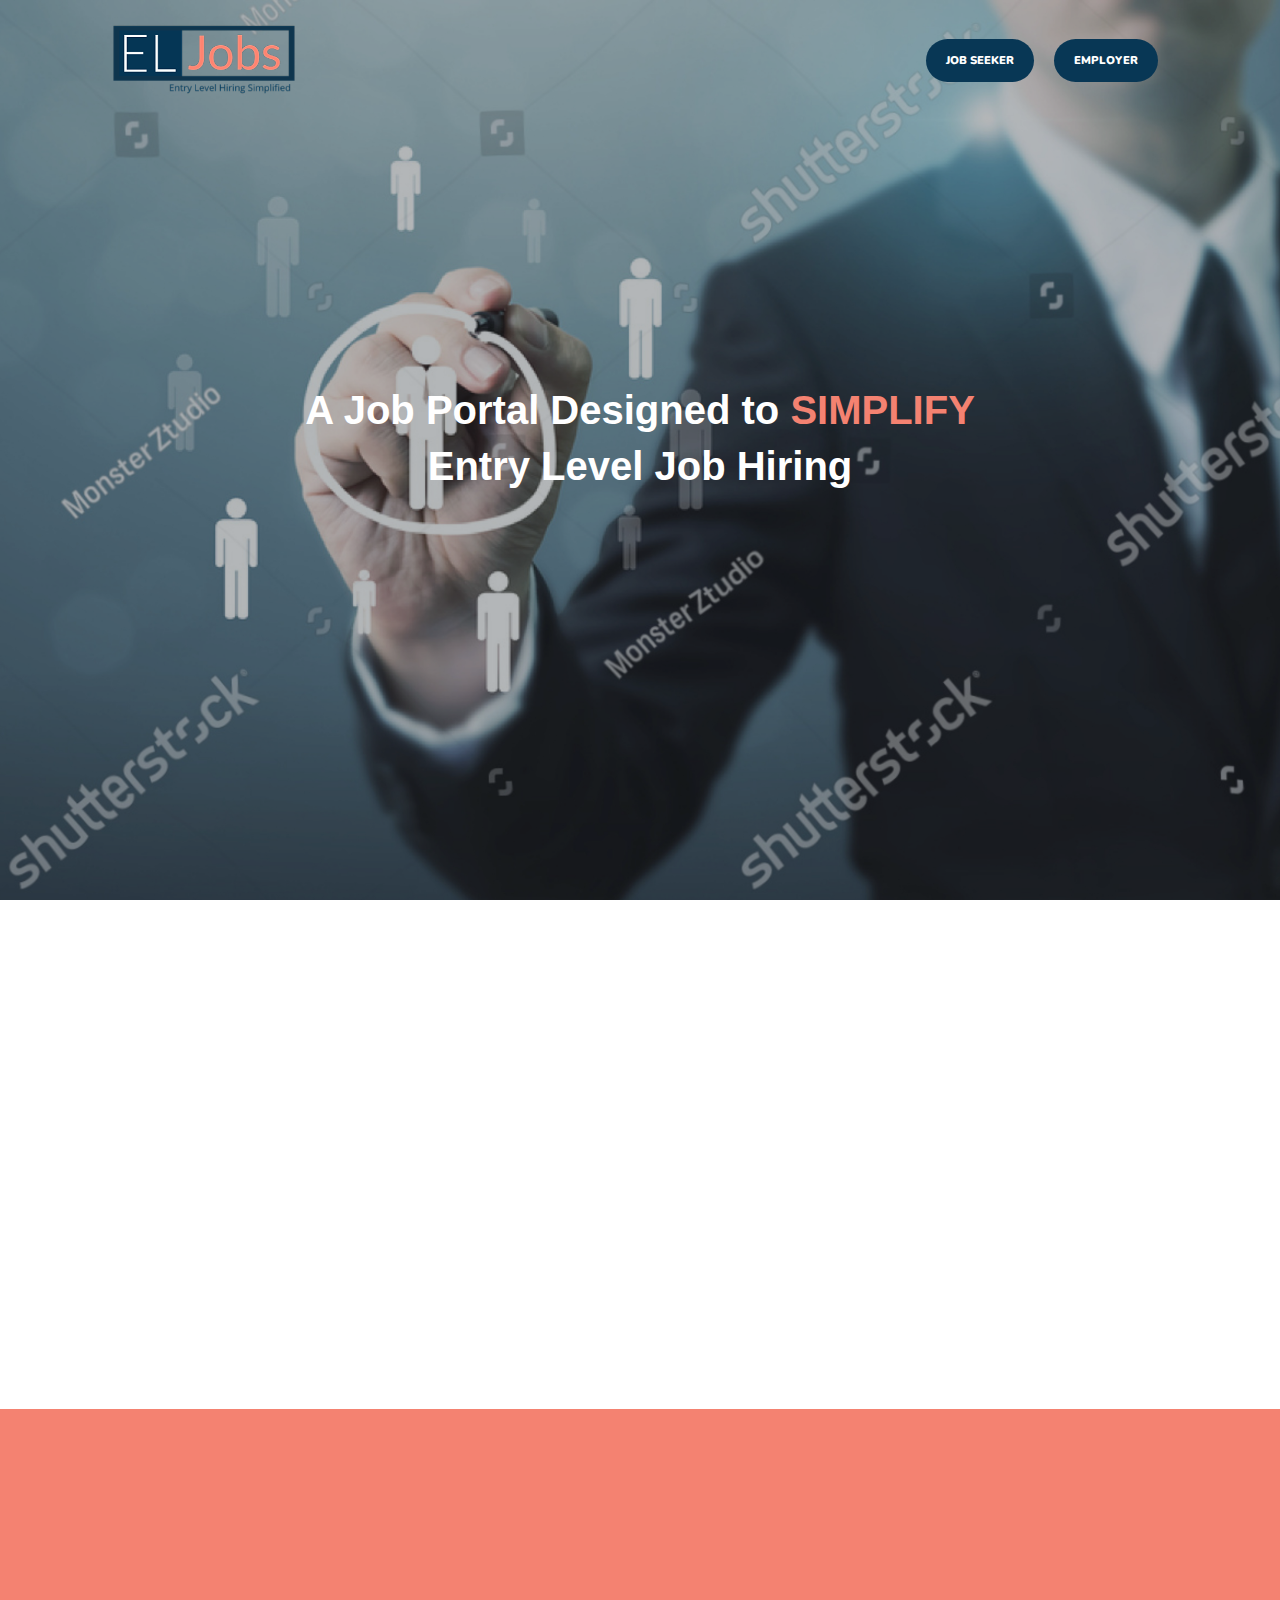
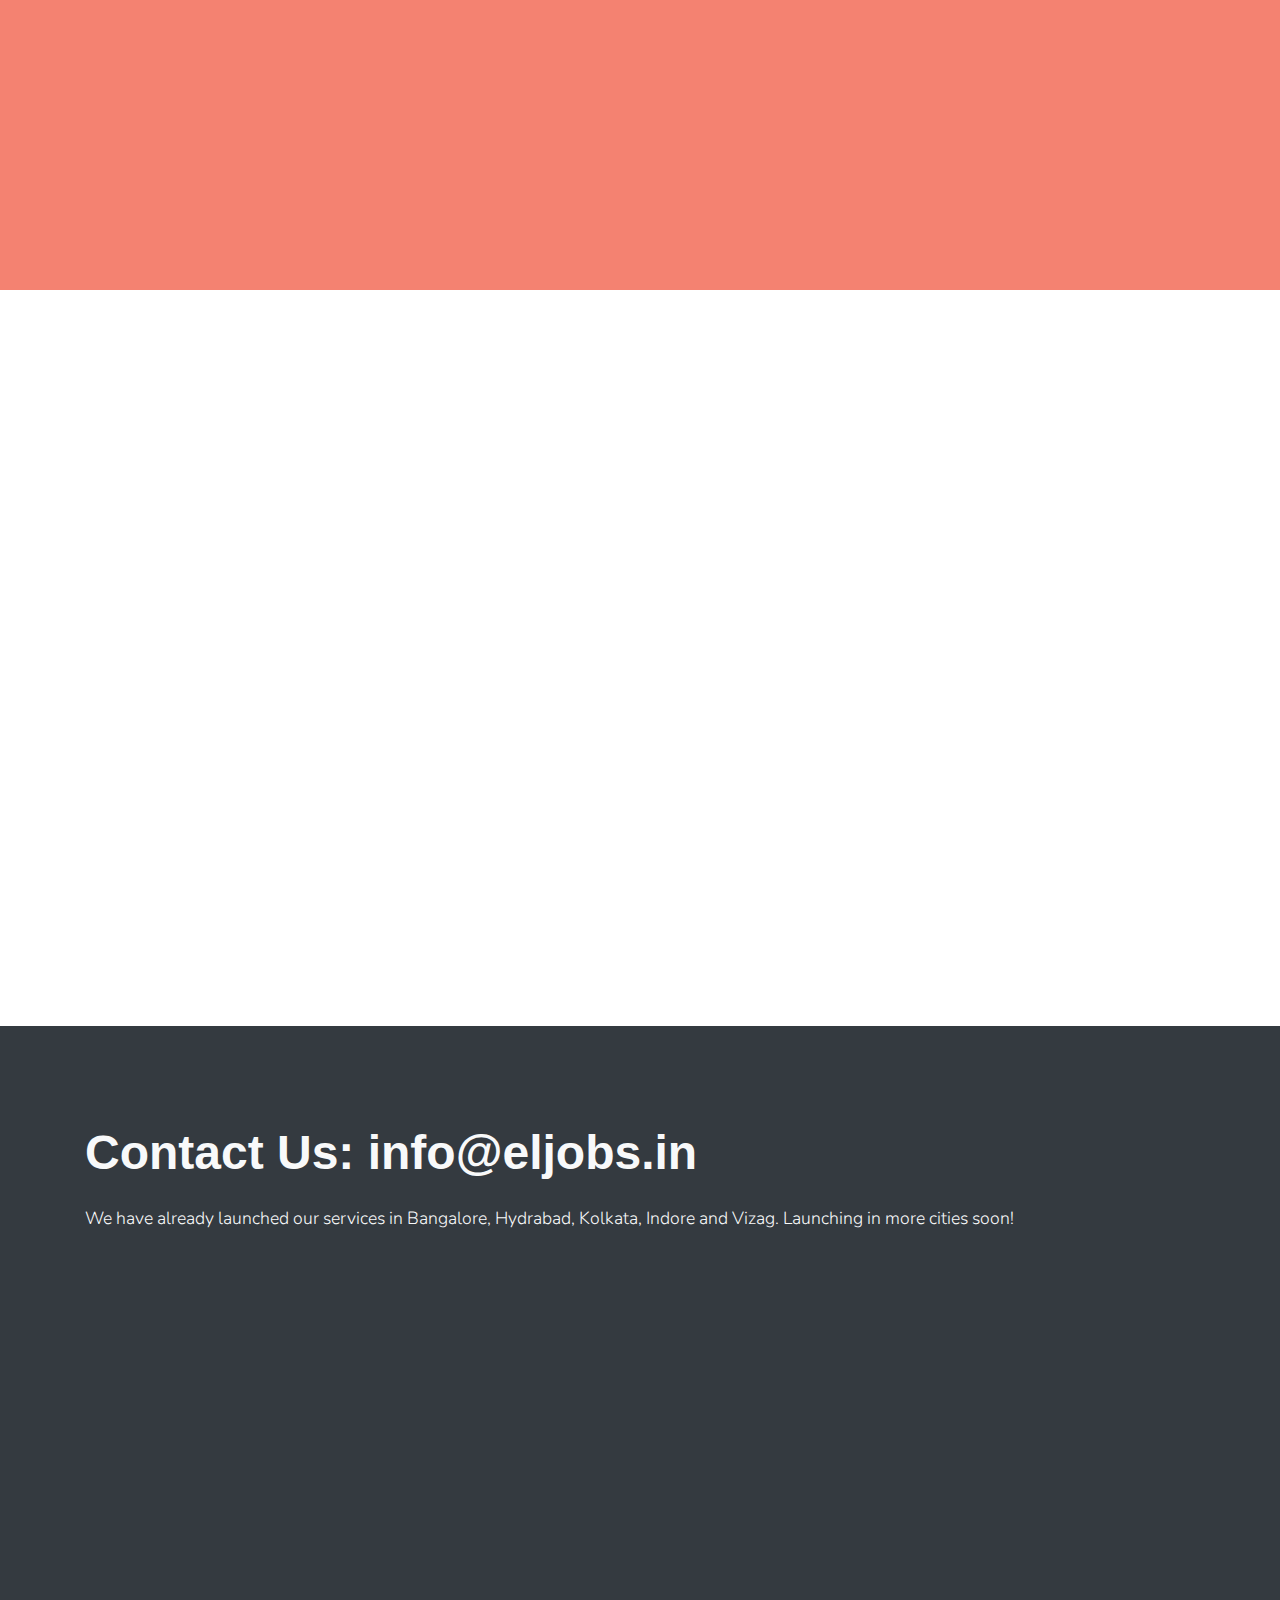
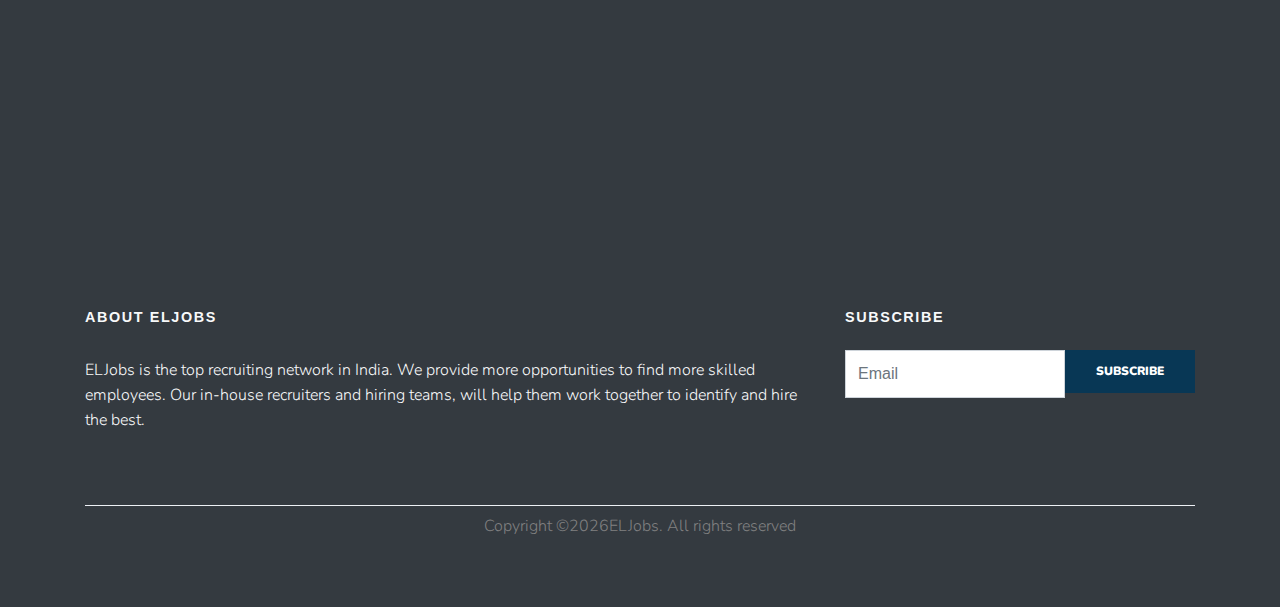
==== index.html @ ed1d80f6 "text change" ====
<!DOCTYPE html>
<html lang="en">
  <head>
    <title>Eljobs &mdash; Entry Level Hiring SIMPLIFIED</title>
    <meta charset="utf-8">
    <meta name="viewport" content="width=device-width, initial-scale=1, shrink-to-fit=no">
   
    <!-- <script src="//cdnjs.cloudflare.com/ajax/libs/jquery/3.2.1/jquery.min.js"></script> -->
<!------ Include the above in your HEAD tag ---------->

<link href="https://fonts.googleapis.com/css?family=Nunito:200,300,400,600,700,900" rel="stylesheet">
    
    <link href="https://fonts.googleapis.com/css?family=Muli:300,400,700,900" rel="stylesheet">
    <link rel="stylesheet" href="fonts/icomoon/style.css">

    <link rel="stylesheet" href="css/bootstrap.min.css">
    <link rel="stylesheet" href="css/jquery-ui.css">
    <link rel="stylesheet" href="css/owl.carousel.min.css">
    <link rel="stylesheet" href="css/owl.theme.default.min.css">
    <link rel="stylesheet" href="css/owl.theme.default.min.css">

    <link rel="stylesheet" href="css/jquery.fancybox.min.css">

    <link rel="stylesheet" href="css/bootstrap-datepicker.css">

    <link rel="stylesheet" href="fonts/flaticon/font/flaticon.css">

    <link rel="stylesheet" href="css/aos.css">
    <link rel="stylesheet" href="css/ioncard.css">
    <link rel="stylesheet" href="css/style.css">
    
  </head>
  <body data-spy="scroll" data-target=".site-navbar-target" data-offset="300">
  
  <div class="site-wrap">

    <div class="site-mobile-menu site-navbar-target">
      <div class="site-mobile-menu-header">
        <div class="site-mobile-menu-close mt-3">
          <span class="icon-close2 js-menu-toggle"></span>
        </div>
      </div>
      <div class="site-mobile-menu-body"></div>
    </div>
   
    
    <header class="site-navbar py-4 js-sticky-header site-navbar-target" role="banner">
      
      <div class="container-fluid">
        <div class="d-flex align-items-center">
          <div class="site-logo mr-auto w-25"><img src="images/logo1.svg" alt="Image" class="img-fluid"></div>

          <!-- <div class="mx-auto text-center">
            <nav class="site-navigation position-relative text-right" role="navigation">
              <ul class="site-menu main-menu js-clone-nav mx-auto d-none d-lg-block  m-0 p-0">
                <li><a href="#home-section" class="nav-link">Home</a></li>
                <li><a href="#courses-section" class="nav-link">Courses</a></li>
                <li><a href="#programs-section" class="nav-link">Programs</a></li>
                <li><a href="#teachers-section" class="nav-link">Teachers</a></li>
              </ul>
            </nav>
          </div> -->
          <div class="p2">
            <nav class="site-navigation position-relative text-right" role="navigation">
              <ul class="site-menu main-menu site-menu-dark js-clone-nav ml-auto d-none d-lg-block m-0 p-0">
                <li class="cta"><a href="index.html#form" class="nav-link"><span>Job Seeker</span></a></li>
              </ul>
            </nav>
          </div>
          <div class="p2">
            <nav class="site-navigation position-relative text-right" role="navigation">
                <ul class="site-menu main-menu site-menu-dark js-clone-nav mr-auto d-none d-lg-block m-0 p-0">
                <li class="cta"><a href="employer.html#why-eljobs" onclick="employeersmove()" class="nav-link"><span>Employer</span></a></li>
              </ul>
            </nav>
            <a href="employer.html#" class="d-inline-block d-lg-none site-menu-toggle js-menu-toggle text-black float-right"><span class="icon-menu text-danger h3"></span></a>
          </div>
		  
        </div>
      </div>
      
    </header>

    <div class="intro-section" id="home-section">
      
      <div class="slide-1" style="background-image: url('images/hero_1.jpg');">
        <div class="container">
          <div class="row align-items-center">
            <div class="col-12">
              <div class="row">
                <div class="col-12">
                  <h1  style="text-align: center;  line-height: 140%;" data-aos="fade-up" data-aos-delay="100">A Job Portal Designed to <span class="text-danger">SIMPLIFY</span><br>Entry Level Job Hiring</h1>
                  
                  <!-- <h4 style="color:white; text-align:center" data-aos="fade-up" data-aos-delay="100" class="mb-6">We help <STRONG>JOB SEEKERS</STRONG> by developing their downloadable  CVs and keeping their documentary evidences ready in advance so that they can be seamlessly contacted by employers.</h4> -->

                </div>

                
              </div>
            </div>
            
          </div>
        </div>
      </div>
    </div>
    <div class="site-section" >
	<div class="container" id="form-section">
    <div class="row mb-12 align-items-center">
          <div class="col-lg-5 mb-4 order-2 order-lg-2 p10" data-aos="fade-up" data-aos-delay="100">
            <div class="ml-auto"  data-aos="fade-up" data-aos-delay="500">
              <form id="form" method="POST" action="/guest/createUser" class="form-box">
                <input type="hidden" name="_token" value="LJelzrowvYqBSI8nROxpkWiaKHsR1VoZYiWlpzdx">				   <h3 class="h4 text-black mb-4">Sign Up</h3>
                         <div class="form-group">
                           <input type="text" name="name" class="form-control" placeholder="Name" required>
                         </div>
               
               <div class="form-group">
                           <input type="text" name="phone" class="form-control" placeholder="Contact Number" required>
                 
                                               </div>
               
               
               <div class="form-group">
                   <select class="form-control" name="user_location" id="user_location" required>
                   <option value="">Choose Location</option>
                   <option value="Hyderabad" >Hyderabad</option>
                   <option value="Vizag">Vizag</option>
                   <option value="Kolkata">Kolkata</option>
                   <option value="Bangalore">Bangalore</option>
                   <option value="Indore">Indore</option>
                                                             <option value="Ahmedabad">Ahmedabad</option>
                  </select>
                         </div>
               <div class="form-group">
               <input type="radio" id="male" name="Gender" value="Male">
                <img src="http://eljobs.in/eljobs/images/male-solid.svg" alt="Image" width="30px;" height="30px;" >
               <input type="radio" id="female" name="Gender" value="Female" style="margin-left:40px">
               <img src="http://eljobs.in/eljobs/images/female-solid.svg" alt="Image" width="30px;" height="30px;" style="margin-rigt:20px"><br>
                            <!--<select class="form-control" name="Gender" id="Gender" required>
                   <option value="">Choose Gender</option>
                   <option value="Male" ><i class="fas fa-male"></i></option>
                   <option value="Female" ><i class="fas fa-female"></i></option>
                   
                 </select>-->
                         </div>
                       
                         <div class="form-group">
                           <input type="submit" class="btn btn-primary btn-pill" value="Sign up">
                         </div>
                       </form>

			</div>
          </div>
          <div class="col-lg-7 mr-auto order-1 order-lg-1" data-aos="fade-up" data-aos-delay="100">
            <h1 class="text-black mb-5">3 EASY STEPS TO FIND A JOB</h1>
            <!-- <p class="mb-4">Lorem ipsum dolor sit amet consectetur adipisicing elit. Rem maxime nam porro possimus fugiat quo molestiae illo.</p> -->  
            <div class="row">
              <div class="container">
                <div class="row">
                  <div class="col-md-4">
                    <img src="images/Step1.png" alt="Image" class="img-fluid w-50  mb-4">
                    <div class="card card-1">
                      <h3 class="text-black">Step 1</h3>
                      <p>Register to receive a FREE counselling call</p>
                    </div>
                  </div>
                  <div class="col-md-4">
                    <img src="images/Step2.png" alt="Image" class="img-fluid w-50 rounded-circle mx-auto mb-4">
                    <div class="card card-2">
                      <h3 class="text-black">Step 2</h3>
                      <p>Provide details to create your CV</p>
                    </div>
                  </div>
                  <div class="col-md-4">
                    <img src="images/Step3.png" alt="Image" class="img-fluid w-50 rounded-circle mx-auto mb-4">
                    <div class="card card-3">
                      <h3 class="text-black">Step 3</h3>
                      <p>Relax! While your CV is shortlisted by employers</p>
                    </div>
                  </div>
                </div>
              </div>
			</div>
          </div>
		 </div></div>
	<div class="site-section bg-primary" id="programs-section">
      <div class="container">
        
        <div class="row align-items-center">
          <div class="col-lg-6 ml-auto" data-aos="fade-up" data-aos-delay="200">
            <h3 class="text-light mt-sm-5">EL Jobs is a job  portal designed to SIMPLIFY entry level job hiring.</h3>
            <p class="text-light">We help <span class="text-dark-b">JOB SEEKERS</span> by developing their downloadable  CVs and keeping their documentary evidences ready in advance so that they can be seamlessly contacted by employers.</p>
			      <p class="text-light">We help  <strong>EMPLOYERS</strong>  to do seamless curated search from the pool of verified CVs (with KYC details) for planning their hiring process with speed.</p>
<!-- 
            <div class="d-flex align-items-center custom-icon-wrap mb-3">
              <span class="custom-icon-inner mr-3"><span class="icon icon-graduation-cap"></span></span>
              <div><h3 class="m-0">22,931 Yearly Graduates</h3></div>
            </div>

            <div class="d-flex align-items-center custom-icon-wrap">
              <span class="custom-icon-inner mr-3"><span class="icon icon-university"></span></span>
              <div><h3 class="m-0">150 Universities Worldwide</h3></div>
            </div> -->

          </div>
          <div class="col-lg-6 mb-5" data-aos="fade-up" data-aos-delay="100">
            <img src="images/3.svg" alt="Image" class="img-fluid">
          </div>

        </div>
		</div>
	</div>	
<div class="site-section" id="teachers-section">
      <div class="container">

        <div class="row mt-5 justify-content-center">
          <div class="col-lg-7 mb-5 text-center"  data-aos="fade-up" data-aos-delay="">
            <h2 class="section-title">Benefits to  Job Seekers</h2>
            <!-- <p class="mb-5">Lorem ipsum dolor sit amet, consectetur adipisicing elit. Magnam repellat aut neque! Doloribus sunt non aut reiciendis, vel recusandae obcaecati hic dicta repudiandae in quas quibusdam ullam, illum sed veniam!</p> -->
          </div>
        </div>
        
        <div class="row">
           
          <div class="col-md-6 col-lg-3 mb-3" data-aos="fade-up" data-aos-delay="100">
            <div class="teacher text-center">
              <img src="images/Counselling1.jpg" alt="Image" class="img-fluid w-100">
              <div class="py-2">
                <h3 class="text-black">COUNSELLING</h3>
                <!-- <p class="position">Physics Teacher</p> -->
                <p>Your CV is developed by our team through a  telephonic counselling session, so you can be mapped to the right job!</p>
              </div>
            </div>
          </div>

          <div class="col-md-6 col-lg-3 mb-3" data-aos="fade-up" data-aos-delay="200">
            <div class="teacher text-center">
              <img src="images/InterviewCall.jpg" alt="Image" class="img-fluid w-100">
              <div class="py-2">
                <h3 class="text-black">INTERVIEW CALL</h3>
                <!-- <p class="position">Physics Teacher</p> -->
                <p>To increase your chance of getting shortlisted for the interview, your CV is uploaded with documentary evidences on portal</p>
              </div>
            </div>
          </div>

          <div class="col-md-6 col-lg-3 mb-3" data-aos="fade-up" data-aos-delay="300">
            <div class="teacher text-center">
              <img src="images/CV_Copy.jpg" alt="Image" class="img-fluid w-100">
              <div class="py-2">
                <h3 class="text-black">CV COPY</h3>
                <!-- <p class="position">Physics Teacher</p> -->
                <p>The CV we create, will be mailed to you which you can use for any other purposes.</p>
              </div>
            </div>
          </div>
          <div class="col-md-6 col-lg-3 mb-3" data-aos="fade-up" data-aos-delay="300">
            <div class="teacher text-center">
              <img src="images/Free1.jpg" alt="Image" class="img-fluid w-100">
              <div class="py-2">
                <h3 class="text-black">FREE!</h3>
                <!-- <p class="position">Physics Teacher</p> -->
                <p>All our services for you are FREE!</p>
              </div>
            </div>
          </div>
      </div>
    </div>
		
    <div class="site-section bg-dark" id="contact-section">
      <div class="container">
      
        <div>
          <h2 class="section-title mb-3 mt-5 text-light">Contact Us: info@eljobs.in</h2>
            <p class="mb-5 text-light">We have already launched our services in Bangalore, Hydrabad, Kolkata, Indore and Vizag. 
              Launching in more cities soon!</p>
        </div>
        <div class="row mb-12 align-items-center">    
          <div class="col-lg-6 mb-5 order-1 order-lg-1" data-aos="fade-up" data-aos-delay="100">
                <div class="mr-auto" data-aos="fade-up" data-aos-delay="500">
                  <form method="post" data-aos="fade">
                    <div class="form-group row">
                      <div class="col-md-6 mb-3 mb-lg-0">
                        <input type="text" class="form-control" placeholder="First name">
                      </div>
                      <div class="col-md-6">
                        <input type="text" class="form-control" placeholder="Last name">
                      </div>
                    </div>
    
                    <div class="form-group row">
                      <div class="col-md-12">
                        <input type="text" class="form-control" placeholder="Subject">
                      </div>
                    </div>
    
                    <div class="form-group row">
                      <div class="col-md-12">
                        <input type="email" class="form-control" placeholder="Email">
                      </div>
                    </div>
                    <div class="form-group row">
                      <div class="col-md-12">
                        <textarea class="form-control" id="" cols="30" rows="10" placeholder="Write your message here."></textarea>
                      </div>
                    </div>
    
                    <div class="form-group row">
                      <div class="col-md-6">
                        
                        <input type="submit" class="btn btn-primary py-3 px-5 btn-block btn-pill" value="Send Message">
                      </div>
                    </div>
    
                  </form>
    
                </div>
              </div>
              <div class="col-lg-6 mr-auto mt-0 order-2 order-lg-1" data-aos="fade-up" data-aos-delay="100">
			  <h2 class="text-white">Call Us: 9948033371</h2>
                <img src="images/contact.png" alt="Image" class="img-fluid flip">
              </div>
    
              </div>
         </div>
        
      </div>
    </div>
    
     
    <footer class="footer-section bg-dark">
      <div class="container">
        <div class="row">
          <div class="col-md-8">
            <h3 class="text-light">About Eljobs</h3>
            <p class="text-light">ELJobs is the top recruiting network in India. We provide more opportunities to find more skilled employees. Our in-house recruiters and hiring teams, will help them work together to identify and hire the best.</p>
          </div>

          <!-- <div class="col-md-3 ml-auto">
            <h3>Links</h3>
            <ul class="list-unstyled footer-links">
              <li><a href="#">Home</a></li>
              <li><a href="#">Courses</a></li>
              <li><a href="#">Programs</a></li>
              <li><a href="#">Teachers</a></li>
            </ul>
          </div> -->

          <div class="col-md-4">
            <h3 class="text-light">Subscribe</h3>
            <!-- <p>Lorem ipsum dolor sit amet, consectetur adipisicing elit. Nesciunt incidunt iure iusto architecto? Numquam, natus?</p> -->
            <form action="#" class="footer-subscribe">
              <div class="d-flex">
                <input type="text" class="form-control rounded-0" placeholder="Email">
                <input type="submit" class="btn btn-primary rounded-0" value="Subscribe">
              </div>
            </form>
          </div>

        </div>

        <div class="row mt-5 text-center">
          <div class="col-md-12">
            <div class="border-top ">
            <p>
        <!-- Link back to Colorlib can't be removed. Template is licensed under CC BY 3.0. -->
        Copyright &copy;<script>document.write(new Date().getFullYear());</script>ELJobs. All rights reserved
        <!-- Link back to Colorlib can't be removed. Template is licensed under CC BY 3.0. -->
      </p>
            </div>
          </div>
          
        </div>
      </div>
    </footer>

  
    
  </div> <!-- .site-wrap -->

  <script src="js/jquery-3.3.1.min.js"></script>
  <script src="js/jquery-migrate-3.0.1.min.js"></script>
  <script src="js/jquery-ui.js"></script>
  <script src="js/popper.min.js"></script>
  <script src="js/bootstrap.min.js"></script>
  <script src="js/owl.carousel.min.js"></script>
  <script src="js/jquery.stellar.min.js"></script>
  <script src="js/jquery.countdown.min.js"></script>
  <script src="js/bootstrap-datepicker.min.js"></script>
  <script src="js/jquery.easing.1.3.js"></script>
  <script src="js/aos.js"></script>
  <script src="js/jquery.fancybox.min.js"></script>
  <script src="js/jquery.sticky.js"></script>

  
  <script src="js/main.js"></script>
    <script>
      function employeersmove()
{

//employer.html#why-eljobs
window.location.href = "./employer.html";
}
    </script>
  </body>
</html>
---- fonts/icomoon/style.css ----
@font-face {
  font-family: 'icomoon';
  src:  url('fonts/icomoon.eot?10si43');
  src:  url('fonts/icomoon.eot?10si43#iefix') format('embedded-opentype'),
    url('fonts/icomoon.ttf?10si43') format('truetype'),
    url('fonts/icomoon.woff?10si43') format('woff'),
    url('fonts/icomoon.svg?10si43#icomoon') format('svg');
  font-weight: normal;
  font-style: normal;
}

[class^="icon-"], [class*=" icon-"] {
  /* use !important to prevent issues with browser extensions that change fonts */
  font-family: 'icomoon' !important;
  speak: none;
  font-style: normal;
  font-weight: normal;
  font-variant: normal;
  text-transform: none;
  line-height: 1;

  /* Better Font Rendering =========== */
  -webkit-font-smoothing: antialiased;
  -moz-osx-font-smoothing: grayscale;
}

.icon-asterisk:before {
  content: "\f069";
}
.icon-plus:before {
  content: "\f067";
}
.icon-question:before {
  content: "\f128";
}
.icon-minus:before {
  content: "\f068";
}
.icon-glass:before {
  content: "\f000";
}
.icon-music:before {
  content: "\f001";
}
.icon-search:before {
  content: "\f002";
}
.icon-envelope-o:before {
  content: "\f003";
}
.icon-heart:before {
  content: "\f004";
}
.icon-star:before {
  content: "\f005";
}
.icon-star-o:before {
  content: "\f006";
}
.icon-user:before {
  content: "\f007";
}
.icon-film:before {
  content: "\f008";
}
.icon-th-large:before {
  content: "\f009";
}
.icon-th:before {
  content: "\f00a";
}
.icon-th-list:before {
  content: "\f00b";
}
.icon-check:before {
  content: "\f00c";
}
.icon-close:before {
  content: "\f00d";
}
.icon-remove:before {
  content: "\f00d";
}
.icon-times:before {
  content: "\f00d";
}
.icon-search-plus:before {
  content: "\f00e";
}
.icon-search-minus:before {
  content: "\f010";
}
.icon-power-off:before {
  content: "\f011";
}
.icon-signal:before {
  content: "\f012";
}
.icon-cog:before {
  content: "\f013";
}
.icon-gear:before {
  content: "\f013";
}
.icon-trash-o:before {
  content: "\f014";
}
.icon-home:before {
  content: "\f015";
}
.icon-file-o:before {
  content: "\f016";
}
.icon-clock-o:before {
  content: "\f017";
}
.icon-road:before {
  content: "\f018";
}
.icon-download:before {
  content: "\f019";
}
.icon-arrow-circle-o-down:before {
  content: "\f01a";
}
.icon-arrow-circle-o-up:before {
  content: "\f01b";
}
.icon-inbox:before {
  content: "\f01c";
}
.icon-play-circle-o:before {
  content: "\f01d";
}
.icon-repeat:before {
  content: "\f01e";
}
.icon-rotate-right:before {
  content: "\f01e";
}
.icon-refresh:before {
  content: "\f021";
}
.icon-list-alt:before {
  content: "\f022";
}
.icon-lock:before {
  content: "\f023";
}
.icon-flag:before {
  content: "\f024";
}
.icon-headphones:before {
  content: "\f025";
}
.icon-volume-off:before {
  content: "\f026";
}
.icon-volume-down:before {
  content: "\f027";
}
.icon-volume-up:before {
  content: "\f028";
}
.icon-qrcode:before {
  content: "\f029";
}
.icon-barcode:before {
  content: "\f02a";
}
.icon-tag:before {
  content: "\f02b";
}
.icon-tags:before {
  content: "\f02c";
}
.icon-book:before {
  content: "\f02d";
}
.icon-bookmark:before {
  content: "\f02e";
}
.icon-print:before {
  content: "\f02f";
}
.icon-camera:before {
  content: "\f030";
}
.icon-font:before {
  content: "\f031";
}
.icon-bold:before {
  content: "\f032";
}
.icon-italic:before {
  content: "\f033";
}
.icon-text-height:before {
  content: "\f034";
}
.icon-text-width:before {
  content: "\f035";
}
.icon-align-left:before {
  content: "\f036";
}
.icon-align-center:before {
  content: "\f037";
}
.icon-align-right:before {
  content: "\f038";
}
.icon-align-justify:before {
  content: "\f039";
}
.icon-list:before {
  content: "\f03a";
}
.icon-dedent:before {
  content: "\f03b";
}
.icon-outdent:before {
  content: "\f03b";
}
.icon-indent:before {
  content: "\f03c";
}
.icon-video-camera:before {
  content: "\f03d";
}
.icon-image:before {
  content: "\f03e";
}
.icon-photo:before {
  content: "\f03e";
}
.icon-picture-o:before {
  content: "\f03e";
}
.icon-pencil:before {
  content: "\f040";
}
.icon-map-marker:before {
  content: "\f041";
}
.icon-adjust:before {
  content: "\f042";
}
.icon-tint:before {
  content: "\f043";
}
.icon-edit:before {
  content: "\f044";
}
.icon-pencil-square-o:before {
  content: "\f044";
}
.icon-share-square-o:before {
  content: "\f045";
}
.icon-check-square-o:before {
  content: "\f046";
}
.icon-arrows:before {
  content: "\f047";
}
.icon-step-backward:before {
  content: "\f048";
}
.icon-fast-backward:before {
  content: "\f049";
}
.icon-backward:before {
  content: "\f04a";
}
.icon-play:before {
  content: "\f04b";
}
.icon-pause:before {
  content: "\f04c";
}
.icon-stop:before {
  content: "\f04d";
}
.icon-forward:before {
  content: "\f04e";
}
.icon-fast-forward:before {
  content: "\f050";
}
.icon-step-forward:before {
  content: "\f051";
}
.icon-eject:before {
  content: "\f052";
}
.icon-chevron-left:before {
  content: "\f053";
}
.icon-chevron-right:before {
  content: "\f054";
}
.icon-plus-circle:before {
  content: "\f055";
}
.icon-minus-circle:before {
  content: "\f056";
}
.icon-times-circle:before {
  content: "\f057";
}
.icon-check-circle:before {
  content: "\f058";
}
.icon-question-circle:before {
  content: "\f059";
}
.icon-info-circle:before {
  content: "\f05a";
}
.icon-crosshairs:before {
  content: "\f05b";
}
.icon-times-circle-o:before {
  content: "\f05c";
}
.icon-check-circle-o:before {
  content: "\f05d";
}
.icon-ban:before {
  content: "\f05e";
}
.icon-arrow-left:before {
  content: "\f060";
}
.icon-arrow-right:before {
  content: "\f061";
}
.icon-arrow-up:before {
  content: "\f062";
}
.icon-arrow-down:before {
  content: "\f063";
}
.icon-mail-forward:before {
  content: "\f064";
}
.icon-share:before {
  content: "\f064";
}
.icon-expand:before {
  content: "\f065";
}
.icon-compress:before {
  content: "\f066";
}
.icon-exclamation-circle:before {
  content: "\f06a";
}
.icon-gift:before {
  content: "\f06b";
}
.icon-leaf:before {
  content: "\f06c";
}
.icon-fire:before {
  content: "\f06d";
}
.icon-eye:before {
  content: "\f06e";
}
.icon-eye-slash:before {
  content: "\f070";
}
.icon-exclamation-triangle:before {
  content: "\f071";
}
.icon-warning:before {
  content: "\f071";
}
.icon-plane:before {
  content: "\f072";
}
.icon-calendar:before {
  content: "\f073";
}
.icon-random:before {
  content: "\f074";
}
.icon-comment:before {
  content: "\f075";
}
.icon-magnet:before {
  content: "\f076";
}
.icon-chevron-up:before {
  content: "\f077";
}
.icon-chevron-down:before {
  content: "\f078";
}
.icon-retweet:before {
  content: "\f079";
}
.icon-shopping-cart:before {
  content: "\f07a";
}
.icon-folder:before {
  content: "\f07b";
}
.icon-folder-open:before {
  content: "\f07c";
}
.icon-arrows-v:before {
  content: "\f07d";
}
.icon-arrows-h:before {
  content: "\f07e";
}
.icon-bar-chart:before {
  content: "\f080";
}
.icon-bar-chart-o:before {
  content: "\f080";
}
.icon-twitter-square:before {
  content: "\f081";
}
.icon-facebook-square:before {
  content: "\f082";
}
.icon-camera-retro:before {
  content: "\f083";
}
.icon-key:before {
  content: "\f084";
}
.icon-cogs:before {
  content: "\f085";
}
.icon-gears:before {
  content: "\f085";
}
.icon-comments:before {
  content: "\f086";
}
.icon-thumbs-o-up:before {
  content: "\f087";
}
.icon-thumbs-o-down:before {
  content: "\f088";
}
.icon-star-half:before {
  content: "\f089";
}
.icon-heart-o:before {
  content: "\f08a";
}
.icon-sign-out:before {
  content: "\f08b";
}
.icon-linkedin-square:before {
  content: "\f08c";
}
.icon-thumb-tack:before {
  content: "\f08d";
}
.icon-external-link:before {
  content: "\f08e";
}
.icon-sign-in:before {
  content: "\f090";
}
.icon-trophy:before {
  content: "\f091";
}
.icon-github-square:before {
  content: "\f092";
}
.icon-upload:before {
  content: "\f093";
}
.icon-lemon-o:before {
  content: "\f094";
}
.icon-phone:before {
  content: "\f095";
}
.icon-square-o:before {
  content: "\f096";
}
.icon-bookmark-o:before {
  content: "\f097";
}
.icon-phone-square:before {
  content: "\f098";
}
.icon-twitter:before {
  content: "\f099";
}
.icon-facebook:before {
  content: "\f09a";
}
.icon-facebook-f:before {
  content: "\f09a";
}
.icon-github:before {
  content: "\f09b";
}
.icon-unlock:before {
  content: "\f09c";
}
.icon-credit-card:before {
  content: "\f09d";
}
.icon-feed:before {
  content: "\f09e";
}
.icon-rss:before {
  content: "\f09e";
}
.icon-hdd-o:before {
  content: "\f0a0";
}
.icon-bullhorn:before {
  content: "\f0a1";
}
.icon-bell-o:before {
  content: "\f0a2";
}
.icon-certificate:before {
  content: "\f0a3";
}
.icon-hand-o-right:before {
  content: "\f0a4";
}
.icon-hand-o-left:before {
  content: "\f0a5";
}
.icon-hand-o-up:before {
  content: "\f0a6";
}
.icon-hand-o-down:before {
  content: "\f0a7";
}
.icon-arrow-circle-left:before {
  content: "\f0a8";
}
.icon-arrow-circle-right:before {
  content: "\f0a9";
}
.icon-arrow-circle-up:before {
  content: "\f0aa";
}
.icon-arrow-circle-down:before {
  content: "\f0ab";
}
.icon-globe:before {
  content: "\f0ac";
}
.icon-wrench:before {
  content: "\f0ad";
}
.icon-tasks:before {
  content: "\f0ae";
}
.icon-filter:before {
  content: "\f0b0";
}
.icon-briefcase:before {
  content: "\f0b1";
}
.icon-arrows-alt:before {
  content: "\f0b2";
}
.icon-group:before {
  content: "\f0c0";
}
.icon-users:before {
  content: "\f0c0";
}
.icon-chain:before {
  content: "\f0c1";
}
.icon-link:before {
  content: "\f0c1";
}
.icon-cloud:before {
  content: "\f0c2";
}
.icon-flask:before {
  content: "\f0c3";
}
.icon-cut:before {
  content: "\f0c4";
}
.icon-scissors:before {
  content: "\f0c4";
}
.icon-copy:before {
  content: "\f0c5";
}
.icon-files-o:before {
  content: "\f0c5";
}
.icon-paperclip:before {
  content: "\f0c6";
}
.icon-floppy-o:before {
  content: "\f0c7";
}
.icon-save:before {
  content: "\f0c7";
}
.icon-square:before {
  content: "\f0c8";
}
.icon-bars:before {
  content: "\f0c9";
}
.icon-navicon:before {
  content: "\f0c9";
}
.icon-reorder:before {
  content: "\f0c9";
}
.icon-list-ul:before {
  content: "\f0ca";
}
.icon-list-ol:before {
  content: "\f0cb";
}
.icon-strikethrough:before {
  content: "\f0cc";
}
.icon-underline:before {
  content: "\f0cd";
}
.icon-table:before {
  content: "\f0ce";
}
.icon-magic:before {
  content: "\f0d0";
}
.icon-truck:before {
  content: "\f0d1";
}
.icon-pinterest:before {
  content: "\f0d2";
}
.icon-pinterest-square:before {
  content: "\f0d3";
}
.icon-google-plus-square:before {
  content: "\f0d4";
}
.icon-google-plus:before {
  content: "\f0d5";
}
.icon-money:before {
  content: "\f0d6";
}
.icon-caret-down:before {
  content: "\f0d7";
}
.icon-caret-up:before {
  content: "\f0d8";
}
.icon-caret-left:before {
  content: "\f0d9";
}
.icon-caret-right:before {
  content: "\f0da";
}
.icon-columns:before {
  content: "\f0db";
}
.icon-sort:before {
  content: "\f0dc";
}
.icon-unsorted:before {
  content: "\f0dc";
}
.icon-sort-desc:before {
  content: "\f0dd";
}
.icon-sort-down:before {
  content: "\f0dd";
}
.icon-sort-asc:before {
  content: "\f0de";
}
.icon-sort-up:before {
  content: "\f0de";
}
.icon-envelope:before {
  content: "\f0e0";
}
.icon-linkedin:before {
  content: "\f0e1";
}
.icon-rotate-left:before {
  content: "\f0e2";
}
.icon-undo:before {
  content: "\f0e2";
}
.icon-gavel:before {
  content: "\f0e3";
}
.icon-legal:before {
  content: "\f0e3";
}
.icon-dashboard:before {
  content: "\f0e4";
}
.icon-tachometer:before {
  content: "\f0e4";
}
.icon-comment-o:before {
  content: "\f0e5";
}
.icon-comments-o:before {
  content: "\f0e6";
}
.icon-bolt:before {
  content: "\f0e7";
}
.icon-flash:before {
  content: "\f0e7";
}
.icon-sitemap:before {
  content: "\f0e8";
}
.icon-umbrella:before {
  content: "\f0e9";
}
.icon-clipboard:before {
  content: "\f0ea";
}
.icon-paste:before {
  content: "\f0ea";
}
.icon-lightbulb-o:before {
  content: "\f0eb";
}
.icon-exchange:before {
  content: "\f0ec";
}
.icon-cloud-download:before {
  content: "\f0ed";
}
.icon-cloud-upload:before {
  content: "\f0ee";
}
.icon-user-md:before {
  content: "\f0f0";
}
.icon-stethoscope:before {
  content: "\f0f1";
}
.icon-suitcase:before {
  content: "\f0f2";
}
.icon-bell:before {
  content: "\f0f3";
}
.icon-coffee:before {
  content: "\f0f4";
}
.icon-cutlery:before {
  content: "\f0f5";
}
.icon-file-text-o:before {
  content: "\f0f6";
}
.icon-building-o:before {
  content: "\f0f7";
}
.icon-hospital-o:before {
  content: "\f0f8";
}
.icon-ambulance:before {
  content: "\f0f9";
}
.icon-medkit:before {
  content: "\f0fa";
}
.icon-fighter-jet:before {
  content: "\f0fb";
}
.icon-beer:before {
  content: "\f0fc";
}
.icon-h-square:before {
  content: "\f0fd";
}
.icon-plus-square:before {
  content: "\f0fe";
}
.icon-angle-double-left:before {
  content: "\f100";
}
.icon-angle-double-right:before {
  content: "\f101";
}
.icon-angle-double-up:before {
  content: "\f102";
}
.icon-angle-double-down:before {
  content: "\f103";
}
.icon-angle-left:before {
  content: "\f104";
}
.icon-angle-right:before {
  content: "\f105";
}
.icon-angle-up:before {
  content: "\f106";
}
.icon-angle-down:before {
  content: "\f107";
}
.icon-desktop:before {
  content: "\f108";
}
.icon-laptop:before {
  content: "\f109";
}
.icon-tablet:before {
  content: "\f10a";
}
.icon-mobile:before {
  content: "\f10b";
}
.icon-mobile-phone:before {
  content: "\f10b";
}
.icon-circle-o:before {
  content: "\f10c";
}
.icon-quote-left:before {
  content: "\f10d";
}
.icon-quote-right:before {
  content: "\f10e";
}
.icon-spinner:before {
  content: "\f110";
}
.icon-circle:before {
  content: "\f111";
}
.icon-mail-reply:before {
  content: "\f112";
}
.icon-reply:before {
  content: "\f112";
}
.icon-github-alt:before {
  content: "\f113";
}
.icon-folder-o:before {
  content: "\f114";
}
.icon-folder-open-o:before {
  content: "\f115";
}
.icon-smile-o:before {
  content: "\f118";
}
.icon-frown-o:before {
  content: "\f119";
}
.icon-meh-o:before {
  content: "\f11a";
}
.icon-gamepad:before {
  content: "\f11b";
}
.icon-keyboard-o:before {
  content: "\f11c";
}
.icon-flag-o:before {
  content: "\f11d";
}
.icon-flag-checkered:before {
  content: "\f11e";
}
.icon-terminal:before {
  content: "\f120";
}
.icon-code:before {
  content: "\f121";
}
.icon-mail-reply-all:before {
  content: "\f122";
}
.icon-reply-all:before {
  content: "\f122";
}
.icon-star-half-empty:before {
  content: "\f123";
}
.icon-star-half-full:before {
  content: "\f123";
}
.icon-star-half-o:before {
  content: "\f123";
}
.icon-location-arrow:before {
  content: "\f124";
}
.icon-crop:before {
  content: "\f125";
}
.icon-code-fork:before {
  content: "\f126";
}
.icon-chain-broken:before {
  content: "\f127";
}
.icon-unlink:before {
  content: "\f127";
}
.icon-info:before {
  content: "\f129";
}
.icon-exclamation:before {
  content: "\f12a";
}
.icon-superscript:before {
  content: "\f12b";
}
.icon-subscript:before {
  content: "\f12c";
}
.icon-eraser:before {
  content: "\f12d";
}
.icon-puzzle-piece:before {
  content: "\f12e";
}
.icon-microphone:before {
  content: "\f130";
}
.icon-microphone-slash:before {
  content: "\f131";
}
.icon-shield:before {
  content: "\f132";
}
.icon-calendar-o:before {
  content: "\f133";
}
.icon-fire-extinguisher:before {
  content: "\f134";
}
.icon-rocket:before {
  content: "\f135";
}
.icon-maxcdn:before {
  content: "\f136";
}
.icon-chevron-circle-left:before {
  content: "\f137";
}
.icon-chevron-circle-right:before {
  content: "\f138";
}
.icon-chevron-circle-up:before {
  content: "\f139";
}
.icon-chevron-circle-down:before {
  content: "\f13a";
}
.icon-html5:before {
  content: "\f13b";
}
.icon-css3:before {
  content: "\f13c";
}
.icon-anchor:before {
  content: "\f13d";
}
.icon-unlock-alt:before {
  content: "\f13e";
}
.icon-bullseye:before {
  content: "\f140";
}
.icon-ellipsis-h:before {
  content: "\f141";
}
.icon-ellipsis-v:before {
  content: "\f142";
}
.icon-rss-square:before {
  content: "\f143";
}
.icon-play-circle:before {
  content: "\f144";
}
.icon-ticket:before {
  content: "\f145";
}
.icon-minus-square:before {
  content: "\f146";
}
.icon-minus-square-o:before {
  content: "\f147";
}
.icon-level-up:before {
  content: "\f148";
}
.icon-level-down:before {
  content: "\f149";
}
.icon-check-square:before {
  content: "\f14a";
}
.icon-pencil-square:before {
  content: "\f14b";
}
.icon-external-link-square:before {
  content: "\f14c";
}
.icon-share-square:before {
  content: "\f14d";
}
.icon-compass:before {
  content: "\f14e";
}
.icon-caret-square-o-down:before {
  content: "\f150";
}
.icon-toggle-down:before {
  content: "\f150";
}
.icon-caret-square-o-up:before {
  content: "\f151";
}
.icon-toggle-up:before {
  content: "\f151";
}
.icon-caret-square-o-right:before {
  content: "\f152";
}
.icon-toggle-right:before {
  content: "\f152";
}
.icon-eur:before {
  content: "\f153";
}
.icon-euro:before {
  content: "\f153";
}
.icon-gbp:before {
  content: "\f154";
}
.icon-dollar:before {
  content: "\f155";
}
.icon-usd:before {
  content: "\f155";
}
.icon-inr:before {
  content: "\f156";
}
.icon-rupee:before {
  content: "\f156";
}
.icon-cny:before {
  content: "\f157";
}
.icon-jpy:before {
  content: "\f157";
}
.icon-rmb:before {
  content: "\f157";
}
.icon-yen:before {
  content: "\f157";
}
.icon-rouble:before {
  content: "\f158";
}
.icon-rub:before {
  content: "\f158";
}
.icon-ruble:before {
  content: "\f158";
}
.icon-krw:before {
  content: "\f159";
}
.icon-won:before {
  content: "\f159";
}
.icon-bitcoin:before {
  content: "\f15a";
}
.icon-btc:before {
  content: "\f15a";
}
.icon-file:before {
  content: "\f15b";
}
.icon-file-text:before {
  content: "\f15c";
}
.icon-sort-alpha-asc:before {
  content: "\f15d";
}
.icon-sort-alpha-desc:before {
  content: "\f15e";
}
.icon-sort-amount-asc:before {
  content: "\f160";
}
.icon-sort-amount-desc:before {
  content: "\f161";
}
.icon-sort-numeric-asc:before {
  content: "\f162";
}
.icon-sort-numeric-desc:before {
  content: "\f163";
}
.icon-thumbs-up:before {
  content: "\f164";
}
.icon-thumbs-down:before {
  content: "\f165";
}
.icon-youtube-square:before {
  content: "\f166";
}
.icon-youtube:before {
  content: "\f167";
}
.icon-xing:before {
  content: "\f168";
}
.icon-xing-square:before {
  content: "\f169";
}
.icon-youtube-play:before {
  content: "\f16a";
}
.icon-dropbox:before {
  content: "\f16b";
}
.icon-stack-overflow:before {
  content: "\f16c";
}
.icon-instagram:before {
  content: "\f16d";
}
.icon-flickr:before {
  content: "\f16e";
}
.icon-adn:before {
  content: "\f170";
}
.icon-bitbucket:before {
  content: "\f171";
}
.icon-bitbucket-square:before {
  content: "\f172";
}
.icon-tumblr:before {
  content: "\f173";
}
.icon-tumblr-square:before {
  content: "\f174";
}
.icon-long-arrow-down:before {
  content: "\f175";
}
.icon-long-arrow-up:before {
  content: "\f176";
}
.icon-long-arrow-left:before {
  content: "\f177";
}
.icon-long-arrow-right:before {
  content: "\f178";
}
.icon-apple:before {
  content: "\f179";
}
.icon-windows:before {
  content: "\f17a";
}
.icon-android:before {
  content: "\f17b";
}
.icon-linux:before {
  content: "\f17c";
}
.icon-dribbble:before {
  content: "\f17d";
}
.icon-skype:before {
  content: "\f17e";
}
.icon-foursquare:before {
  content: "\f180";
}
.icon-trello:before {
  content: "\f181";
}
.icon-female:before {
  content: "\f182";
}
.icon-male:before {
  content: "\f183";
}
.icon-gittip:before {
  content: "\f184";
}
.icon-gratipay:before {
  content: "\f184";
}
.icon-sun-o:before {
  content: "\f185";
}
.icon-moon-o:before {
  content: "\f186";
}
.icon-archive:before {
  content: "\f187";
}
.icon-bug:before {
  content: "\f188";
}
.icon-vk:before {
  content: "\f189";
}
.icon-weibo:before {
  content: "\f18a";
}
.icon-renren:before {
  content: "\f18b";
}
.icon-pagelines:before {
  content: "\f18c";
}
.icon-stack-exchange:before {
  content: "\f18d";
}
.icon-arrow-circle-o-right:before {
  content: "\f18e";
}
.icon-arrow-circle-o-left:before {
  content: "\f190";
}
.icon-caret-square-o-left:before {
  content: "\f191";
}
.icon-toggle-left:before {
  content: "\f191";
}
.icon-dot-circle-o:before {
  content: "\f192";
}
.icon-wheelchair:before {
  content: "\f193";
}
.icon-vimeo-square:before {
  content: "\f194";
}
.icon-try:before {
  content: "\f195";
}
.icon-turkish-lira:before {
  content: "\f195";
}
.icon-plus-square-o:before {
  content: "\f196";
}
.icon-space-shuttle:before {
  content: "\f197";
}
.icon-slack:before {
  content: "\f198";
}
.icon-envelope-square:before {
  content: "\f199";
}
.icon-wordpress:before {
  content: "\f19a";
}
.icon-openid:before {
  content: "\f19b";
}
.icon-bank:before {
  content: "\f19c";
}
.icon-institution:before {
  content: "\f19c";
}
.icon-university:before {
  content: "\f19c";
}
.icon-graduation-cap:before {
  content: "\f19d";
}
.icon-mortar-board:before {
  content: "\f19d";
}
.icon-yahoo:before {
  content: "\f19e";
}
.icon-google:before {
  content: "\f1a0";
}
.icon-reddit:before {
  content: "\f1a1";
}
.icon-reddit-square:before {
  content: "\f1a2";
}
.icon-stumbleupon-circle:before {
  content: "\f1a3";
}
.icon-stumbleupon:before {
  content: "\f1a4";
}
.icon-delicious:before {
  content: "\f1a5";
}
.icon-digg:before {
  content: "\f1a6";
}
.icon-pied-piper-pp:before {
  content: "\f1a7";
}
.icon-pied-piper-alt:before {
  content: "\f1a8";
}
.icon-drupal:before {
  content: "\f1a9";
}
.icon-joomla:before {
  content: "\f1aa";
}
.icon-language:before {
  content: "\f1ab";
}
.icon-fax:before {
  content: "\f1ac";
}
.icon-building:before {
  content: "\f1ad";
}
.icon-child:before {
  content: "\f1ae";
}
.icon-paw:before {
  content: "\f1b0";
}
.icon-spoon:before {
  content: "\f1b1";
}
.icon-cube:before {
  content: "\f1b2";
}
.icon-cubes:before {
  content: "\f1b3";
}
.icon-behance:before {
  content: "\f1b4";
}
.icon-behance-square:before {
  content: "\f1b5";
}
.icon-steam:before {
  content: "\f1b6";
}
.icon-steam-square:before {
  content: "\f1b7";
}
.icon-recycle:before {
  content: "\f1b8";
}
.icon-automobile:before {
  content: "\f1b9";
}
.icon-car:before {
  content: "\f1b9";
}
.icon-cab:before {
  content: "\f1ba";
}
.icon-taxi:before {
  content: "\f1ba";
}
.icon-tree:before {
  content: "\f1bb";
}
.icon-spotify:before {
  content: "\f1bc";
}
.icon-deviantart:before {
  content: "\f1bd";
}
.icon-soundcloud:before {
  content: "\f1be";
}
.icon-database:before {
  content: "\f1c0";
}
.icon-file-pdf-o:before {
  content: "\f1c1";
}
.icon-file-word-o:before {
  content: "\f1c2";
}
.icon-file-excel-o:before {
  content: "\f1c3";
}
.icon-file-powerpoint-o:before {
  content: "\f1c4";
}
.icon-file-image-o:before {
  content: "\f1c5";
}
.icon-file-photo-o:before {
  content: "\f1c5";
}
.icon-file-picture-o:before {
  content: "\f1c5";
}
.icon-file-archive-o:before {
  content: "\f1c6";
}
.icon-file-zip-o:before {
  content: "\f1c6";
}
.icon-file-audio-o:before {
  content: "\f1c7";
}
.icon-file-sound-o:before {
  content: "\f1c7";
}
.icon-file-movie-o:before {
  content: "\f1c8";
}
.icon-file-video-o:before {
  content: "\f1c8";
}
.icon-file-code-o:before {
  content: "\f1c9";
}
.icon-vine:before {
  content: "\f1ca";
}
.icon-codepen:before {
  content: "\f1cb";
}
.icon-jsfiddle:before {
  content: "\f1cc";
}
.icon-life-bouy:before {
  content: "\f1cd";
}
.icon-life-buoy:before {
  content: "\f1cd";
}
.icon-life-ring:before {
  content: "\f1cd";
}
.icon-life-saver:before {
  content: "\f1cd";
}
.icon-support:before {
  content: "\f1cd";
}
.icon-circle-o-notch:before {
  content: "\f1ce";
}
.icon-ra:before {
  content: "\f1d0";
}
.icon-rebel:before {
  content: "\f1d0";
}
.icon-resistance:before {
  content: "\f1d0";
}
.icon-empire:before {
  content: "\f1d1";
}
.icon-ge:before {
  content: "\f1d1";
}
.icon-git-square:before {
  content: "\f1d2";
}
.icon-git:before {
  content: "\f1d3";
}
.icon-hacker-news:before {
  content: "\f1d4";
}
.icon-y-combinator-square:before {
  content: "\f1d4";
}
.icon-yc-square:before {
  content: "\f1d4";
}
.icon-tencent-weibo:before {
  content: "\f1d5";
}
.icon-qq:before {
  content: "\f1d6";
}
.icon-wechat:before {
  content: "\f1d7";
}
.icon-weixin:before {
  content: "\f1d7";
}
.icon-paper-plane:before {
  content: "\f1d8";
}
.icon-send:before {
  content: "\f1d8";
}
.icon-paper-plane-o:before {
  content: "\f1d9";
}
.icon-send-o:before {
  content: "\f1d9";
}
.icon-history:before {
  content: "\f1da";
}
.icon-circle-thin:before {
  content: "\f1db";
}
.icon-header:before {
  content: "\f1dc";
}
.icon-paragraph:before {
  content: "\f1dd";
}
.icon-sliders:before {
  content: "\f1de";
}
.icon-share-alt:before {
  content: "\f1e0";
}
.icon-share-alt-square:before {
  content: "\f1e1";
}
.icon-bomb:before {
  content: "\f1e2";
}
.icon-futbol-o:before {
  content: "\f1e3";
}
.icon-soccer-ball-o:before {
  content: "\f1e3";
}
.icon-tty:before {
  content: "\f1e4";
}
.icon-binoculars:before {
  content: "\f1e5";
}
.icon-plug:before {
  content: "\f1e6";
}
.icon-slideshare:before {
  content: "\f1e7";
}
.icon-twitch:before {
  content: "\f1e8";
}
.icon-yelp:before {
  content: "\f1e9";
}
.icon-newspaper-o:before {
  content: "\f1ea";
}
.icon-wifi:before {
  content: "\f1eb";
}
.icon-calculator:before {
  content: "\f1ec";
}
.icon-paypal:before {
  content: "\f1ed";
}
.icon-google-wallet:before {
  content: "\f1ee";
}
.icon-cc-visa:before {
  content: "\f1f0";
}
.icon-cc-mastercard:before {
  content: "\f1f1";
}
.icon-cc-discover:before {
  content: "\f1f2";
}
.icon-cc-amex:before {
  content: "\f1f3";
}
.icon-cc-paypal:before {
  content: "\f1f4";
}
.icon-cc-stripe:before {
  content: "\f1f5";
}
.icon-bell-slash:before {
  content: "\f1f6";
}
.icon-bell-slash-o:before {
  content: "\f1f7";
}
.icon-trash:before {
  content: "\f1f8";
}
.icon-copyright:before {
  content: "\f1f9";
}
.icon-at:before {
  content: "\f1fa";
}
.icon-eyedropper:before {
  content: "\f1fb";
}
.icon-paint-brush:before {
  content: "\f1fc";
}
.icon-birthday-cake:before {
  content: "\f1fd";
}
.icon-area-chart:before {
  content: "\f1fe";
}
.icon-pie-chart:before {
  content: "\f200";
}
.icon-line-chart:before {
  content: "\f201";
}
.icon-lastfm:before {
  content: "\f202";
}
.icon-lastfm-square:before {
  content: "\f203";
}
.icon-toggle-off:before {
  content: "\f204";
}
.icon-toggle-on:before {
  content: "\f205";
}
.icon-bicycle:before {
  content: "\f206";
}
.icon-bus:before {
  content: "\f207";
}
.icon-ioxhost:before {
  content: "\f208";
}
.icon-angellist:before {
  content: "\f209";
}
.icon-cc:before {
  content: "\f20a";
}
.icon-ils:before {
  content: "\f20b";
}
.icon-shekel:before {
  content: "\f20b";
}
.icon-sheqel:before {
  content: "\f20b";
}
.icon-meanpath:before {
  content: "\f20c";
}
.icon-buysellads:before {
  content: "\f20d";
}
.icon-connectdevelop:before {
  content: "\f20e";
}
.icon-dashcube:before {
  content: "\f210";
}
.icon-forumbee:before {
  content: "\f211";
}
.icon-leanpub:before {
  content: "\f212";
}
.icon-sellsy:before {
  content: "\f213";
}
.icon-shirtsinbulk:before {
  content: "\f214";
}
.icon-simplybuilt:before {
  content: "\f215";
}
.icon-skyatlas:before {
  content: "\f216";
}
.icon-cart-plus:before {
  content: "\f217";
}
.icon-cart-arrow-down:before {
  content: "\f218";
}
.icon-diamond:before {
  content: "\f219";
}
.icon-ship:before {
  content: "\f21a";
}
.icon-user-secret:before {
  content: "\f21b";
}
.icon-motorcycle:before {
  content: "\f21c";
}
.icon-street-view:before {
  content: "\f21d";
}
.icon-heartbeat:before {
  content: "\f21e";
}
.icon-venus:before {
  content: "\f221";
}
.icon-mars:before {
  content: "\f222";
}
.icon-mercury:before {
  content: "\f223";
}
.icon-intersex:before {
  content: "\f224";
}
.icon-transgender:before {
  content: "\f224";
}
.icon-transgender-alt:before {
  content: "\f225";
}
.icon-venus-double:before {
  content: "\f226";
}
.icon-mars-double:before {
  content: "\f227";
}
.icon-venus-mars:before {
  content: "\f228";
}
.icon-mars-stroke:before {
  content: "\f229";
}
.icon-mars-stroke-v:before {
  content: "\f22a";
}
.icon-mars-stroke-h:before {
  content: "\f22b";
}
.icon-neuter:before {
  content: "\f22c";
}
.icon-genderless:before {
  content: "\f22d";
}
.icon-facebook-official:before {
  content: "\f230";
}
.icon-pinterest-p:before {
  content: "\f231";
}
.icon-whatsapp:before {
  content: "\f232";
}
.icon-server:before {
  content: "\f233";
}
.icon-user-plus:before {
  content: "\f234";
}
.icon-user-times:before {
  content: "\f235";
}
.icon-bed:before {
  content: "\f236";
}
.icon-hotel:before {
  content: "\f236";
}
.icon-viacoin:before {
  content: "\f237";
}
.icon-train:before {
  content: "\f238";
}
.icon-subway:before {
  content: "\f239";
}
.icon-medium:before {
  content: "\f23a";
}
.icon-y-combinator:before {
  content: "\f23b";
}
.icon-yc:before {
  content: "\f23b";
}
.icon-optin-monster:before {
  content: "\f23c";
}
.icon-opencart:before {
  content: "\f23d";
}
.icon-expeditedssl:before {
  content: "\f23e";
}
.icon-battery:before {
  content: "\f240";
}
.icon-battery-4:before {
  content: "\f240";
}
.icon-battery-full:before {
  content: "\f240";
}
.icon-battery-3:before {
  content: "\f241";
}
.icon-battery-three-quarters:before {
  content: "\f241";
}
.icon-battery-2:before {
  content: "\f242";
}
.icon-battery-half:before {
  content: "\f242";
}
.icon-battery-1:before {
  content: "\f243";
}
.icon-battery-quarter:before {
  content: "\f243";
}
.icon-battery-0:before {
  content: "\f244";
}
.icon-battery-empty:before {
  content: "\f244";
}
.icon-mouse-pointer:before {
  content: "\f245";
}
.icon-i-cursor:before {
  content: "\f246";
}
.icon-object-group:before {
  content: "\f247";
}
.icon-object-ungroup:before {
  content: "\f248";
}
.icon-sticky-note:before {
  content: "\f249";
}
.icon-sticky-note-o:before {
  content: "\f24a";
}
.icon-cc-jcb:before {
  content: "\f24b";
}
.icon-cc-diners-club:before {
  content: "\f24c";
}
.icon-clone:before {
  content: "\f24d";
}
.icon-balance-scale:before {
  content: "\f24e";
}
.icon-hourglass-o:before {
  content: "\f250";
}
.icon-hourglass-1:before {
  content: "\f251";
}
.icon-hourglass-start:before {
  content: "\f251";
}
.icon-hourglass-2:before {
  content: "\f252";
}
.icon-hourglass-half:before {
  content: "\f252";
}
.icon-hourglass-3:before {
  content: "\f253";
}
.icon-hourglass-end:before {
  content: "\f253";
}
.icon-hourglass:before {
  content: "\f254";
}
.icon-hand-grab-o:before {
  content: "\f255";
}
.icon-hand-rock-o:before {
  content: "\f255";
}
.icon-hand-paper-o:before {
  content: "\f256";
}
.icon-hand-stop-o:before {
  content: "\f256";
}
.icon-hand-scissors-o:before {
  content: "\f257";
}
.icon-hand-lizard-o:before {
  content: "\f258";
}
.icon-hand-spock-o:before {
  content: "\f259";
}
.icon-hand-pointer-o:before {
  content: "\f25a";
}
.icon-hand-peace-o:before {
  content: "\f25b";
}
.icon-trademark:before {
  content: "\f25c";
}
.icon-registered:before {
  content: "\f25d";
}
.icon-creative-commons:before {
  content: "\f25e";
}
.icon-gg:before {
  content: "\f260";
}
.icon-gg-circle:before {
  content: "\f261";
}
.icon-tripadvisor:before {
  content: "\f262";
}
.icon-odnoklassniki:before {
  content: "\f263";
}
.icon-odnoklassniki-square:before {
  content: "\f264";
}
.icon-get-pocket:before {
  content: "\f265";
}
.icon-wikipedia-w:before {
  content: "\f266";
}
.icon-safari:before {
  content: "\f267";
}
.icon-chrome:before {
  content: "\f268";
}
.icon-firefox:before {
  content: "\f269";
}
.icon-opera:before {
  content: "\f26a";
}
.icon-internet-explorer:before {
  content: "\f26b";
}
.icon-television:before {
  content: "\f26c";
}
.icon-tv:before {
  content: "\f26c";
}
.icon-contao:before {
  content: "\f26d";
}
.icon-500px:before {
  content: "\f26e";
}
.icon-amazon:before {
  content: "\f270";
}
.icon-calendar-plus-o:before {
  content: "\f271";
}
.icon-calendar-minus-o:before {
  content: "\f272";
}
.icon-calendar-times-o:before {
  content: "\f273";
}
.icon-calendar-check-o:before {
  content: "\f274";
}
.icon-industry:before {
  content: "\f275";
}
.icon-map-pin:before {
  content: "\f276";
}
.icon-map-signs:before {
  content: "\f277";
}
.icon-map-o:before {
  content: "\f278";
}
.icon-map:before {
  content: "\f279";
}
.icon-commenting:before {
  content: "\f27a";
}
.icon-commenting-o:before {
  content: "\f27b";
}
.icon-houzz:before {
  content: "\f27c";
}
.icon-vimeo:before {
  content: "\f27d";
}
.icon-black-tie:before {
  content: "\f27e";
}
.icon-fonticons:before {
  content: "\f280";
}
.icon-reddit-alien:before {
  content: "\f281";
}
.icon-edge:before {
  content: "\f282";
}
.icon-credit-card-alt:before {
  content: "\f283";
}
.icon-codiepie:before {
  content: "\f284";
}
.icon-modx:before {
  content: "\f285";
}
.icon-fort-awesome:before {
  content: "\f286";
}
.icon-usb:before {
  content: "\f287";
}
.icon-product-hunt:before {
  content: "\f288";
}
.icon-mixcloud:before {
  content: "\f289";
}
.icon-scribd:before {
  content: "\f28a";
}
.icon-pause-circle:before {
  content: "\f28b";
}
.icon-pause-circle-o:before {
  content: "\f28c";
}
.icon-stop-circle:before {
  content: "\f28d";
}
.icon-stop-circle-o:before {
  content: "\f28e";
}
.icon-shopping-bag:before {
  content: "\f290";
}
.icon-shopping-basket:before {
  content: "\f291";
}
.icon-hashtag:before {
  content: "\f292";
}
.icon-bluetooth:before {
  content: "\f293";
}
.icon-bluetooth-b:before {
  content: "\f294";
}
.icon-percent:before {
  content: "\f295";
}
.icon-gitlab:before {
  content: "\f296";
}
.icon-wpbeginner:before {
  content: "\f297";
}
.icon-wpforms:before {
  content: "\f298";
}
.icon-envira:before {
  content: "\f299";
}
.icon-universal-access:before {
  content: "\f29a";
}
.icon-wheelchair-alt:before {
  content: "\f29b";
}
.icon-question-circle-o:before {
  content: "\f29c";
}
.icon-blind:before {
  content: "\f29d";
}
.icon-audio-description:before {
  content: "\f29e";
}
.icon-volume-control-phone:before {
  content: "\f2a0";
}
.icon-braille:before {
  content: "\f2a1";
}
.icon-assistive-listening-systems:before {
  content: "\f2a2";
}
.icon-american-sign-language-interpreting:before {
  content: "\f2a3";
}
.icon-asl-interpreting:before {
  content: "\f2a3";
}
.icon-deaf:before {
  content: "\f2a4";
}
.icon-deafness:before {
  content: "\f2a4";
}
.icon-hard-of-hearing:before {
  content: "\f2a4";
}
.icon-glide:before {
  content: "\f2a5";
}
.icon-glide-g:before {
  content: "\f2a6";
}
.icon-sign-language:before {
  content: "\f2a7";
}
.icon-signing:before {
  content: "\f2a7";
}
.icon-low-vision:before {
  content: "\f2a8";
}
.icon-viadeo:before {
  content: "\f2a9";
}
.icon-viadeo-square:before {
  content: "\f2aa";
}
.icon-snapchat:before {
  content: "\f2ab";
}
.icon-snapchat-ghost:before {
  content: "\f2ac";
}
.icon-snapchat-square:before {
  content: "\f2ad";
}
.icon-pied-piper:before {
  content: "\f2ae";
}
.icon-first-order:before {
  content: "\f2b0";
}
.icon-yoast:before {
  content: "\f2b1";
}
.icon-themeisle:before {
  content: "\f2b2";
}
.icon-google-plus-circle:before {
  content: "\f2b3";
}
.icon-google-plus-official:before {
  content: "\f2b3";
}
.icon-fa:before {
  content: "\f2b4";
}
.icon-font-awesome:before {
  content: "\f2b4";
}
.icon-handshake-o:before {
  content: "\f2b5";
}
.icon-envelope-open:before {
  content: "\f2b6";
}
.icon-envelope-open-o:before {
  content: "\f2b7";
}
.icon-linode:before {
  content: "\f2b8";
}
.icon-address-book:before {
  content: "\f2b9";
}
.icon-address-book-o:before {
  content: "\f2ba";
}
.icon-address-card:before {
  content: "\f2bb";
}
.icon-vcard:before {
  content: "\f2bb";
}
.icon-address-card-o:before {
  content: "\f2bc";
}
.icon-vcard-o:before {
  content: "\f2bc";
}
.icon-user-circle:before {
  content: "\f2bd";
}
.icon-user-circle-o:before {
  content: "\f2be";
}
.icon-user-o:before {
  content: "\f2c0";
}
.icon-id-badge:before {
  content: "\f2c1";
}
.icon-drivers-license:before {
  content: "\f2c2";
}
.icon-id-card:before {
  content: "\f2c2";
}
.icon-drivers-license-o:before {
  content: "\f2c3";
}
.icon-id-card-o:before {
  content: "\f2c3";
}
.icon-quora:before {
  content: "\f2c4";
}
.icon-free-code-camp:before {
  content: "\f2c5";
}
.icon-telegram:before {
  content: "\f2c6";
}
.icon-thermometer:before {
  content: "\f2c7";
}
.icon-thermometer-4:before {
  content: "\f2c7";
}
.icon-thermometer-full:before {
  content: "\f2c7";
}
.icon-thermometer-3:before {
  content: "\f2c8";
}
.icon-thermometer-three-quarters:before {
  content: "\f2c8";
}
.icon-thermometer-2:before {
  content: "\f2c9";
}
.icon-thermometer-half:before {
  content: "\f2c9";
}
.icon-thermometer-1:before {
  content: "\f2ca";
}
.icon-thermometer-quarter:before {
  content: "\f2ca";
}
.icon-thermometer-0:before {
  content: "\f2cb";
}
.icon-thermometer-empty:before {
  content: "\f2cb";
}
.icon-shower:before {
  content: "\f2cc";
}
.icon-bath:before {
  content: "\f2cd";
}
.icon-bathtub:before {
  content: "\f2cd";
}
.icon-s15:before {
  content: "\f2cd";
}
.icon-podcast:before {
  content: "\f2ce";
}
.icon-window-maximize:before {
  content: "\f2d0";
}
.icon-window-minimize:before {
  content: "\f2d1";
}
.icon-window-restore:before {
  content: "\f2d2";
}
.icon-times-rectangle:before {
  content: "\f2d3";
}
.icon-window-close:before {
  content: "\f2d3";
}
.icon-times-rectangle-o:before {
  content: "\f2d4";
}
.icon-window-close-o:before {
  content: "\f2d4";
}
.icon-bandcamp:before {
  content: "\f2d5";
}
.icon-grav:before {
  content: "\f2d6";
}
.icon-etsy:before {
  content: "\f2d7";
}
.icon-imdb:before {
  content: "\f2d8";
}
.icon-ravelry:before {
  content: "\f2d9";
}
.icon-eercast:before {
  content: "\f2da";
}
.icon-microchip:before {
  content: "\f2db";
}
.icon-snowflake-o:before {
  content: "\f2dc";
}
.icon-superpowers:before {
  content: "\f2dd";
}
.icon-wpexplorer:before {
  content: "\f2de";
}
.icon-meetup:before {
  content: "\f2e0";
}
.icon-3d_rotation:before {
  content: "\e84d";
}
.icon-ac_unit:before {
  content: "\eb3b";
}
.icon-alarm:before {
  content: "\e855";
}
.icon-access_alarms:before {
  content: "\e191";
}
.icon-schedule:before {
  content: "\e8b5";
}
.icon-accessibility:before {
  content: "\e84e";
}
.icon-accessible:before {
  content: "\e914";
}
.icon-account_balance:before {
  content: "\e84f";
}
.icon-account_balance_wallet:before {
  content: "\e850";
}
.icon-account_box:before {
  content: "\e851";
}
.icon-account_circle:before {
  content: "\e853";
}
.icon-adb:before {
  content: "\e60e";
}
.icon-add:before {
  content: "\e145";
}
.icon-add_a_photo:before {
  content: "\e439";
}
.icon-alarm_add:before {
  content: "\e856";
}
.icon-add_alert:before {
  content: "\e003";
}
.icon-add_box:before {
  content: "\e146";
}
.icon-add_circle:before {
  content: "\e147";
}
.icon-control_point:before {
  content: "\e3ba";
}
.icon-add_location:before {
  content: "\e567";
}
.icon-add_shopping_cart:before {
  content: "\e854";
}
.icon-queue:before {
  content: "\e03c";
}
.icon-add_to_queue:before {
  content: "\e05c";
}
.icon-adjust2:before {
  content: "\e39e";
}
.icon-airline_seat_flat:before {
  content: "\e630";
}
.icon-airline_seat_flat_angled:before {
  content: "\e631";
}
.icon-airline_seat_individual_suite:before {
  content: "\e632";
}
.icon-airline_seat_legroom_extra:before {
  content: "\e633";
}
.icon-airline_seat_legroom_normal:before {
  content: "\e634";
}
.icon-airline_seat_legroom_reduced:before {
  content: "\e635";
}
.icon-airline_seat_recline_extra:before {
  content: "\e636";
}
.icon-airline_seat_recline_normal:before {
  content: "\e637";
}
.icon-flight:before {
  content: "\e539";
}
.icon-airplanemode_inactive:before {
  content: "\e194";
}
.icon-airplay:before {
  content: "\e055";
}
.icon-airport_shuttle:before {
  content: "\eb3c";
}
.icon-alarm_off:before {
  content: "\e857";
}
.icon-alarm_on:before {
  content: "\e858";
}
.icon-album:before {
  content: "\e019";
}
.icon-all_inclusive:before {
  content: "\eb3d";
}
.icon-all_out:before {
  content: "\e90b";
}
.icon-android2:before {
  content: "\e859";
}
.icon-announcement:before {
  content: "\e85a";
}
.icon-apps:before {
  content: "\e5c3";
}
.icon-archive2:before {
  content: "\e149";
}
.icon-arrow_back:before {
  content: "\e5c4";
}
.icon-arrow_downward:before {
  content: "\e5db";
}
.icon-arrow_drop_down:before {
  content: "\e5c5";
}
.icon-arrow_drop_down_circle:before {
  content: "\e5c6";
}
.icon-arrow_drop_up:before {
  content: "\e5c7";
}
.icon-arrow_forward:before {
  content: "\e5c8";
}
.icon-arrow_upward:before {
  content: "\e5d8";
}
.icon-art_track:before {
  content: "\e060";
}
.icon-aspect_ratio:before {
  content: "\e85b";
}
.icon-poll:before {
  content: "\e801";
}
.icon-assignment:before {
  content: "\e85d";
}
.icon-assignment_ind:before {
  content: "\e85e";
}
.icon-assignment_late:before {
  content: "\e85f";
}
.icon-assignment_return:before {
  content: "\e860";
}
.icon-assignment_returned:before {
  content: "\e861";
}
.icon-assignment_turned_in:before {
  content: "\e862";
}
.icon-assistant:before {
  content: "\e39f";
}
.icon-flag2:before {
  content: "\e153";
}
.icon-attach_file:before {
  content: "\e226";
}
.icon-attach_money:before {
  content: "\e227";
}
.icon-attachment:before {
  content: "\e2bc";
}
.icon-audiotrack:before {
  content: "\e3a1";
}
.icon-autorenew:before {
  content: "\e863";
}
.icon-av_timer:before {
  content: "\e01b";
}
.icon-backspace:before {
  content: "\e14a";
}
.icon-cloud_upload:before {
  content: "\e2c3";
}
.icon-battery_alert:before {
  content: "\e19c";
}
.icon-battery_charging_full:before {
  content: "\e1a3";
}
.icon-battery_std:before {
  content: "\e1a5";
}
.icon-battery_unknown:before {
  content: "\e1a6";
}
.icon-beach_access:before {
  content: "\eb3e";
}
.icon-beenhere:before {
  content: "\e52d";
}
.icon-block:before {
  content: "\e14b";
}
.icon-bluetooth2:before {
  content: "\e1a7";
}
.icon-bluetooth_searching:before {
  content: "\e1aa";
}
.icon-bluetooth_connected:before {
  content: "\e1a8";
}
.icon-bluetooth_disabled:before {
  content: "\e1a9";
}
.icon-blur_circular:before {
  content: "\e3a2";
}
.icon-blur_linear:before {
  content: "\e3a3";
}
.icon-blur_off:before {
  content: "\e3a4";
}
.icon-blur_on:before {
  content: "\e3a5";
}
.icon-class:before {
  content: "\e86e";
}
.icon-turned_in:before {
  content: "\e8e6";
}
.icon-turned_in_not:before {
  content: "\e8e7";
}
.icon-border_all:before {
  content: "\e228";
}
.icon-border_bottom:before {
  content: "\e229";
}
.icon-border_clear:before {
  content: "\e22a";
}
.icon-border_color:before {
  content: "\e22b";
}
.icon-border_horizontal:before {
  content: "\e22c";
}
.icon-border_inner:before {
  content: "\e22d";
}
.icon-border_left:before {
  content: "\e22e";
}
.icon-border_outer:before {
  content: "\e22f";
}
.icon-border_right:before {
  content: "\e230";
}
.icon-border_style:before {
  content: "\e231";
}
.icon-border_top:before {
  content: "\e232";
}
.icon-border_vertical:before {
  content: "\e233";
}
.icon-branding_watermark:before {
  content: "\e06b";
}
.icon-brightness_1:before {
  content: "\e3a6";
}
.icon-brightness_2:before {
  content: "\e3a7";
}
.icon-brightness_3:before {
  content: "\e3a8";
}
.icon-brightness_4:before {
  content: "\e3a9";
}
.icon-brightness_low:before {
  content: "\e1ad";
}
.icon-brightness_medium:before {
  content: "\e1ae";
}
.icon-brightness_high:before {
  content: "\e1ac";
}
.icon-brightness_auto:before {
  content: "\e1ab";
}
.icon-broken_image:before {
  content: "\e3ad";
}
.icon-brush:before {
  content: "\e3ae";
}
.icon-bubble_chart:before {
  content: "\e6dd";
}
.icon-bug_report:before {
  content: "\e868";
}
.icon-build:before {
  content: "\e869";
}
.icon-burst_mode:before {
  content: "\e43c";
}
.icon-domain:before {
  content: "\e7ee";
}
.icon-business_center:before {
  content: "\eb3f";
}
.icon-cached:before {
  content: "\e86a";
}
.icon-cake:before {
  content: "\e7e9";
}
.icon-phone2:before {
  content: "\e0cd";
}
.icon-call_end:before {
  content: "\e0b1";
}
.icon-call_made:before {
  content: "\e0b2";
}
.icon-merge_type:before {
  content: "\e252";
}
.icon-call_missed:before {
  content: "\e0b4";
}
.icon-call_missed_outgoing:before {
  content: "\e0e4";
}
.icon-call_received:before {
  content: "\e0b5";
}
.icon-call_split:before {
  content: "\e0b6";
}
.icon-call_to_action:before {
  content: "\e06c";
}
.icon-camera2:before {
  content: "\e3af";
}
.icon-photo_camera:before {
  content: "\e412";
}
.icon-camera_enhance:before {
  content: "\e8fc";
}
.icon-camera_front:before {
  content: "\e3b1";
}
.icon-camera_rear:before {
  content: "\e3b2";
}
.icon-camera_roll:before {
  content: "\e3b3";
}
.icon-cancel:before {
  content: "\e5c9";
}
.icon-redeem:before {
  content: "\e8b1";
}
.icon-card_membership:before {
  content: "\e8f7";
}
.icon-card_travel:before {
  content: "\e8f8";
}
.icon-casino:before {
  content: "\eb40";
}
.icon-cast:before {
  content: "\e307";
}
.icon-cast_connected:before {
  content: "\e308";
}
.icon-center_focus_strong:before {
  content: "\e3b4";
}
.icon-center_focus_weak:before {
  content: "\e3b5";
}
.icon-change_history:before {
  content: "\e86b";
}
.icon-chat:before {
  content: "\e0b7";
}
.icon-chat_bubble:before {
  content: "\e0ca";
}
.icon-chat_bubble_outline:before {
  content: "\e0cb";
}
.icon-check2:before {
  content: "\e5ca";
}
.icon-check_box:before {
  content: "\e834";
}
.icon-check_box_outline_blank:before {
  content: "\e835";
}
.icon-check_circle:before {
  content: "\e86c";
}
.icon-navigate_before:before {
  content: "\e408";
}
.icon-navigate_next:before {
  content: "\e409";
}
.icon-child_care:before {
  content: "\eb41";
}
.icon-child_friendly:before {
  content: "\eb42";
}
.icon-chrome_reader_mode:before {
  content: "\e86d";
}
.icon-close2:before {
  content: "\e5cd";
}
.icon-clear_all:before {
  content: "\e0b8";
}
.icon-closed_caption:before {
  content: "\e01c";
}
.icon-wb_cloudy:before {
  content: "\e42d";
}
.icon-cloud_circle:before {
  content: "\e2be";
}
.icon-cloud_done:before {
  content: "\e2bf";
}
.icon-cloud_download:before {
  content: "\e2c0";
}
.icon-cloud_off:before {
  content: "\e2c1";
}
.icon-cloud_queue:before {
  content: "\e2c2";
}
.icon-code2:before {
  content: "\e86f";
}
.icon-photo_library:before {
  content: "\e413";
}
.icon-collections_bookmark:before {
  content: "\e431";
}
.icon-palette:before {
  content: "\e40a";
}
.icon-colorize:before {
  content: "\e3b8";
}
.icon-comment2:before {
  content: "\e0b9";
}
.icon-compare:before {
  content: "\e3b9";
}
.icon-compare_arrows:before {
  content: "\e915";
}
.icon-laptop2:before {
  content: "\e31e";
}
.icon-confirmation_number:before {
  content: "\e638";
}
.icon-contact_mail:before {
  content: "\e0d0";
}
.icon-contact_phone:before {
  content: "\e0cf";
}
.icon-contacts:before {
  content: "\e0ba";
}
.icon-content_copy:before {
  content: "\e14d";
}
.icon-content_cut:before {
  content: "\e14e";
}
.icon-content_paste:before {
  content: "\e14f";
}
.icon-control_point_duplicate:before {
  content: "\e3bb";
}
.icon-copyright2:before {
  content: "\e90c";
}
.icon-mode_edit:before {
  content: "\e254";
}
.icon-create_new_folder:before {
  content: "\e2cc";
}
.icon-payment:before {
  content: "\e8a1";
}
.icon-crop2:before {
  content: "\e3be";
}
.icon-crop_16_9:before {
  content: "\e3bc";
}
.icon-crop_3_2:before {
  content: "\e3bd";
}
.icon-crop_landscape:before {
  content: "\e3c3";
}
.icon-crop_7_5:before {
  content: "\e3c0";
}
.icon-crop_din:before {
  content: "\e3c1";
}
.icon-crop_free:before {
  content: "\e3c2";
}
.icon-crop_original:before {
  content: "\e3c4";
}
.icon-crop_portrait:before {
  content: "\e3c5";
}
.icon-crop_rotate:before {
  content: "\e437";
}
.icon-crop_square:before {
  content: "\e3c6";
}
.icon-dashboard2:before {
  content: "\e871";
}
.icon-data_usage:before {
  content: "\e1af";
}
.icon-date_range:before {
  content: "\e916";
}
.icon-dehaze:before {
  content: "\e3c7";
}
.icon-delete:before {
  content: "\e872";
}
.icon-delete_forever:before {
  content: "\e92b";
}
.icon-delete_sweep:before {
  content: "\e16c";
}
.icon-description:before {
  content: "\e873";
}
.icon-desktop_mac:before {
  content: "\e30b";
}
.icon-desktop_windows:before {
  content: "\e30c";
}
.icon-details:before {
  content: "\e3c8";
}
.icon-developer_board:before {
  content: "\e30d";
}
.icon-developer_mode:before {
  content: "\e1b0";
}
.icon-device_hub:before {
  content: "\e335";
}
.icon-phonelink:before {
  content: "\e326";
}
.icon-devices_other:before {
  content: "\e337";
}
.icon-dialer_sip:before {
  content: "\e0bb";
}
.icon-dialpad:before {
  content: "\e0bc";
}
.icon-directions:before {
  content: "\e52e";
}
.icon-directions_bike:before {
  content: "\e52f";
}
.icon-directions_boat:before {
  content: "\e532";
}
.icon-directions_bus:before {
  content: "\e530";
}
.icon-directions_car:before {
  content: "\e531";
}
.icon-directions_railway:before {
  content: "\e534";
}
.icon-directions_run:before {
  content: "\e566";
}
.icon-directions_transit:before {
  content: "\e535";
}
.icon-directions_walk:before {
  content: "\e536";
}
.icon-disc_full:before {
  content: "\e610";
}
.icon-dns:before {
  content: "\e875";
}
.icon-not_interested:before {
  content: "\e033";
}
.icon-do_not_disturb_alt:before {
  content: "\e611";
}
.icon-do_not_disturb_off:before {
  content: "\e643";
}
.icon-remove_circle:before {
  content: "\e15c";
}
.icon-dock:before {
  content: "\e30e";
}
.icon-done:before {
  content: "\e876";
}
.icon-done_all:before {
  content: "\e877";
}
.icon-donut_large:before {
  content: "\e917";
}
.icon-donut_small:before {
  content: "\e918";
}
.icon-drafts:before {
  content: "\e151";
}
.icon-drag_handle:before {
  content: "\e25d";
}
.icon-time_to_leave:before {
  content: "\e62c";
}
.icon-dvr:before {
  content: "\e1b2";
}
.icon-edit_location:before {
  content: "\e568";
}
.icon-eject2:before {
  content: "\e8fb";
}
.icon-markunread:before {
  content: "\e159";
}
.icon-enhanced_encryption:before {
  content: "\e63f";
}
.icon-equalizer:before {
  content: "\e01d";
}
.icon-error:before {
  content: "\e000";
}
.icon-error_outline:before {
  content: "\e001";
}
.icon-euro_symbol:before {
  content: "\e926";
}
.icon-ev_station:before {
  content: "\e56d";
}
.icon-insert_invitation:before {
  content: "\e24f";
}
.icon-event_available:before {
  content: "\e614";
}
.icon-event_busy:before {
  content: "\e615";
}
.icon-event_note:before {
  content: "\e616";
}
.icon-event_seat:before {
  content: "\e903";
}
.icon-exit_to_app:before {
  content: "\e879";
}
.icon-expand_less:before {
  content: "\e5ce";
}
.icon-expand_more:before {
  content: "\e5cf";
}
.icon-explicit:before {
  content: "\e01e";
}
.icon-explore:before {
  content: "\e87a";
}
.icon-exposure:before {
  content: "\e3ca";
}
.icon-exposure_neg_1:before {
  content: "\e3cb";
}
.icon-exposure_neg_2:before {
  content: "\e3cc";
}
.icon-exposure_plus_1:before {
  content: "\e3cd";
}
.icon-exposure_plus_2:before {
  content: "\e3ce";
}
.icon-exposure_zero:before {
  content: "\e3cf";
}
.icon-extension:before {
  content: "\e87b";
}
.icon-face:before {
  content: "\e87c";
}
.icon-fast_forward:before {
  content: "\e01f";
}
.icon-fast_rewind:before {
  content: "\e020";
}
.icon-favorite:before {
  content: "\e87d";
}
.icon-favorite_border:before {
  content: "\e87e";
}
.icon-featured_play_list:before {
  content: "\e06d";
}
.icon-featured_video:before {
  content: "\e06e";
}
.icon-sms_failed:before {
  content: "\e626";
}
.icon-fiber_dvr:before {
  content: "\e05d";
}
.icon-fiber_manual_record:before {
  content: "\e061";
}
.icon-fiber_new:before {
  content: "\e05e";
}
.icon-fiber_pin:before {
  content: "\e06a";
}
.icon-fiber_smart_record:before {
  content: "\e062";
}
.icon-get_app:before {
  content: "\e884";
}
.icon-file_upload:before {
  content: "\e2c6";
}
.icon-filter2:before {
  content: "\e3d3";
}
.icon-filter_1:before {
  content: "\e3d0";
}
.icon-filter_2:before {
  content: "\e3d1";
}
.icon-filter_3:before {
  content: "\e3d2";
}
.icon-filter_4:before {
  content: "\e3d4";
}
.icon-filter_5:before {
  content: "\e3d5";
}
.icon-filter_6:before {
  content: "\e3d6";
}
.icon-filter_7:before {
  content: "\e3d7";
}
.icon-filter_8:before {
  content: "\e3d8";
}
.icon-filter_9:before {
  content: "\e3d9";
}
.icon-filter_9_plus:before {
  content: "\e3da";
}
.icon-filter_b_and_w:before {
  content: "\e3db";
}
.icon-filter_center_focus:before {
  content: "\e3dc";
}
.icon-filter_drama:before {
  content: "\e3dd";
}
.icon-filter_frames:before {
  content: "\e3de";
}
.icon-terrain:before {
  content: "\e564";
}
.icon-filter_list:before {
  content: "\e152";
}
.icon-filter_none:before {
  content: "\e3e0";
}
.icon-filter_tilt_shift:before {
  content: "\e3e2";
}
.icon-filter_vintage:before {
  content: "\e3e3";
}
.icon-find_in_page:before {
  content: "\e880";
}
.icon-find_replace:before {
  content: "\e881";
}
.icon-fingerprint:before {
  content: "\e90d";
}
.icon-first_page:before {
  content: "\e5dc";
}
.icon-fitness_center:before {
  content: "\eb43";
}
.icon-flare:before {
  content: "\e3e4";
}
.icon-flash_auto:before {
  content: "\e3e5";
}
.icon-flash_off:before {
  content: "\e3e6";
}
.icon-flash_on:before {
  content: "\e3e7";
}
.icon-flight_land:before {
  content: "\e904";
}
.icon-flight_takeoff:before {
  content: "\e905";
}
.icon-flip:before {
  content: "\e3e8";
}
.icon-flip_to_back:before {
  content: "\e882";
}
.icon-flip_to_front:before {
  content: "\e883";
}
.icon-folder2:before {
  content: "\e2c7";
}
.icon-folder_open:before {
  content: "\e2c8";
}
.icon-folder_shared:before {
  content: "\e2c9";
}
.icon-folder_special:before {
  content: "\e617";
}
.icon-font_download:before {
  content: "\e167";
}
.icon-format_align_center:before {
  content: "\e234";
}
.icon-format_align_justify:before {
  content: "\e235";
}
.icon-format_align_left:before {
  content: "\e236";
}
.icon-format_align_right:before {
  content: "\e237";
}
.icon-format_bold:before {
  content: "\e238";
}
.icon-format_clear:before {
  content: "\e239";
}
.icon-format_color_fill:before {
  content: "\e23a";
}
.icon-format_color_reset:before {
  content: "\e23b";
}
.icon-format_color_text:before {
  content: "\e23c";
}
.icon-format_indent_decrease:before {
  content: "\e23d";
}
.icon-format_indent_increase:before {
  content: "\e23e";
}
.icon-format_italic:before {
  content: "\e23f";
}
.icon-format_line_spacing:before {
  content: "\e240";
}
.icon-format_list_bulleted:before {
  content: "\e241";
}
.icon-format_list_numbered:before {
  content: "\e242";
}
.icon-format_paint:before {
  content: "\e243";
}
.icon-format_quote:before {
  content: "\e244";
}
.icon-format_shapes:before {
  content: "\e25e";
}
.icon-format_size:before {
  content: "\e245";
}
.icon-format_strikethrough:before {
  content: "\e246";
}
.icon-format_textdirection_l_to_r:before {
  content: "\e247";
}
.icon-format_textdirection_r_to_l:before {
  content: "\e248";
}
.icon-format_underlined:before {
  content: "\e249";
}
.icon-question_answer:before {
  content: "\e8af";
}
.icon-forward2:before {
  content: "\e154";
}
.icon-forward_10:before {
  content: "\e056";
}
.icon-forward_30:before {
  content: "\e057";
}
.icon-forward_5:before {
  content: "\e058";
}
.icon-free_breakfast:before {
  content: "\eb44";
}
.icon-fullscreen:before {
  content: "\e5d0";
}
.icon-fullscreen_exit:before {
  content: "\e5d1";
}
.icon-functions:before {
  content: "\e24a";
}
.icon-g_translate:before {
  content: "\e927";
}
.icon-games:before {
  content: "\e021";
}
.icon-gavel2:before {
  content: "\e90e";
}
.icon-gesture:before {
  content: "\e155";
}
.icon-gif:before {
  content: "\e908";
}
.icon-goat:before {
  content: "\e900";
}
.icon-golf_course:before {
  content: "\eb45";
}
.icon-my_location:before {
  content: "\e55c";
}
.icon-location_searching:before {
  content: "\e1b7";
}
.icon-location_disabled:before {
  content: "\e1b6";
}
.icon-star2:before {
  content: "\e838";
}
.icon-gradient:before {
  content: "\e3e9";
}
.icon-grain:before {
  content: "\e3ea";
}
.icon-graphic_eq:before {
  content: "\e1b8";
}
.icon-grid_off:before {
  content: "\e3eb";
}
.icon-grid_on:before {
  content: "\e3ec";
}
.icon-people:before {
  content: "\e7fb";
}
.icon-group_add:before {
  content: "\e7f0";
}
.icon-group_work:before {
  content: "\e886";
}
.icon-hd:before {
  content: "\e052";
}
.icon-hdr_off:before {
  content: "\e3ed";
}
.icon-hdr_on:before {
  content: "\e3ee";
}
.icon-hdr_strong:before {
  content: "\e3f1";
}
.icon-hdr_weak:before {
  content: "\e3f2";
}
.icon-headset:before {
  content: "\e310";
}
.icon-headset_mic:before {
  content: "\e311";
}
.icon-healing:before {
  content: "\e3f3";
}
.icon-hearing:before {
  content: "\e023";
}
.icon-help:before {
  content: "\e887";
}
.icon-help_outline:before {
  content: "\e8fd";
}
.icon-high_quality:before {
  content: "\e024";
}
.icon-highlight:before {
  content: "\e25f";
}
.icon-highlight_off:before {
  content: "\e888";
}
.icon-restore:before {
  content: "\e8b3";
}
.icon-home2:before {
  content: "\e88a";
}
.icon-hot_tub:before {
  content: "\eb46";
}
.icon-local_hotel:before {
  content: "\e549";
}
.icon-hourglass_empty:before {
  content: "\e88b";
}
.icon-hourglass_full:before {
  content: "\e88c";
}
.icon-http:before {
  content: "\e902";
}
.icon-lock2:before {
  content: "\e897";
}
.icon-photo2:before {
  content: "\e410";
}
.icon-image_aspect_ratio:before {
  content: "\e3f5";
}
.icon-import_contacts:before {
  content: "\e0e0";
}
.icon-import_export:before {
  content: "\e0c3";
}
.icon-important_devices:before {
  content: "\e912";
}
.icon-inbox2:before {
  content: "\e156";
}
.icon-indeterminate_check_box:before {
  content: "\e909";
}
.icon-info2:before {
  content: "\e88e";
}
.icon-info_outline:before {
  content: "\e88f";
}
.icon-input:before {
  content: "\e890";
}
.icon-insert_comment:before {
  content: "\e24c";
}
.icon-insert_drive_file:before {
  content: "\e24d";
}
.icon-tag_faces:before {
  content: "\e420";
}
.icon-link2:before {
  content: "\e157";
}
.icon-invert_colors:before {
  content: "\e891";
}
.icon-invert_colors_off:before {
  content: "\e0c4";
}
.icon-iso:before {
  content: "\e3f6";
}
.icon-keyboard:before {
  content: "\e312";
}
.icon-keyboard_arrow_down:before {
  content: "\e313";
}
.icon-keyboard_arrow_left:before {
  content: "\e314";
}
.icon-keyboard_arrow_right:before {
  content: "\e315";
}
.icon-keyboard_arrow_up:before {
  content: "\e316";
}
.icon-keyboard_backspace:before {
  content: "\e317";
}
.icon-keyboard_capslock:before {
  content: "\e318";
}
.icon-keyboard_hide:before {
  content: "\e31a";
}
.icon-keyboard_return:before {
  content: "\e31b";
}
.icon-keyboard_tab:before {
  content: "\e31c";
}
.icon-keyboard_voice:before {
  content: "\e31d";
}
.icon-kitchen:before {
  content: "\eb47";
}
.icon-label:before {
  content: "\e892";
}
.icon-label_outline:before {
  content: "\e893";
}
.icon-language2:before {
  content: "\e894";
}
.icon-laptop_chromebook:before {
  content: "\e31f";
}
.icon-laptop_mac:before {
  content: "\e320";
}
.icon-laptop_windows:before {
  content: "\e321";
}
.icon-last_page:before {
  content: "\e5dd";
}
.icon-open_in_new:before {
  content: "\e89e";
}
.icon-layers:before {
  content: "\e53b";
}
.icon-layers_clear:before {
  content: "\e53c";
}
.icon-leak_add:before {
  content: "\e3f8";
}
.icon-leak_remove:before {
  content: "\e3f9";
}
.icon-lens:before {
  content: "\e3fa";
}
.icon-library_books:before {
  content: "\e02f";
}
.icon-library_music:before {
  content: "\e030";
}
.icon-lightbulb_outline:before {
  content: "\e90f";
}
.icon-line_style:before {
  content: "\e919";
}
.icon-line_weight:before {
  content: "\e91a";
}
.icon-linear_scale:before {
  content: "\e260";
}
.icon-linked_camera:before {
  content: "\e438";
}
.icon-list2:before {
  content: "\e896";
}
.icon-live_help:before {
  content: "\e0c6";
}
.icon-live_tv:before {
  content: "\e639";
}
.icon-local_play:before {
  content: "\e553";
}
.icon-local_airport:before {
  content: "\e53d";
}
.icon-local_atm:before {
  content: "\e53e";
}
.icon-local_bar:before {
  content: "\e540";
}
.icon-local_cafe:before {
  content: "\e541";
}
.icon-local_car_wash:before {
  content: "\e542";
}
.icon-local_convenience_store:before {
  content: "\e543";
}
.icon-restaurant_menu:before {
  content: "\e561";
}
.icon-local_drink:before {
  content: "\e544";
}
.icon-local_florist:before {
  content: "\e545";
}
.icon-local_gas_station:before {
  content: "\e546";
}
.icon-shopping_cart:before {
  content: "\e8cc";
}
.icon-local_hospital:before {
  content: "\e548";
}
.icon-local_laundry_service:before {
  content: "\e54a";
}
.icon-local_library:before {
  content: "\e54b";
}
.icon-local_mall:before {
  content: "\e54c";
}
.icon-theaters:before {
  content: "\e8da";
}
.icon-local_offer:before {
  content: "\e54e";
}
.icon-local_parking:before {
  content: "\e54f";
}
.icon-local_pharmacy:before {
  content: "\e550";
}
.icon-local_pizza:before {
  content: "\e552";
}
.icon-print2:before {
  content: "\e8ad";
}
.icon-local_shipping:before {
  content: "\e558";
}
.icon-local_taxi:before {
  content: "\e559";
}
.icon-location_city:before {
  content: "\e7f1";
}
.icon-location_off:before {
  content: "\e0c7";
}
.icon-room:before {
  content: "\e8b4";
}
.icon-lock_open:before {
  content: "\e898";
}
.icon-lock_outline:before {
  content: "\e899";
}
.icon-looks:before {
  content: "\e3fc";
}
.icon-looks_3:before {
  content: "\e3fb";
}
.icon-looks_4:before {
  content: "\e3fd";
}
.icon-looks_5:before {
  content: "\e3fe";
}
.icon-looks_6:before {
  content: "\e3ff";
}
.icon-looks_one:before {
  content: "\e400";
}
.icon-looks_two:before {
  content: "\e401";
}
.icon-sync:before {
  content: "\e627";
}
.icon-loupe:before {
  content: "\e402";
}
.icon-low_priority:before {
  content: "\e16d";
}
.icon-loyalty:before {
  content: "\e89a";
}
.icon-mail_outline:before {
  content: "\e0e1";
}
.icon-map2:before {
  content: "\e55b";
}
.icon-markunread_mailbox:before {
  content: "\e89b";
}
.icon-memory:before {
  content: "\e322";
}
.icon-menu:before {
  content: "\e5d2";
}
.icon-message:before {
  content: "\e0c9";
}
.icon-mic:before {
  content: "\e029";
}
.icon-mic_none:before {
  content: "\e02a";
}
.icon-mic_off:before {
  content: "\e02b";
}
.icon-mms:before {
  content: "\e618";
}
.icon-mode_comment:before {
  content: "\e253";
}
.icon-monetization_on:before {
  content: "\e263";
}
.icon-money_off:before {
  content: "\e25c";
}
.icon-monochrome_photos:before {
  content: "\e403";
}
.icon-mood_bad:before {
  content: "\e7f3";
}
.icon-more:before {
  content: "\e619";
}
.icon-more_horiz:before {
  content: "\e5d3";
}
.icon-more_vert:before {
  content: "\e5d4";
}
.icon-motorcycle2:before {
  content: "\e91b";
}
.icon-mouse:before {
  content: "\e323";
}
.icon-move_to_inbox:before {
  content: "\e168";
}
.icon-movie_creation:before {
  content: "\e404";
}
.icon-movie_filter:before {
  content: "\e43a";
}
.icon-multiline_chart:before {
  content: "\e6df";
}
.icon-music_note:before {
  content: "\e405";
}
.icon-music_video:before {
  content: "\e063";
}
.icon-nature:before {
  content: "\e406";
}
.icon-nature_people:before {
  content: "\e407";
}
.icon-navigation:before {
  content: "\e55d";
}
.icon-near_me:before {
  content: "\e569";
}
.icon-network_cell:before {
  content: "\e1b9";
}
.icon-network_check:before {
  content: "\e640";
}
.icon-network_locked:before {
  content: "\e61a";
}
.icon-network_wifi:before {
  content: "\e1ba";
}
.icon-new_releases:before {
  content: "\e031";
}
.icon-next_week:before {
  content: "\e16a";
}
.icon-nfc:before {
  content: "\e1bb";
}
.icon-no_encryption:before {
  content: "\e641";
}
.icon-signal_cellular_no_sim:before {
  content: "\e1ce";
}
.icon-note:before {
  content: "\e06f";
}
.icon-note_add:before {
  content: "\e89c";
}
.icon-notifications:before {
  content: "\e7f4";
}
.icon-notifications_active:before {
  content: "\e7f7";
}
.icon-notifications_none:before {
  content: "\e7f5";
}
.icon-notifications_off:before {
  content: "\e7f6";
}
.icon-notifications_paused:before {
  content: "\e7f8";
}
.icon-offline_pin:before {
  content: "\e90a";
}
.icon-ondemand_video:before {
  content: "\e63a";
}
.icon-opacity:before {
  content: "\e91c";
}
.icon-open_in_browser:before {
  content: "\e89d";
}
.icon-open_with:before {
  content: "\e89f";
}
.icon-pages:before {
  content: "\e7f9";
}
.icon-pageview:before {
  content: "\e8a0";
}
.icon-pan_tool:before {
  content: "\e925";
}
.icon-panorama:before {
  content: "\e40b";
}
.icon-radio_button_unchecked:before {
  content: "\e836";
}
.icon-panorama_horizontal:before {
  content: "\e40d";
}
.icon-panorama_vertical:before {
  content: "\e40e";
}
.icon-panorama_wide_angle:before {
  content: "\e40f";
}
.icon-party_mode:before {
  content: "\e7fa";
}
.icon-pause2:before {
  content: "\e034";
}
.icon-pause_circle_filled:before {
  content: "\e035";
}
.icon-pause_circle_outline:before {
  content: "\e036";
}
.icon-people_outline:before {
  content: "\e7fc";
}
.icon-perm_camera_mic:before {
  content: "\e8a2";
}
.icon-perm_contact_calendar:before {
  content: "\e8a3";
}
.icon-perm_data_setting:before {
  content: "\e8a4";
}
.icon-perm_device_information:before {
  content: "\e8a5";
}
.icon-person_outline:before {
  content: "\e7ff";
}
.icon-perm_media:before {
  content: "\e8a7";
}
.icon-perm_phone_msg:before {
  content: "\e8a8";
}
.icon-perm_scan_wifi:before {
  content: "\e8a9";
}
.icon-person:before {
  content: "\e7fd";
}
.icon-person_add:before {
  content: "\e7fe";
}
.icon-person_pin:before {
  content: "\e55a";
}
.icon-person_pin_circle:before {
  content: "\e56a";
}
.icon-personal_video:before {
  content: "\e63b";
}
.icon-pets:before {
  content: "\e91d";
}
.icon-phone_android:before {
  content: "\e324";
}
.icon-phone_bluetooth_speaker:before {
  content: "\e61b";
}
.icon-phone_forwarded:before {
  content: "\e61c";
}
.icon-phone_in_talk:before {
  content: "\e61d";
}
.icon-phone_iphone:before {
  content: "\e325";
}
.icon-phone_locked:before {
  content: "\e61e";
}
.icon-phone_missed:before {
  content: "\e61f";
}
.icon-phone_paused:before {
  content: "\e620";
}
.icon-phonelink_erase:before {
  content: "\e0db";
}
.icon-phonelink_lock:before {
  content: "\e0dc";
}
.icon-phonelink_off:before {
  content: "\e327";
}
.icon-phonelink_ring:before {
  content: "\e0dd";
}
.icon-phonelink_setup:before {
  content: "\e0de";
}
.icon-photo_album:before {
  content: "\e411";
}
.icon-photo_filter:before {
  content: "\e43b";
}
.icon-photo_size_select_actual:before {
  content: "\e432";
}
.icon-photo_size_select_large:before {
  content: "\e433";
}
.icon-photo_size_select_small:before {
  content: "\e434";
}
.icon-picture_as_pdf:before {
  content: "\e415";
}
.icon-picture_in_picture:before {
  content: "\e8aa";
}
.icon-picture_in_picture_alt:before {
  content: "\e911";
}
.icon-pie_chart:before {
  content: "\e6c4";
}
.icon-pie_chart_outlined:before {
  content: "\e6c5";
}
.icon-pin_drop:before {
  content: "\e55e";
}
.icon-play_arrow:before {
  content: "\e037";
}
.icon-play_circle_filled:before {
  content: "\e038";
}
.icon-play_circle_outline:before {
  content: "\e039";
}
.icon-play_for_work:before {
  content: "\e906";
}
.icon-playlist_add:before {
  content: "\e03b";
}
.icon-playlist_add_check:before {
  content: "\e065";
}
.icon-playlist_play:before {
  content: "\e05f";
}
.icon-plus_one:before {
  content: "\e800";
}
.icon-polymer:before {
  content: "\e8ab";
}
.icon-pool:before {
  content: "\eb48";
}
.icon-portable_wifi_off:before {
  content: "\e0ce";
}
.icon-portrait:before {
  content: "\e416";
}
.icon-power:before {
  content: "\e63c";
}
.icon-power_input:before {
  content: "\e336";
}
.icon-power_settings_new:before {
  content: "\e8ac";
}
.icon-pregnant_woman:before {
  content: "\e91e";
}
.icon-present_to_all:before {
  content: "\e0df";
}
.icon-priority_high:before {
  content: "\e645";
}
.icon-public:before {
  content: "\e80b";
}
.icon-publish:before {
  content: "\e255";
}
.icon-queue_music:before {
  content: "\e03d";
}
.icon-queue_play_next:before {
  content: "\e066";
}
.icon-radio:before {
  content: "\e03e";
}
.icon-radio_button_checked:before {
  content: "\e837";
}
.icon-rate_review:before {
  content: "\e560";
}
.icon-receipt:before {
  content: "\e8b0";
}
.icon-recent_actors:before {
  content: "\e03f";
}
.icon-record_voice_over:before {
  content: "\e91f";
}
.icon-redo:before {
  content: "\e15a";
}
.icon-refresh2:before {
  content: "\e5d5";
}
.icon-remove2:before {
  content: "\e15b";
}
.icon-remove_circle_outline:before {
  content: "\e15d";
}
.icon-remove_from_queue:before {
  content: "\e067";
}
.icon-visibility:before {
  content: "\e8f4";
}
.icon-remove_shopping_cart:before {
  content: "\e928";
}
.icon-reorder2:before {
  content: "\e8fe";
}
.icon-repeat2:before {
  content: "\e040";
}
.icon-repeat_one:before {
  content: "\e041";
}
.icon-replay:before {
  content: "\e042";
}
.icon-replay_10:before {
  content: "\e059";
}
.icon-replay_30:before {
  content: "\e05a";
}
.icon-replay_5:before {
  content: "\e05b";
}
.icon-reply2:before {
  content: "\e15e";
}
.icon-reply_all:before {
  content: "\e15f";
}
.icon-report:before {
  content: "\e160";
}
.icon-warning2:before {
  content: "\e002";
}
.icon-restaurant:before {
  content: "\e56c";
}
.icon-restore_page:before {
  content: "\e929";
}
.icon-ring_volume:before {
  content: "\e0d1";
}
.icon-room_service:before {
  content: "\eb49";
}
.icon-rotate_90_degrees_ccw:before {
  content: "\e418";
}
.icon-rotate_left:before {
  content: "\e419";
}
.icon-rotate_right:before {
  content: "\e41a";
}
.icon-rounded_corner:before {
  content: "\e920";
}
.icon-router:before {
  content: "\e328";
}
.icon-rowing:before {
  content: "\e921";
}
.icon-rss_feed:before {
  content: "\e0e5";
}
.icon-rv_hookup:before {
  content: "\e642";
}
.icon-satellite:before {
  content: "\e562";
}
.icon-save2:before {
  content: "\e161";
}
.icon-scanner:before {
  content: "\e329";
}
.icon-school:before {
  content: "\e80c";
}
.icon-screen_lock_landscape:before {
  content: "\e1be";
}
.icon-screen_lock_portrait:before {
  content: "\e1bf";
}
.icon-screen_lock_rotation:before {
  content: "\e1c0";
}
.icon-screen_rotation:before {
  content: "\e1c1";
}
.icon-screen_share:before {
  content: "\e0e2";
}
.icon-sd_storage:before {
  content: "\e1c2";
}
.icon-search2:before {
  content: "\e8b6";
}
.icon-security:before {
  content: "\e32a";
}
.icon-select_all:before {
  content: "\e162";
}
.icon-send2:before {
  content: "\e163";
}
.icon-sentiment_dissatisfied:before {
  content: "\e811";
}
.icon-sentiment_neutral:before {
  content: "\e812";
}
.icon-sentiment_satisfied:before {
  content: "\e813";
}
.icon-sentiment_very_dissatisfied:before {
  content: "\e814";
}
.icon-sentiment_very_satisfied:before {
  content: "\e815";
}
.icon-settings:before {
  content: "\e8b8";
}
.icon-settings_applications:before {
  content: "\e8b9";
}
.icon-settings_backup_restore:before {
  content: "\e8ba";
}
.icon-settings_bluetooth:before {
  content: "\e8bb";
}
.icon-settings_brightness:before {
  content: "\e8bd";
}
.icon-settings_cell:before {
  content: "\e8bc";
}
.icon-settings_ethernet:before {
  content: "\e8be";
}
.icon-settings_input_antenna:before {
  content: "\e8bf";
}
.icon-settings_input_composite:before {
  content: "\e8c1";
}
.icon-settings_input_hdmi:before {
  content: "\e8c2";
}
.icon-settings_input_svideo:before {
  content: "\e8c3";
}
.icon-settings_overscan:before {
  content: "\e8c4";
}
.icon-settings_phone:before {
  content: "\e8c5";
}
.icon-settings_power:before {
  content: "\e8c6";
}
.icon-settings_remote:before {
  content: "\e8c7";
}
.icon-settings_system_daydream:before {
  content: "\e1c3";
}
.icon-settings_voice:before {
  content: "\e8c8";
}
.icon-share2:before {
  content: "\e80d";
}
.icon-shop:before {
  content: "\e8c9";
}
.icon-shop_two:before {
  content: "\e8ca";
}
.icon-shopping_basket:before {
  content: "\e8cb";
}
.icon-short_text:before {
  content: "\e261";
}
.icon-show_chart:before {
  content: "\e6e1";
}
.icon-shuffle:before {
  content: "\e043";
}
.icon-signal_cellular_4_bar:before {
  content: "\e1c8";
}
.icon-signal_cellular_connected_no_internet_4_bar:before {
  content: "\e1cd";
}
.icon-signal_cellular_null:before {
  content: "\e1cf";
}
.icon-signal_cellular_off:before {
  content: "\e1d0";
}
.icon-signal_wifi_4_bar:before {
  content: "\e1d8";
}
.icon-signal_wifi_4_bar_lock:before {
  content: "\e1d9";
}
.icon-signal_wifi_off:before {
  content: "\e1da";
}
.icon-sim_card:before {
  content: "\e32b";
}
.icon-sim_card_alert:before {
  content: "\e624";
}
.icon-skip_next:before {
  content: "\e044";
}
.icon-skip_previous:before {
  content: "\e045";
}
.icon-slideshow:before {
  content: "\e41b";
}
.icon-slow_motion_video:before {
  content: "\e068";
}
.icon-stay_primary_portrait:before {
  content: "\e0d6";
}
.icon-smoke_free:before {
  content: "\eb4a";
}
.icon-smoking_rooms:before {
  content: "\eb4b";
}
.icon-textsms:before {
  content: "\e0d8";
}
.icon-snooze:before {
  content: "\e046";
}
.icon-sort2:before {
  content: "\e164";
}
.icon-sort_by_alpha:before {
  content: "\e053";
}
.icon-spa:before {
  content: "\eb4c";
}
.icon-space_bar:before {
  content: "\e256";
}
.icon-speaker:before {
  content: "\e32d";
}
.icon-speaker_group:before {
  content: "\e32e";
}
.icon-speaker_notes:before {
  content: "\e8cd";
}
.icon-speaker_notes_off:before {
  content: "\e92a";
}
.icon-speaker_phone:before {
  content: "\e0d2";
}
.icon-spellcheck:before {
  content: "\e8ce";
}
.icon-star_border:before {
  content: "\e83a";
}
.icon-star_half:before {
  content: "\e839";
}
.icon-stars:before {
  content: "\e8d0";
}
.icon-stay_primary_landscape:before {
  content: "\e0d5";
}
.icon-stop2:before {
  content: "\e047";
}
.icon-stop_screen_share:before {
  content: "\e0e3";
}
.icon-storage:before {
  content: "\e1db";
}
.icon-store_mall_directory:before {
  content: "\e563";
}
.icon-straighten:before {
  content: "\e41c";
}
.icon-streetview:before {
  content: "\e56e";
}
.icon-strikethrough_s:before {
  content: "\e257";
}
.icon-style:before {
  content: "\e41d";
}
.icon-subdirectory_arrow_left:before {
  content: "\e5d9";
}
.icon-subdirectory_arrow_right:before {
  content: "\e5da";
}
.icon-subject:before {
  content: "\e8d2";
}
.icon-subscriptions:before {
  content: "\e064";
}
.icon-subtitles:before {
  content: "\e048";
}
.icon-subway2:before {
  content: "\e56f";
}
.icon-supervisor_account:before {
  content: "\e8d3";
}
.icon-surround_sound:before {
  content: "\e049";
}
.icon-swap_calls:before {
  content: "\e0d7";
}
.icon-swap_horiz:before {
  content: "\e8d4";
}
.icon-swap_vert:before {
  content: "\e8d5";
}
.icon-swap_vertical_circle:before {
  content: "\e8d6";
}
.icon-switch_camera:before {
  content: "\e41e";
}
.icon-switch_video:before {
  content: "\e41f";
}
.icon-sync_disabled:before {
  content: "\e628";
}
.icon-sync_problem:before {
  content: "\e629";
}
.icon-system_update:before {
  content: "\e62a";
}
.icon-system_update_alt:before {
  content: "\e8d7";
}
.icon-tab:before {
  content: "\e8d8";
}
.icon-tab_unselected:before {
  content: "\e8d9";
}
.icon-tablet2:before {
  content: "\e32f";
}
.icon-tablet_android:before {
  content: "\e330";
}
.icon-tablet_mac:before {
  content: "\e331";
}
.icon-tap_and_play:before {
  content: "\e62b";
}
.icon-text_fields:before {
  content: "\e262";
}
.icon-text_format:before {
  content: "\e165";
}
.icon-texture:before {
  content: "\e421";
}
.icon-thumb_down:before {
  content: "\e8db";
}
.icon-thumb_up:before {
  content: "\e8dc";
}
.icon-thumbs_up_down:before {
  content: "\e8dd";
}
.icon-timelapse:before {
  content: "\e422";
}
.icon-timeline:before {
  content: "\e922";
}
.icon-timer:before {
  content: "\e425";
}
.icon-timer_10:before {
  content: "\e423";
}
.icon-timer_3:before {
  content: "\e424";
}
.icon-timer_off:before {
  content: "\e426";
}
.icon-title:before {
  content: "\e264";
}
.icon-toc:before {
  content: "\e8de";
}
.icon-today:before {
  content: "\e8df";
}
.icon-toll:before {
  content: "\e8e0";
}
.icon-tonality:before {
  content: "\e427";
}
.icon-touch_app:before {
  content: "\e913";
}
.icon-toys:before {
  content: "\e332";
}
.icon-track_changes:before {
  content: "\e8e1";
}
.icon-traffic:before {
  content: "\e565";
}
.icon-train2:before {
  content: "\e570";
}
.icon-tram:before {
  content: "\e571";
}
.icon-transfer_within_a_station:before {
  content: "\e572";
}
.icon-transform:before {
  content: "\e428";
}
.icon-translate:before {
  content: "\e8e2";
}
.icon-trending_down:before {
  content: "\e8e3";
}
.icon-trending_flat:before {
  content: "\e8e4";
}
.icon-trending_up:before {
  content: "\e8e5";
}
.icon-tune:before {
  content: "\e429";
}
.icon-tv2:before {
  content: "\e333";
}
.icon-unarchive:before {
  content: "\e169";
}
.icon-undo2:before {
  content: "\e166";
}
.icon-unfold_less:before {
  content: "\e5d6";
}
.icon-unfold_more:before {
  content: "\e5d7";
}
.icon-update:before {
  content: "\e923";
}
.icon-usb2:before {
  content: "\e1e0";
}
.icon-verified_user:before {
  content: "\e8e8";
}
.icon-vertical_align_bottom:before {
  content: "\e258";
}
.icon-vertical_align_center:before {
  content: "\e259";
}
.icon-vertical_align_top:before {
  content: "\e25a";
}
.icon-vibration:before {
  content: "\e62d";
}
.icon-video_call:before {
  content: "\e070";
}
.icon-video_label:before {
  content: "\e071";
}
.icon-video_library:before {
  content: "\e04a";
}
.icon-videocam:before {
  content: "\e04b";
}
.icon-videocam_off:before {
  content: "\e04c";
}
.icon-videogame_asset:before {
  content: "\e338";
}
.icon-view_agenda:before {
  content: "\e8e9";
}
.icon-view_array:before {
  content: "\e8ea";
}
.icon-view_carousel:before {
  content: "\e8eb";
}
.icon-view_column:before {
  content: "\e8ec";
}
.icon-view_comfy:before {
  content: "\e42a";
}
.icon-view_compact:before {
  content: "\e42b";
}
.icon-view_day:before {
  content: "\e8ed";
}
.icon-view_headline:before {
  content: "\e8ee";
}
.icon-view_list:before {
  content: "\e8ef";
}
.icon-view_module:before {
  content: "\e8f0";
}
.icon-view_quilt:before {
  content: "\e8f1";
}
.icon-view_stream:before {
  content: "\e8f2";
}
.icon-view_week:before {
  content: "\e8f3";
}
.icon-vignette:before {
  content: "\e435";
}
.icon-visibility_off:before {
  content: "\e8f5";
}
.icon-voice_chat:before {
  content: "\e62e";
}
.icon-voicemail:before {
  content: "\e0d9";
}
.icon-volume_down:before {
  content: "\e04d";
}
.icon-volume_mute:before {
  content: "\e04e";
}
.icon-volume_off:before {
  content: "\e04f";
}
.icon-volume_up:before {
  content: "\e050";
}
.icon-vpn_key:before {
  content: "\e0da";
}
.icon-vpn_lock:before {
  content: "\e62f";
}
.icon-wallpaper:before {
  content: "\e1bc";
}
.icon-watch:before {
  content: "\e334";
}
.icon-watch_later:before {
  content: "\e924";
}
.icon-wb_auto:before {
  content: "\e42c";
}
.icon-wb_incandescent:before {
  content: "\e42e";
}
.icon-wb_iridescent:before {
  content: "\e436";
}
.icon-wb_sunny:before {
  content: "\e430";
}
.icon-wc:before {
  content: "\e63d";
}
.icon-web:before {
  content: "\e051";
}
.icon-web_asset:before {
  content: "\e069";
}
.icon-weekend:before {
  content: "\e16b";
}
.icon-whatshot:before {
  content: "\e80e";
}
.icon-widgets:before {
  content: "\e1bd";
}
.icon-wifi2:before {
  content: "\e63e";
}
.icon-wifi_lock:before {
  content: "\e1e1";
}
.icon-wifi_tethering:before {
  content: "\e1e2";
}
.icon-work:before {
  content: "\e8f9";
}
.icon-wrap_text:before {
  content: "\e25b";
}
.icon-youtube_searched_for:before {
  content: "\e8fa";
}
.icon-zoom_in:before {
  content: "\e8ff";
}
.icon-zoom_out:before {
  content: "\e901";
}
.icon-zoom_out_map:before {
  content: "\e56b";
}
---- fonts/flaticon/font/flaticon.css ----
/*
  	Flaticon icon font: Flaticon
  	Creation date: 21/03/2019 11:46
  	*/

@font-face {
  font-family: "Flaticon";
  src: url("./Flaticon.eot");
  src: url("./Flaticon.eot?#iefix") format("embedded-opentype"),
       url("./Flaticon.woff2") format("woff2"),
       url("./Flaticon.woff") format("woff"),
       url("./Flaticon.ttf") format("truetype"),
       url("./Flaticon.svg#Flaticon") format("svg");
  font-weight: normal;
  font-style: normal;
}

@media screen and (-webkit-min-device-pixel-ratio:0) {
  @font-face {
    font-family: "Flaticon";
    src: url("./Flaticon.svg#Flaticon") format("svg");
  }
}

[class^="flaticon-"]:before, [class*=" flaticon-"]:before,
[class^="flaticon-"]:after, [class*=" flaticon-"]:after {   
  font-family: "Flaticon";
  font-style: normal;
  font-weight: normal;
  font-variant: normal;
  line-height: 1;
  text-decoration: inherit;
  text-rendering: optimizeLegibility;
  text-transform: none;
  -moz-osx-font-smoothing: grayscale;
  -webkit-font-smoothing: antialiased;
  font-smoothing: antialiased;
}

.flaticon-reload:before { content: "\f100"; }
.flaticon-download:before { content: "\f101"; }
.flaticon-monitor:before { content: "\f102"; }
.flaticon-chat:before { content: "\f103"; }
.flaticon-glasses:before { content: "\f104"; }
.flaticon-vector:before { content: "\f105"; }
---- css/ioncard.css ----
body{
    font-family: 'Nunito', sans-serif;
    padding: 0px;
  }
  .card{
      border-radius: 4px;
      background: #fff;
      box-shadow: 0 6px 10px rgba(0,0,0,.08), 0 0 6px rgba(0,0,0,.05);
        transition: .3s transform cubic-bezier(.155,1.105,.295,1.12),.3s box-shadow,.3s -webkit-transform cubic-bezier(.155,1.105,.295,1.12);
    padding: 10px;
    cursor: pointer;
  }
  
  .card:hover{
       transform: scale(1.05);
    box-shadow: 0 10px 20px rgba(0,0,0,.12), 0 4px 8px rgba(0,0,0,.06);
  }
  
  .card h3{
    font-weight: 600;
  }
  
  .card img{
    position: absolute;
    top: 20px;
    right: 5px;
    max-height: 120px;
  }
  
  .card-1{
    background-image: url(../images/half-circle.png);
        background-repeat: no-repeat;
      background-position: right bottom;
      background-size: 40px;
      min-height: 170px;
  }
  
  .card-2{
     background-image: url(../images/half-circle.png);
        background-repeat: no-repeat;
      background-position: right bottom;
      background-size: 40px;
      min-height: 170px;
  }
  
  .card-3{
     background-image: url(../images/half-circle.png);
        background-repeat: no-repeat;
      background-position: right bottom;
      background-size: 40px;
      min-height: 170px;
  }
  
  @media(max-width: 990px){
    .card{
      margin: 20px;
    }
  }
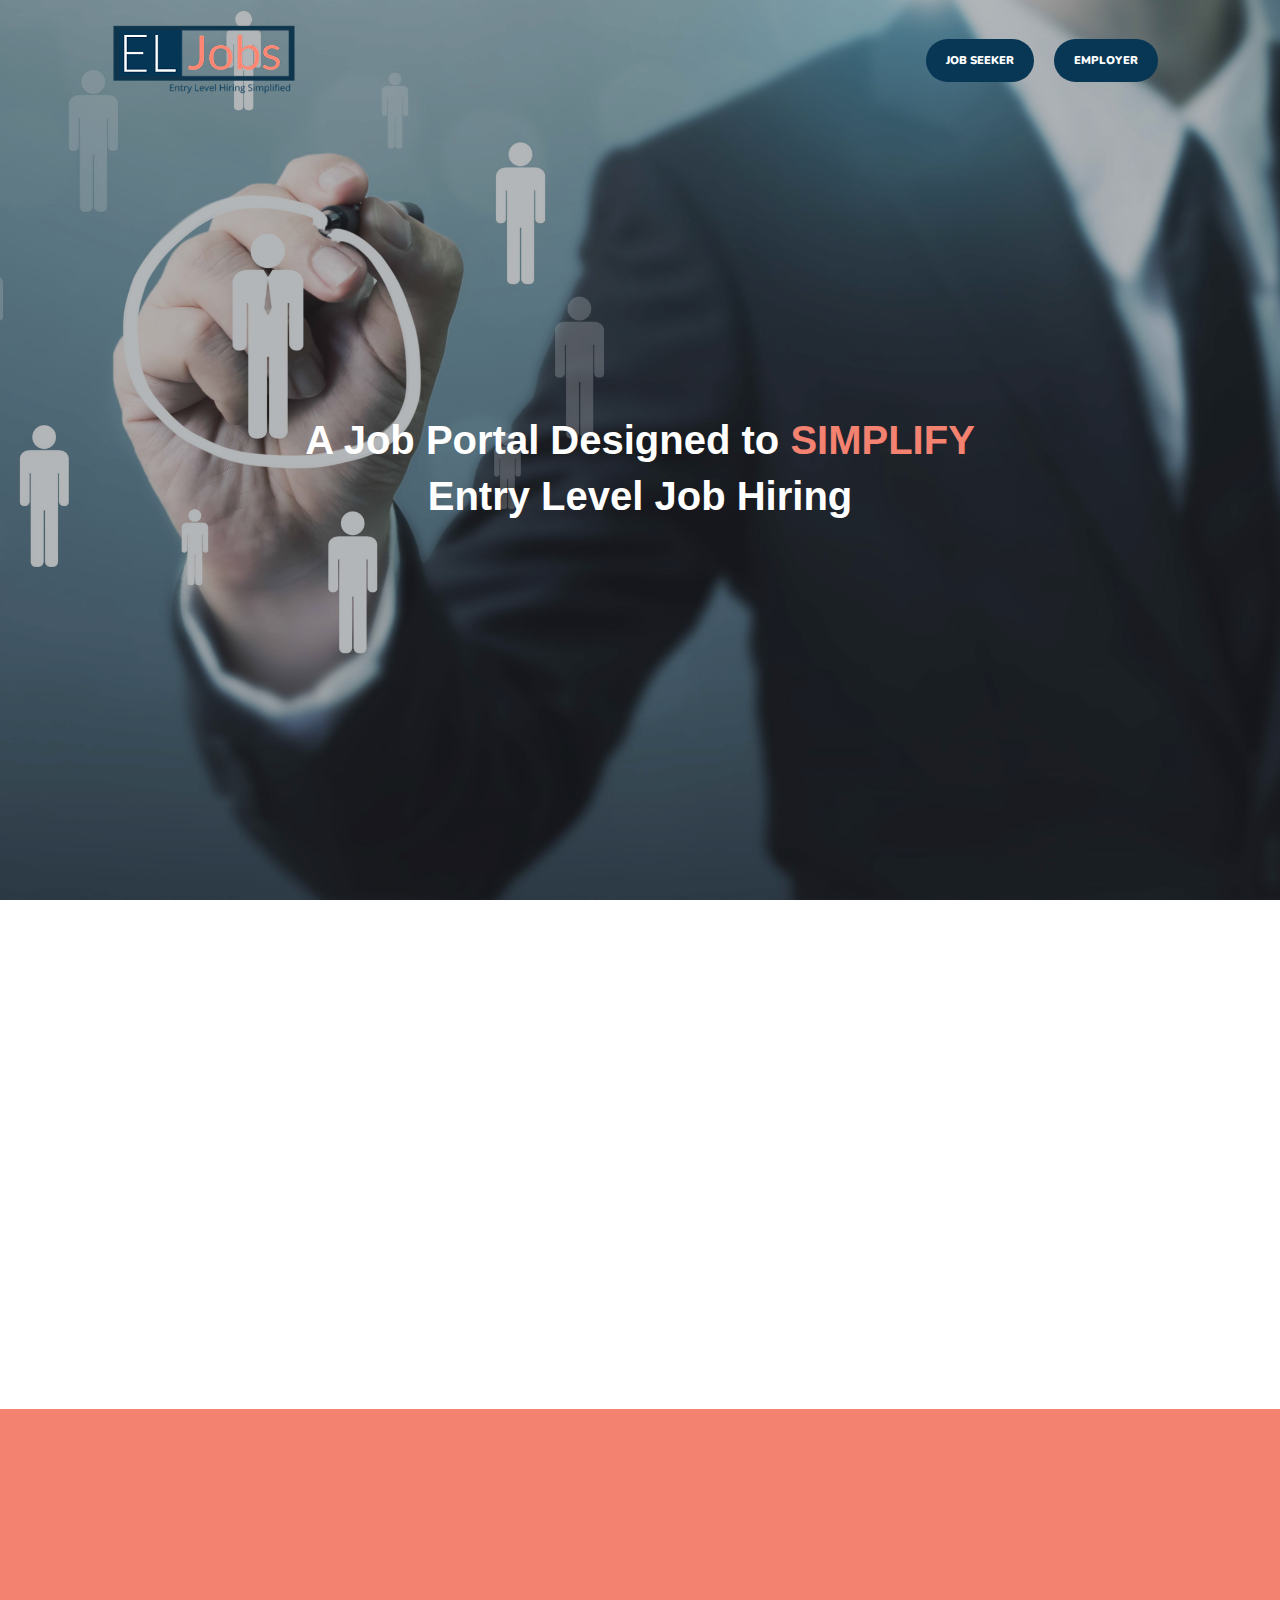
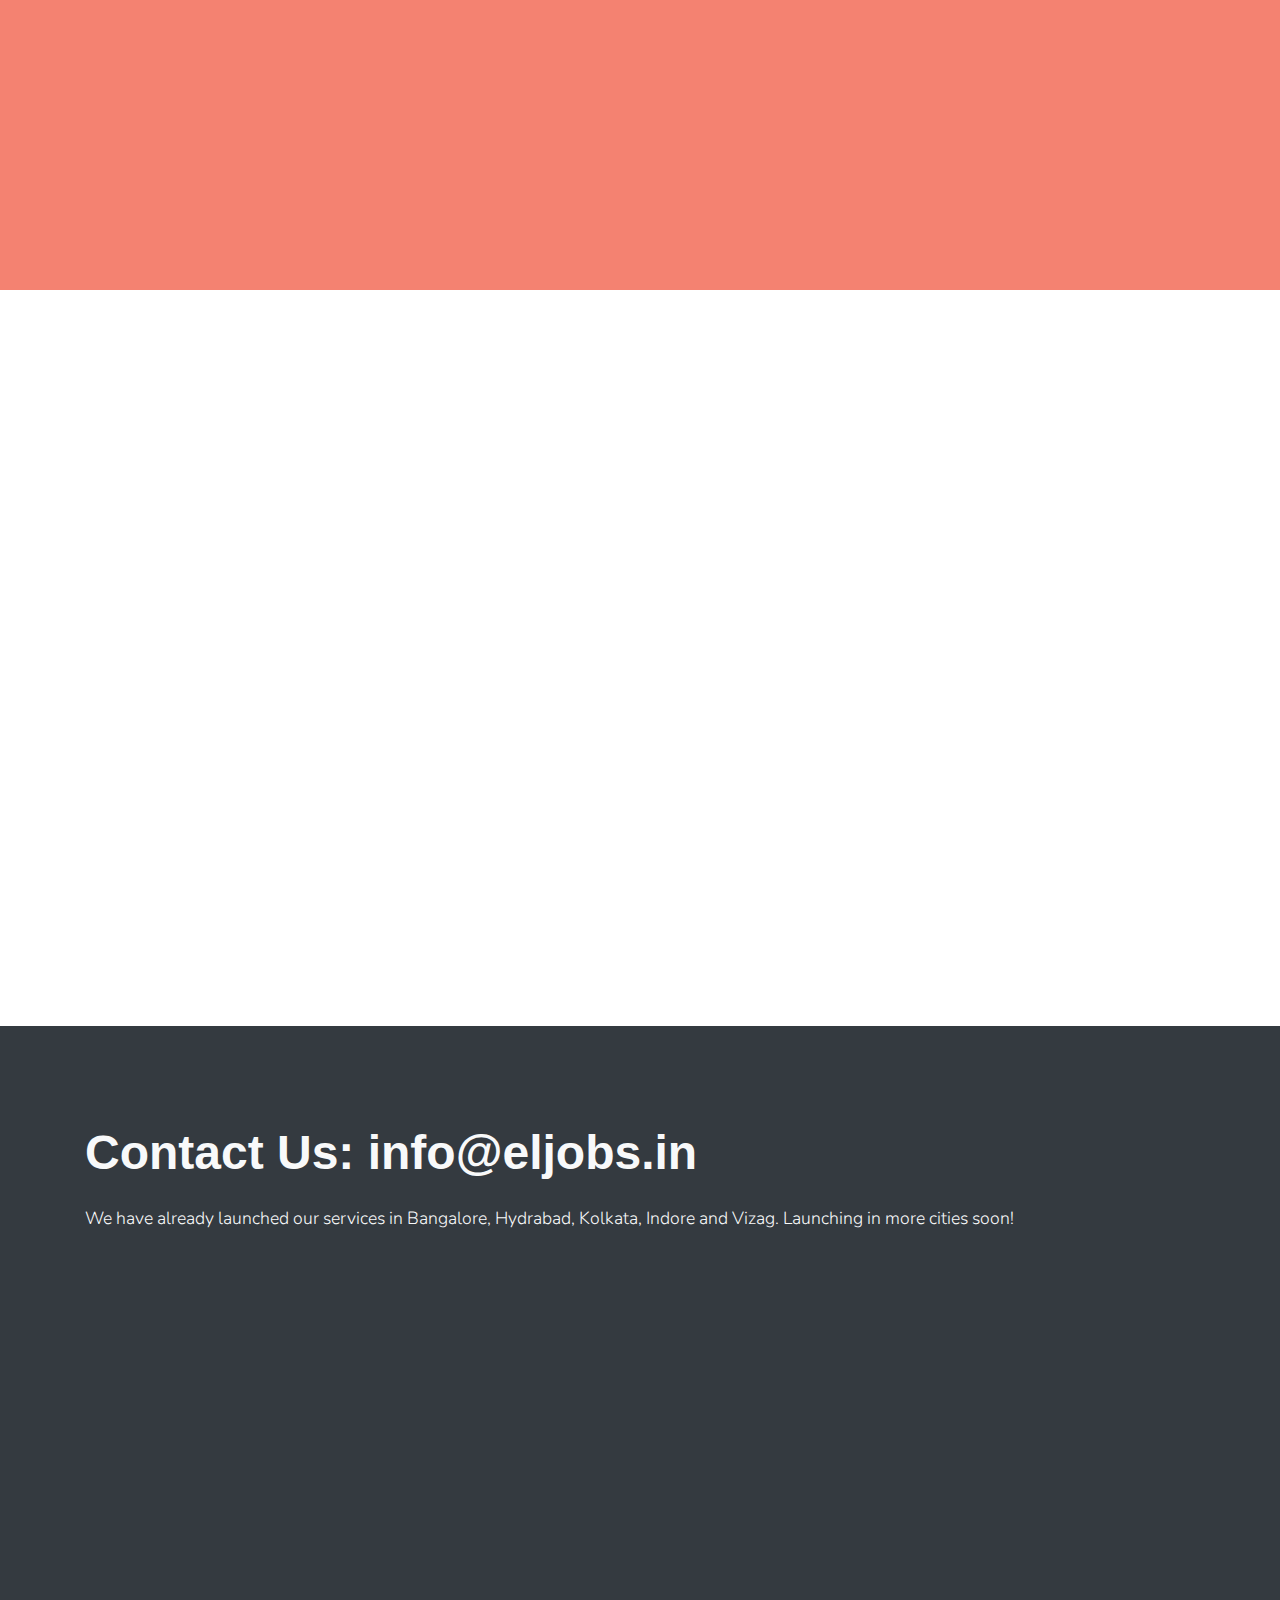
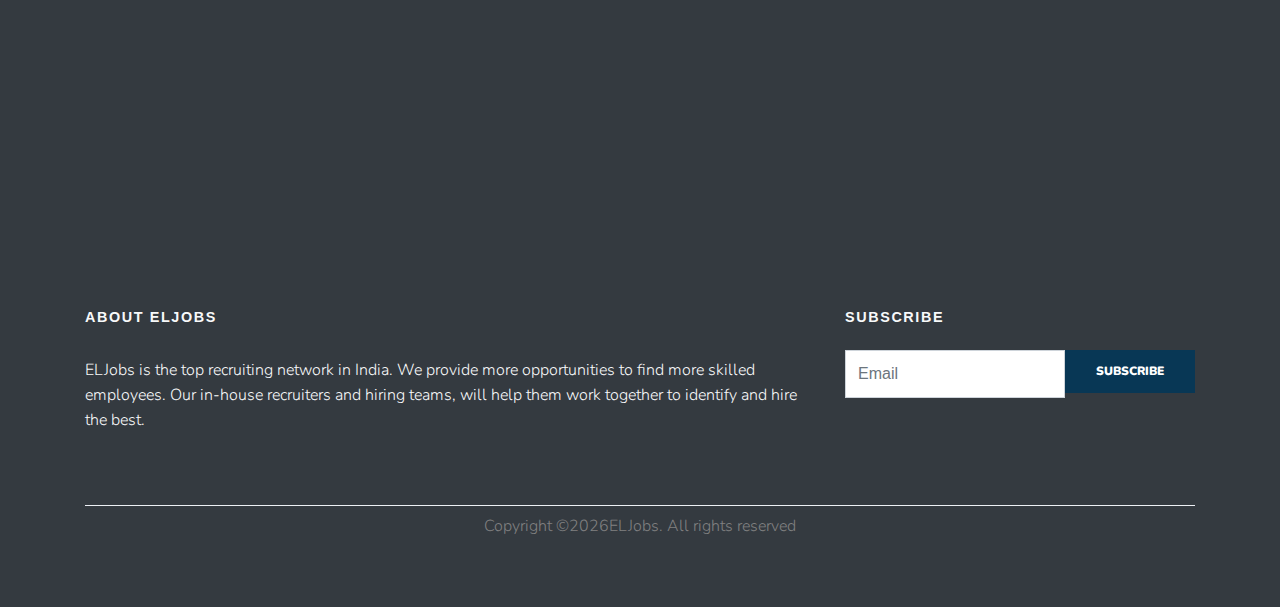
==== commit 3c2ea402: "index update" ====
--- a/index.html
+++ b/index.html
@@ -30,7 +30,7 @@
     <link rel="stylesheet" href="css/style.css">
     
   </head>
-  <body data-spy="scroll" data-target=".site-navbar-target" data-offset="300">
+  <body data-spy="scroll" data-target=".site-navbar-target" data-offset="-100">
   
   <div class="site-wrap">
 
@@ -63,7 +63,7 @@
           <div class="p2">
             <nav class="site-navigation position-relative text-right" role="navigation">
               <ul class="site-menu main-menu site-menu-dark js-clone-nav ml-auto d-none d-lg-block m-0 p-0">
-                <li class="cta"><a href="index.html#form" class="nav-link"><span>Job Seeker</span></a></li>
+                <li class="cta"><a href="index.html#formanchor" class="nav-link"><span>Job Seeker</span></a></li>
               </ul>
             </nav>
           </div>
@@ -88,7 +88,7 @@
           <div class="row align-items-center">
             <div class="col-12">
               <div class="row">
-                <div class="col-12">
+                <div class="col-12"><br><br>
                   <h1  style="text-align: center;  line-height: 140%;" data-aos="fade-up" data-aos-delay="100">A Job Portal Designed to <span class="text-danger">SIMPLIFY</span><br>Entry Level Job Hiring</h1>
                   
                   <!-- <h4 style="color:white; text-align:center" data-aos="fade-up" data-aos-delay="100" class="mb-6">We help <STRONG>JOB SEEKERS</STRONG> by developing their downloadable  CVs and keeping their documentary evidences ready in advance so that they can be seamlessly contacted by employers.</h4> -->
@@ -105,6 +105,7 @@
     </div>
     <div class="site-section" >
 	<div class="container" id="form-section">
+	<span class="anchor" id="formanchor"></span>
     <div class="row mb-12 align-items-center">
           <div class="col-lg-5 mb-4 order-2 order-lg-2 p10" data-aos="fade-up" data-aos-delay="100">
             <div class="ml-auto"  data-aos="fade-up" data-aos-delay="500">
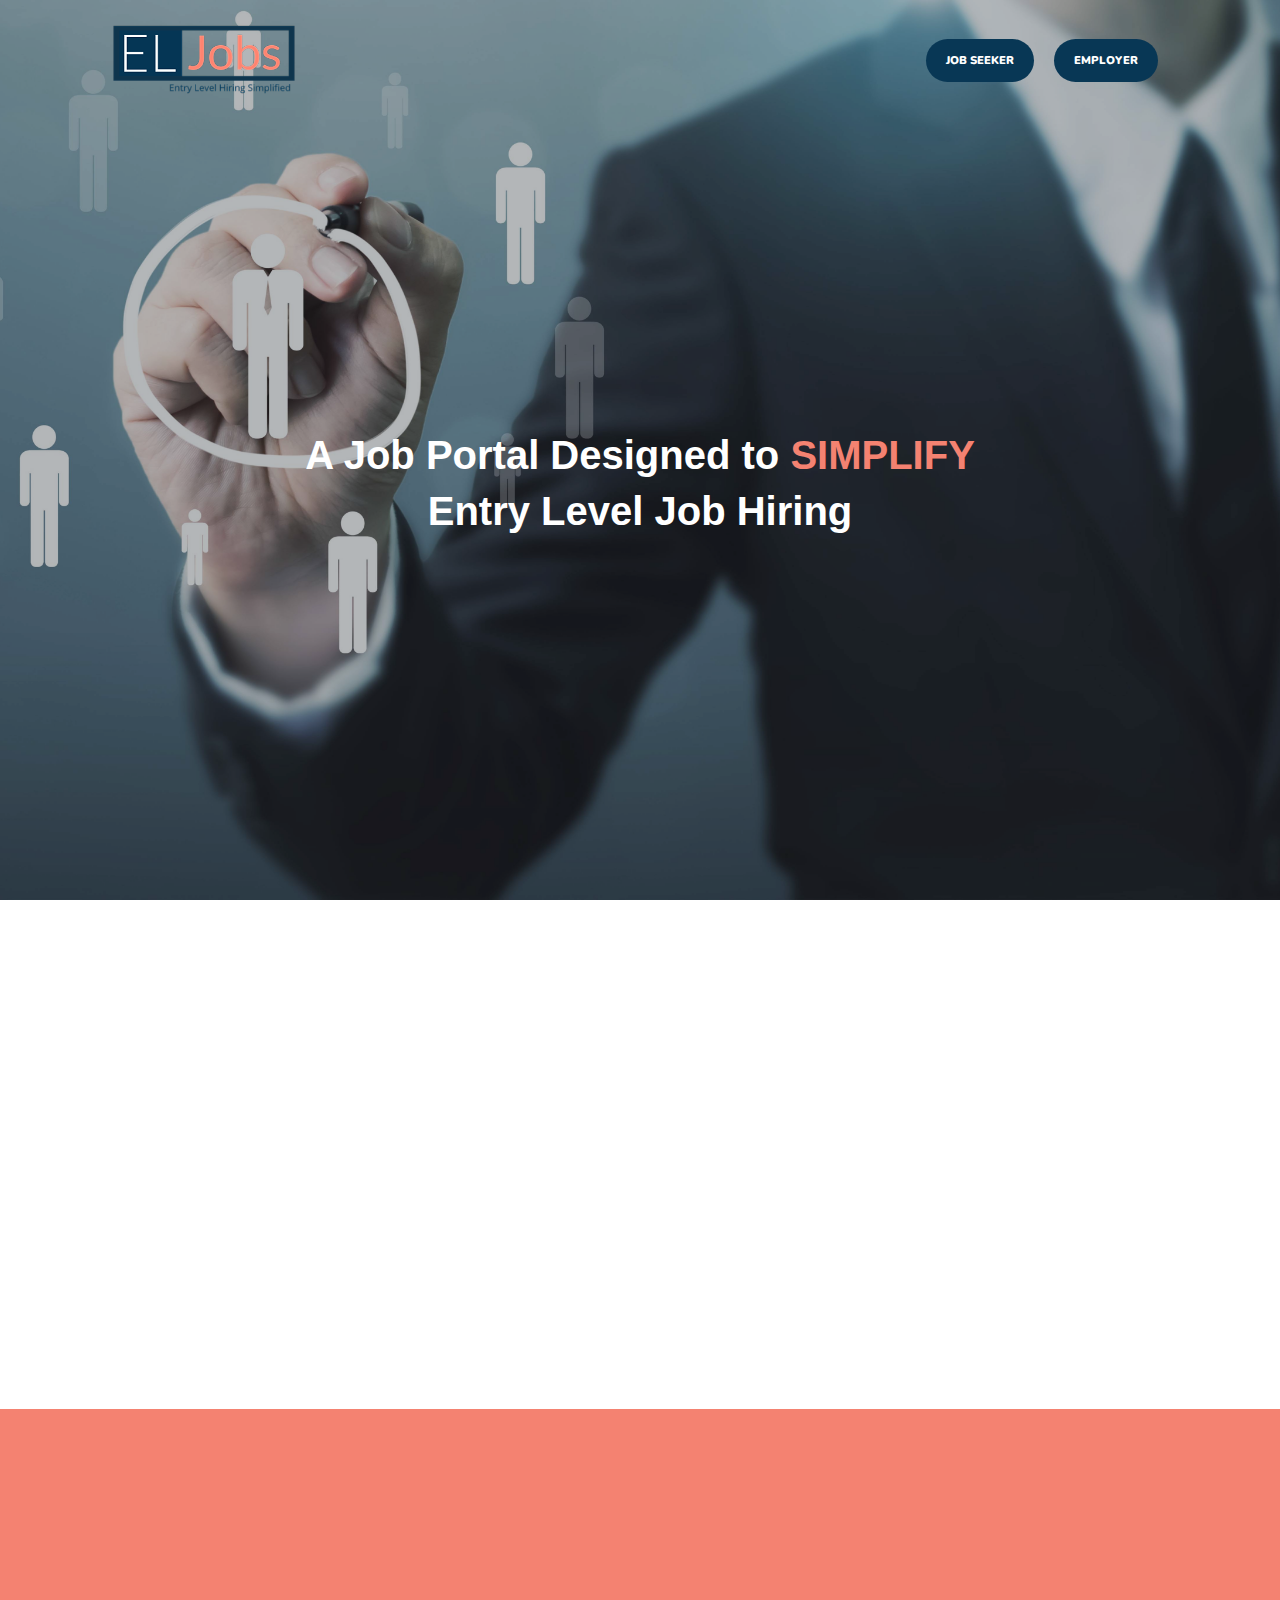
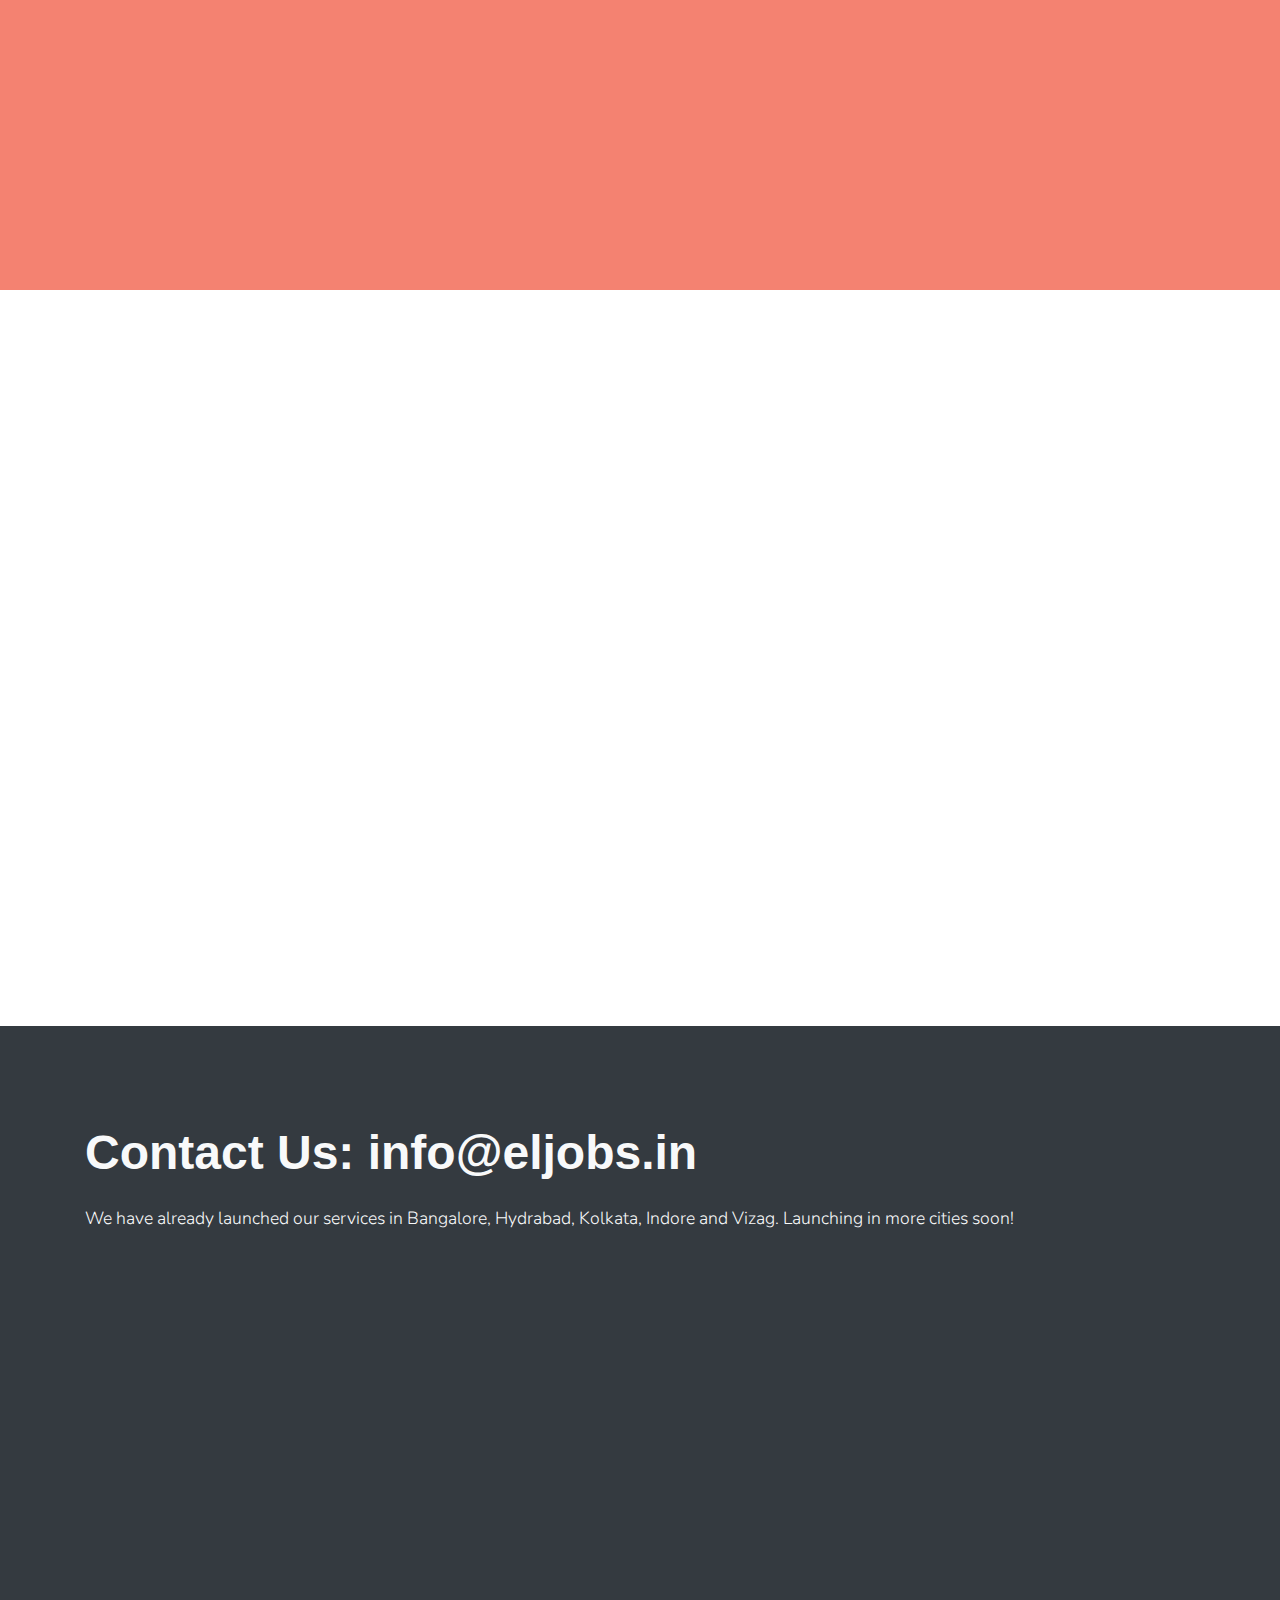
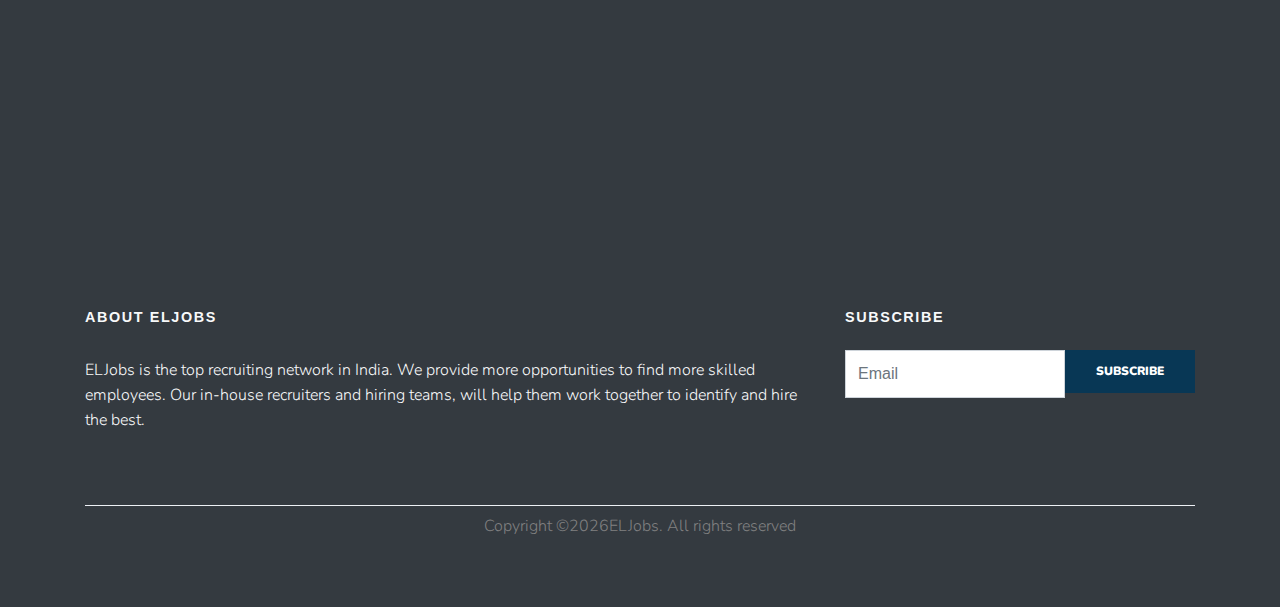
==== commit 34391047: "index1" ====
--- a/index.html
+++ b/index.html
@@ -88,7 +88,7 @@
           <div class="row align-items-center">
             <div class="col-12">
               <div class="row">
-                <div class="col-12"><br><br>
+                <div class="col-12"><br><br><br>
                   <h1  style="text-align: center;  line-height: 140%;" data-aos="fade-up" data-aos-delay="100">A Job Portal Designed to <span class="text-danger">SIMPLIFY</span><br>Entry Level Job Hiring</h1>
                   
                   <!-- <h4 style="color:white; text-align:center" data-aos="fade-up" data-aos-delay="100" class="mb-6">We help <STRONG>JOB SEEKERS</STRONG> by developing their downloadable  CVs and keeping their documentary evidences ready in advance so that they can be seamlessly contacted by employers.</h4> -->
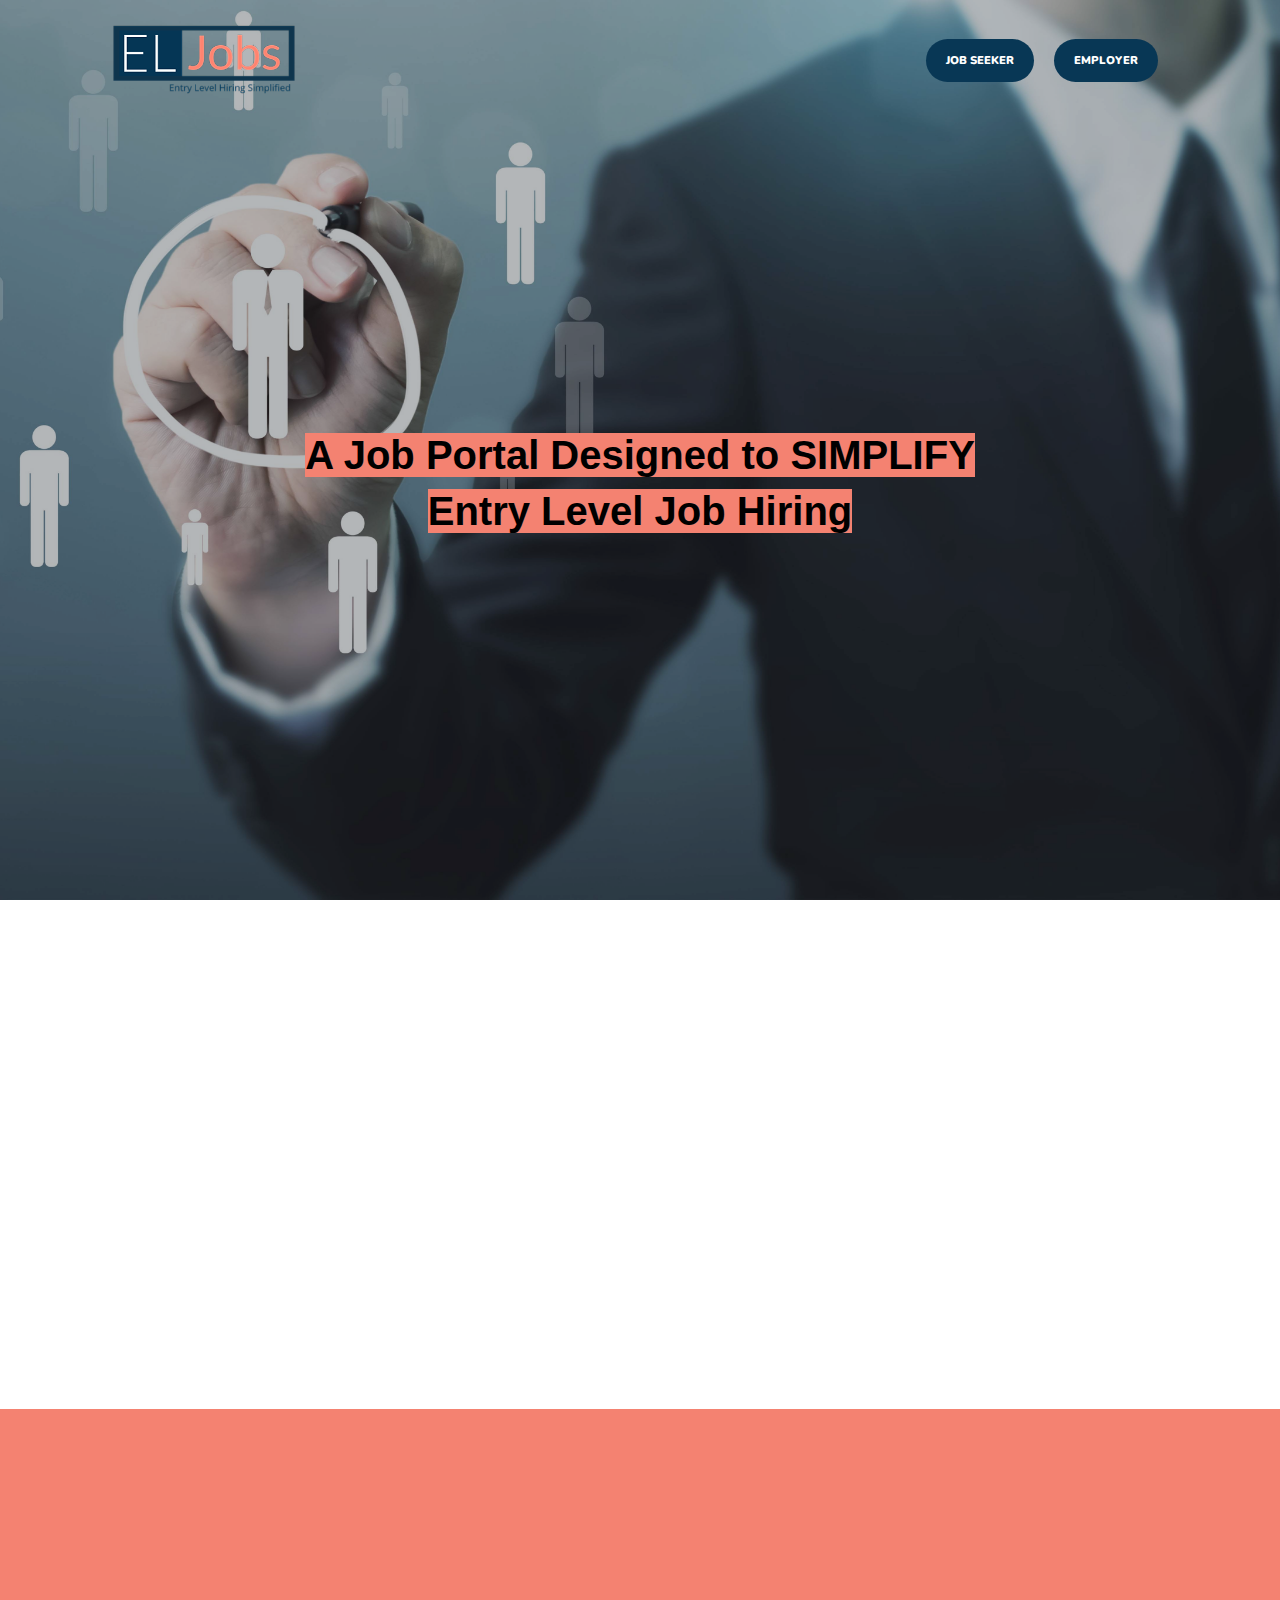
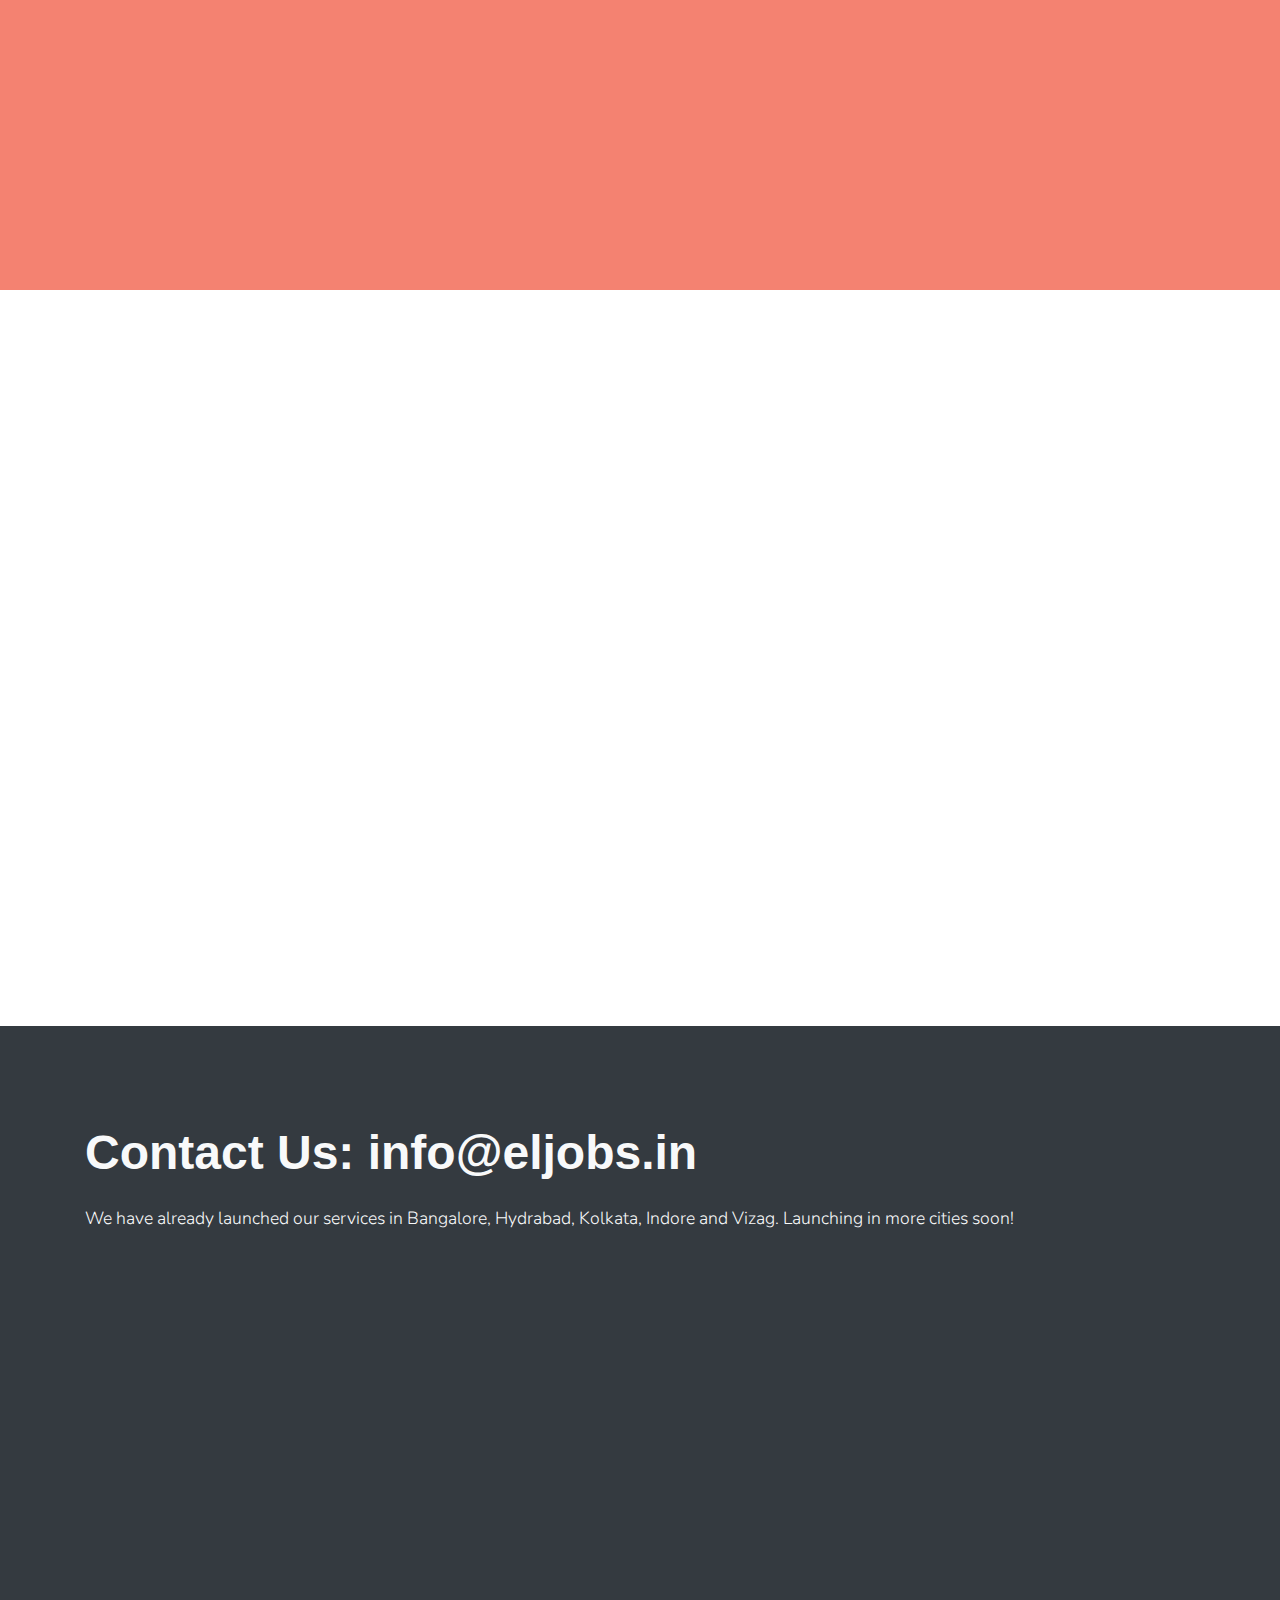
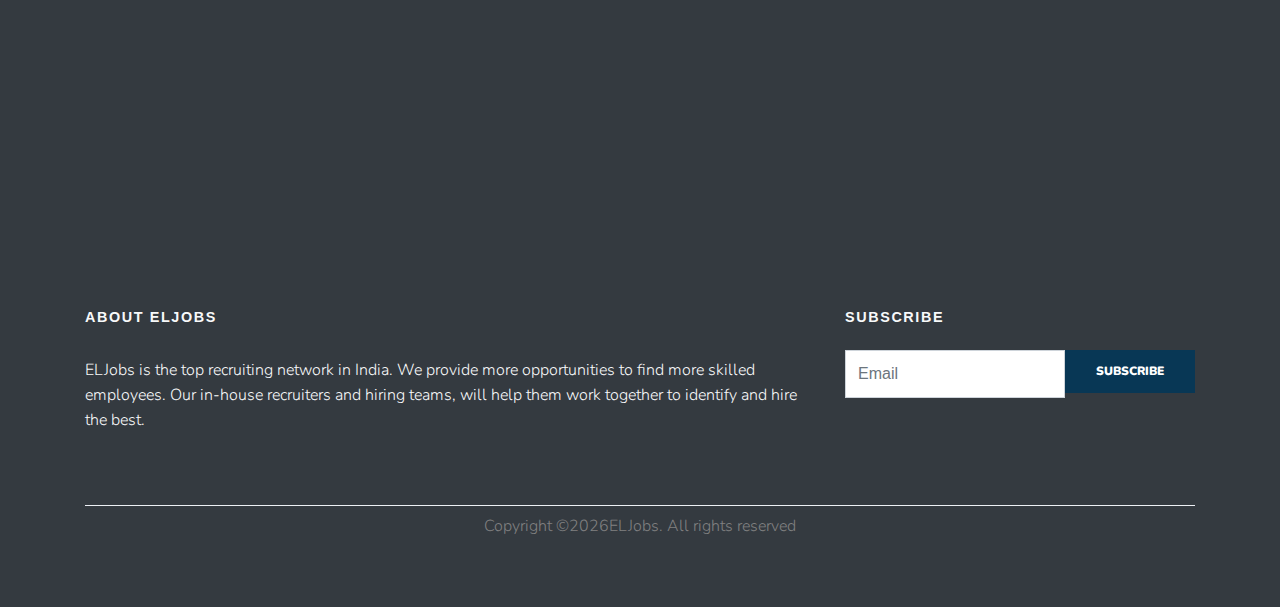
==== commit c0a975f5: "text bg" ====
--- a/index.html
+++ b/index.html
@@ -89,7 +89,7 @@
             <div class="col-12">
               <div class="row">
                 <div class="col-12"><br><br><br>
-                  <h1  style="text-align: center;  line-height: 140%;" data-aos="fade-up" data-aos-delay="100">A Job Portal Designed to <span class="text-danger">SIMPLIFY</span><br>Entry Level Job Hiring</h1>
+                  <h1 style="text-align: center; color: black; line-height: 140%;" data-aos="fade-up" data-aos-delay="100"><span class="bg-primary">A Job Portal Designed to SIMPLIFY<br>Entry Level Job Hiring</span></h1>
                   
                   <!-- <h4 style="color:white; text-align:center" data-aos="fade-up" data-aos-delay="100" class="mb-6">We help <STRONG>JOB SEEKERS</STRONG> by developing their downloadable  CVs and keeping their documentary evidences ready in advance so that they can be seamlessly contacted by employers.</h4> -->
 
--- a/css/style.css
+++ b/css/style.css
@@ -651,7 +651,9 @@
 
 .slide-1 {
   background-size: cover;
-  background-position: center; }
+  background-position: center;
+background-image: url('../images/hero_1.jpg'); }
+	
   .slide-1:before {
     content: "";
     position: absolute;
@@ -662,7 +664,10 @@
     border-bottom-right-radius: 0px; }
     @media (max-width: 991.98px) {
       .slide-1:before {
-        width: 100%; } }
+		background-image: url('../images/hero_s.jpg');
+		background-position: center;
+		background-size: cover;
+        max-height: 100%;} }
   .slide-1 .slide-text {
     opacity: 0;
     visibility: hidden;
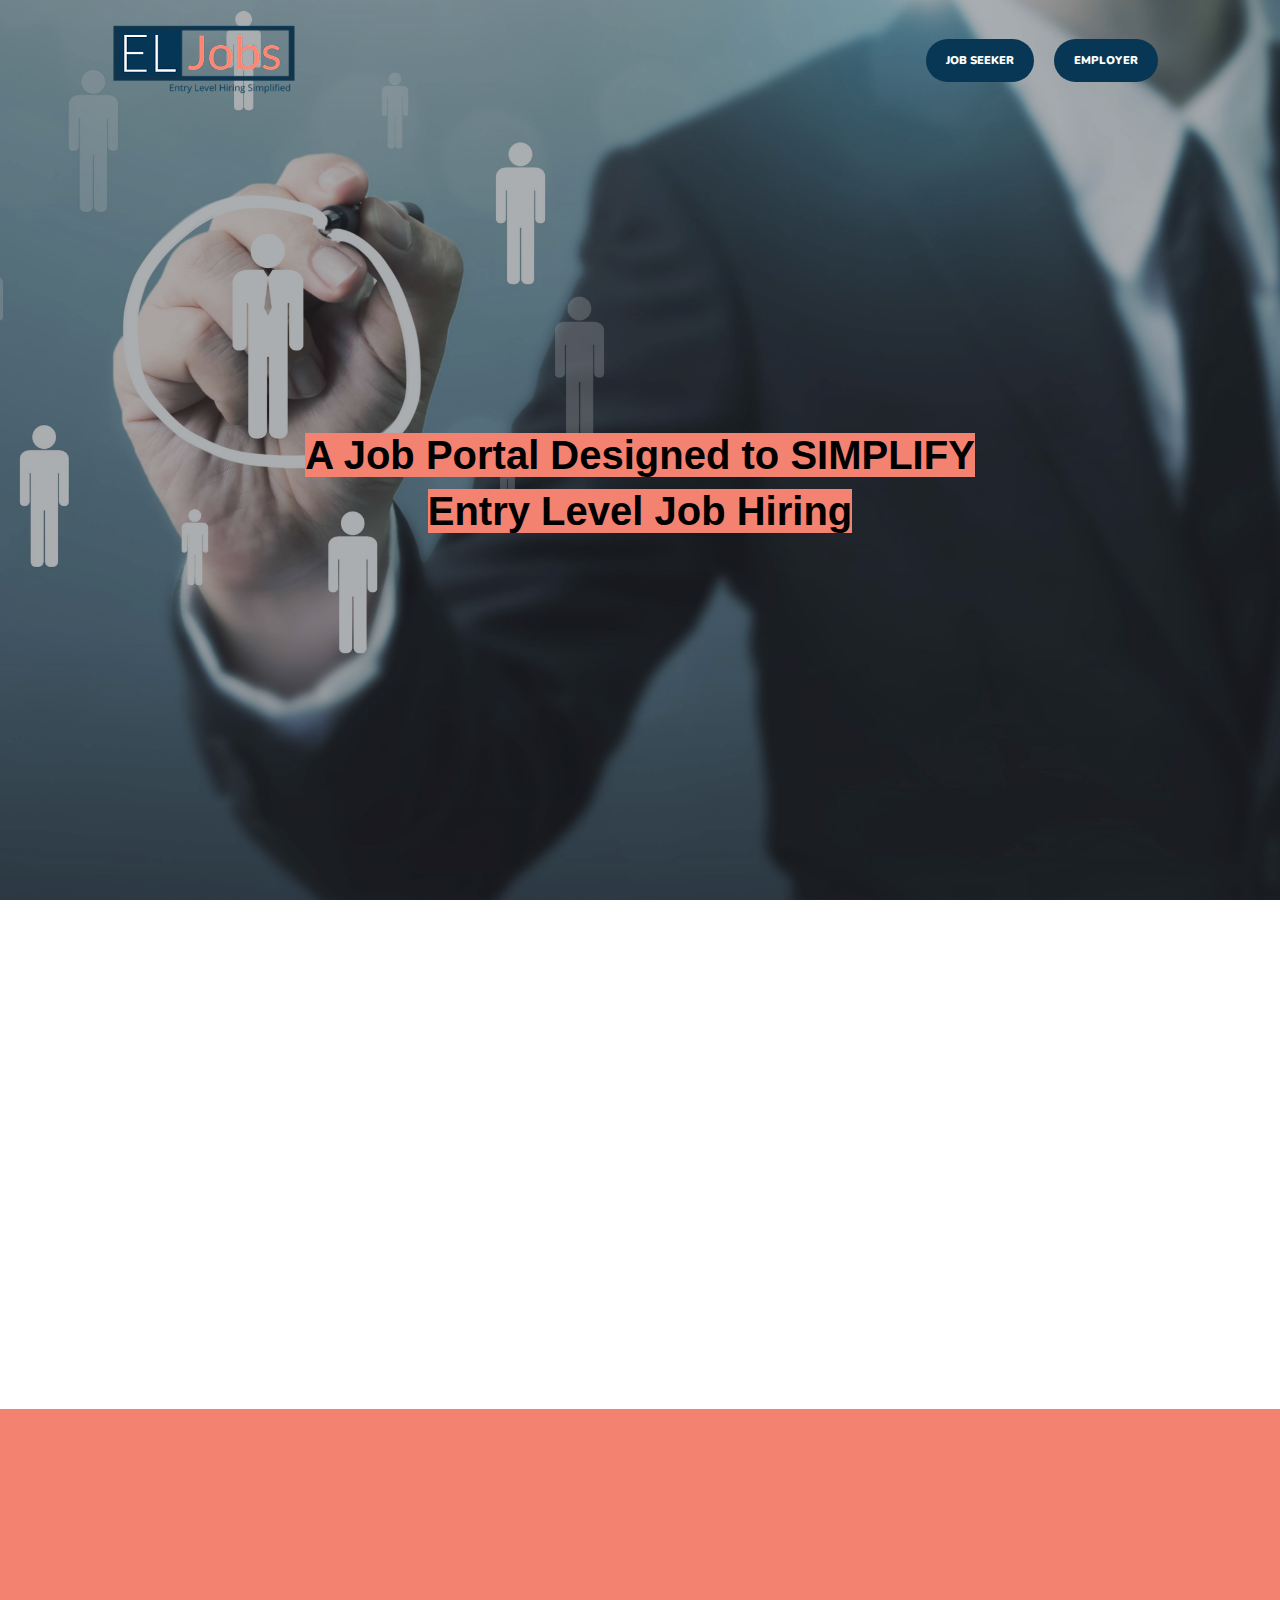
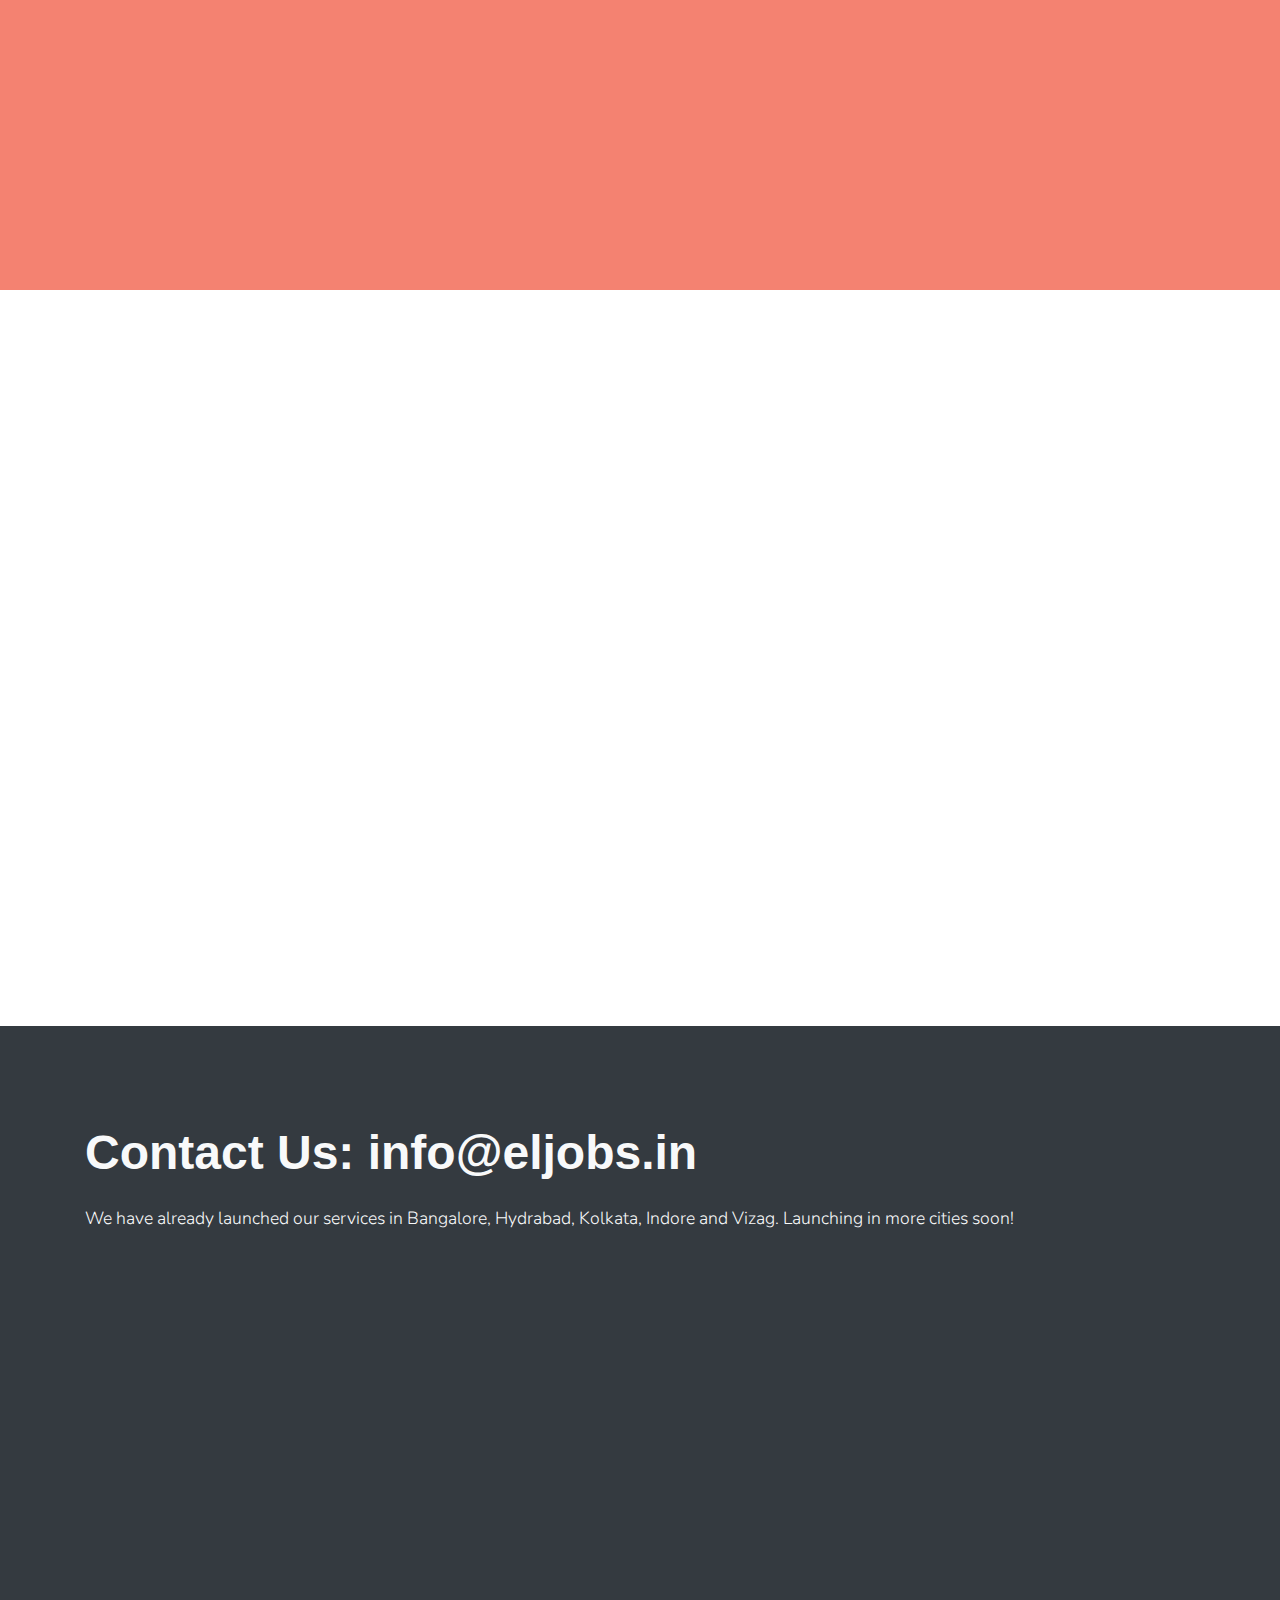
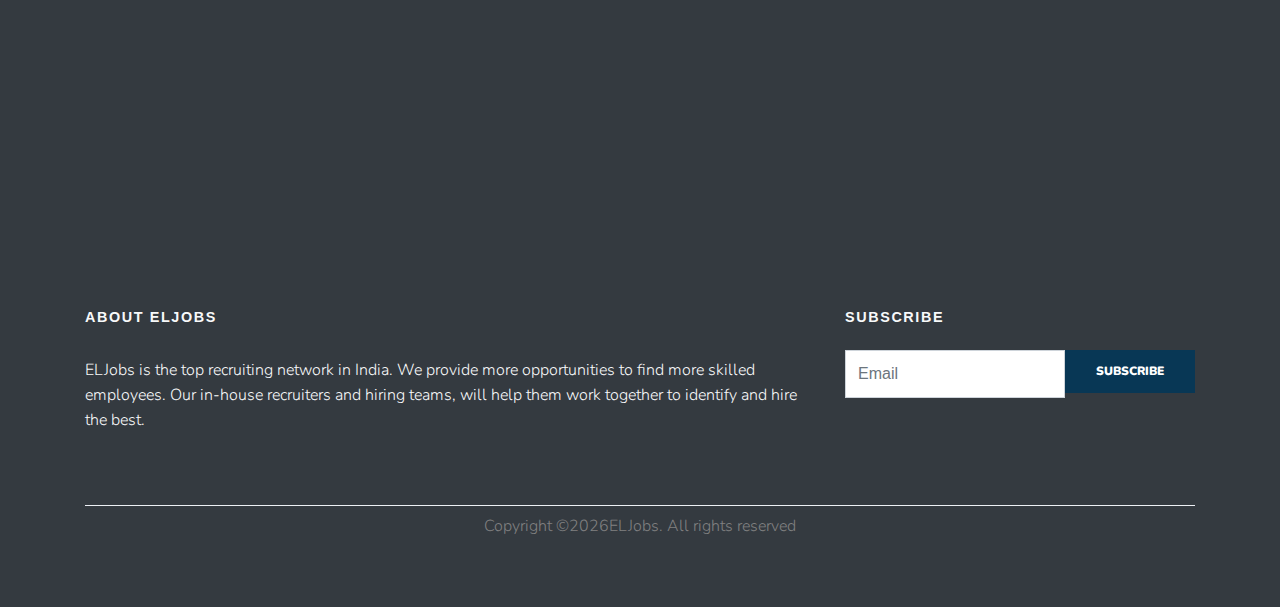
==== commit 5767acf2: "reschng" ====
--- a/index.html
+++ b/index.html
@@ -83,7 +83,7 @@
 
     <div class="intro-section" id="home-section">
       
-      <div class="slide-1" style="background-image: url('images/hero_1.jpg');">
+      <div class="slide-1" >
         <div class="container">
           <div class="row align-items-center">
             <div class="col-12">
--- a/css/style.css
+++ b/css/style.css
@@ -652,7 +652,7 @@
 .slide-1 {
   background-size: cover;
   background-position: center;
-background-image: url('../images/hero_1.jpg'); }
+  background-image: url('../images/hero_1.jpg'); }
 	
   .slide-1:before {
     content: "";
@@ -660,7 +660,7 @@
     height: 100%;
     width: 100%;
     background: #343a4069;
-    opacity: .9;
+    opacity: 100%;
     border-bottom-right-radius: 0px; }
     @media (max-width: 991.98px) {
       .slide-1:before {
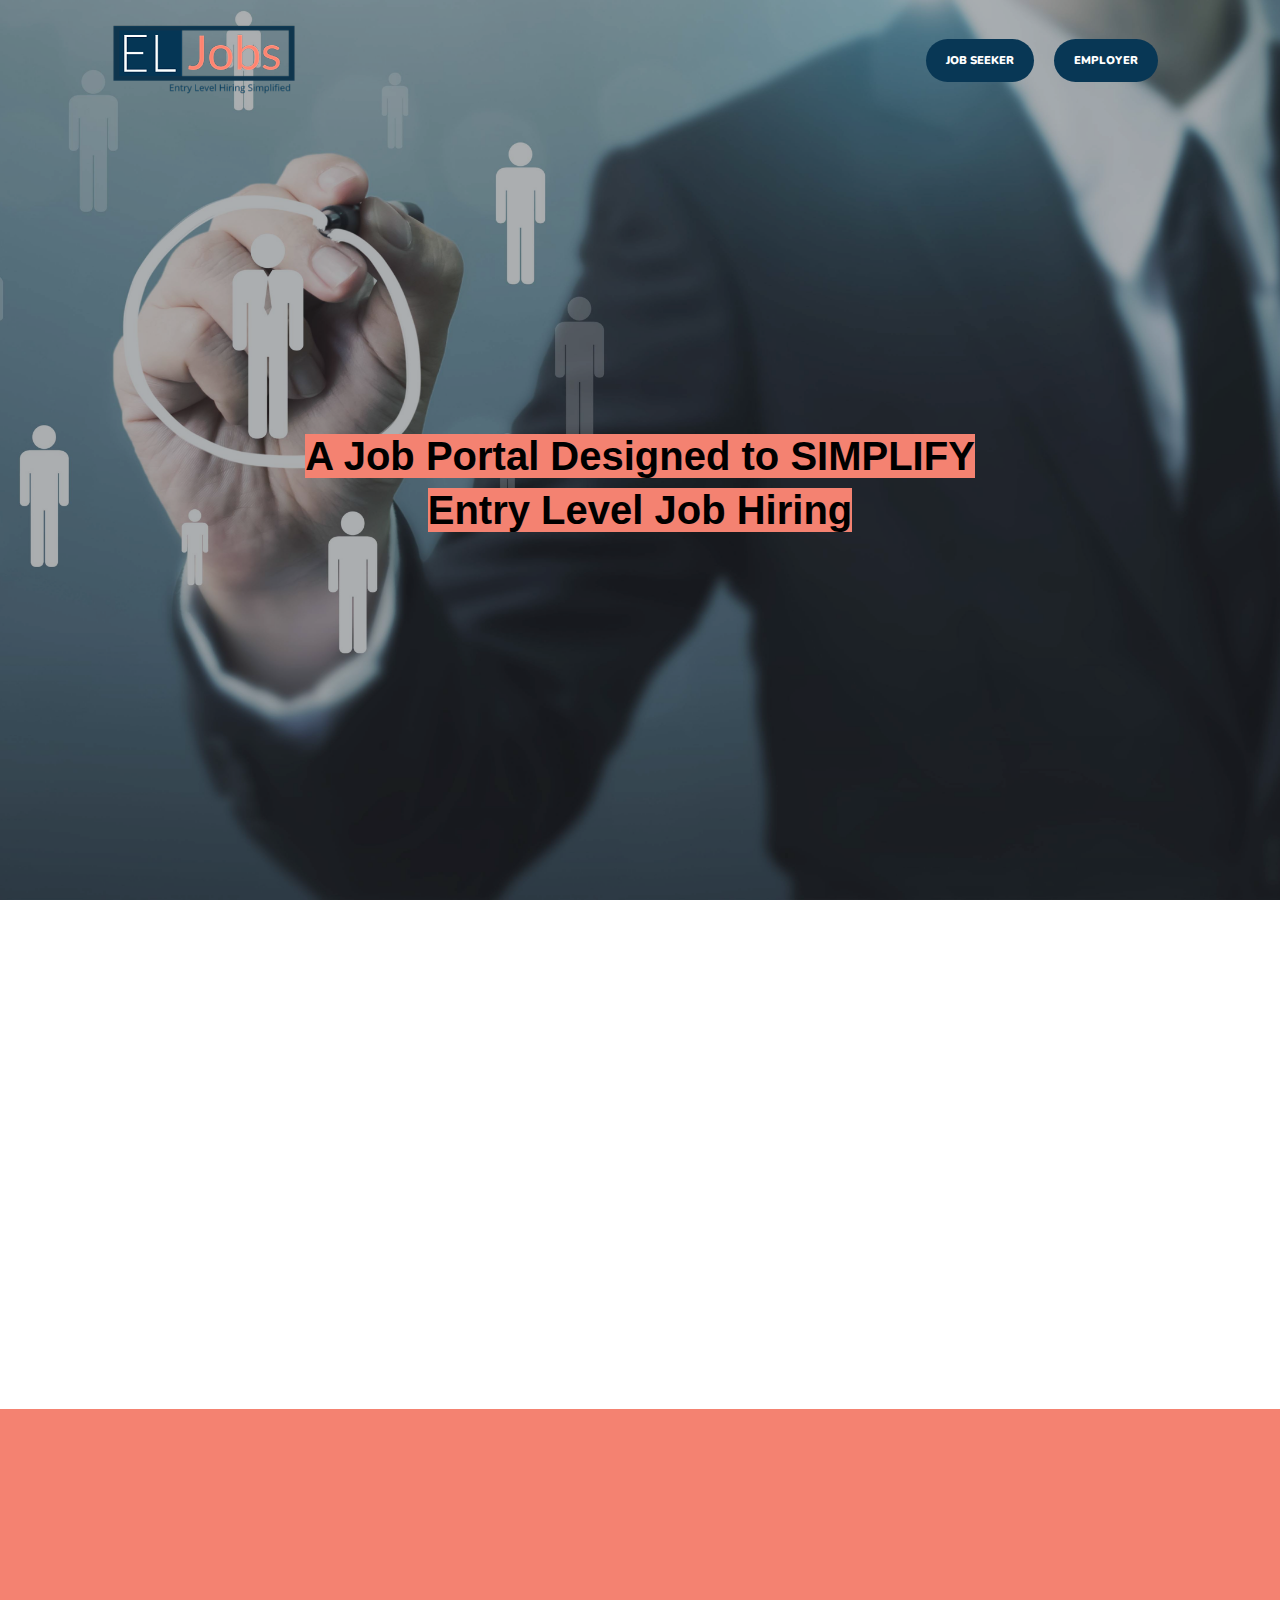
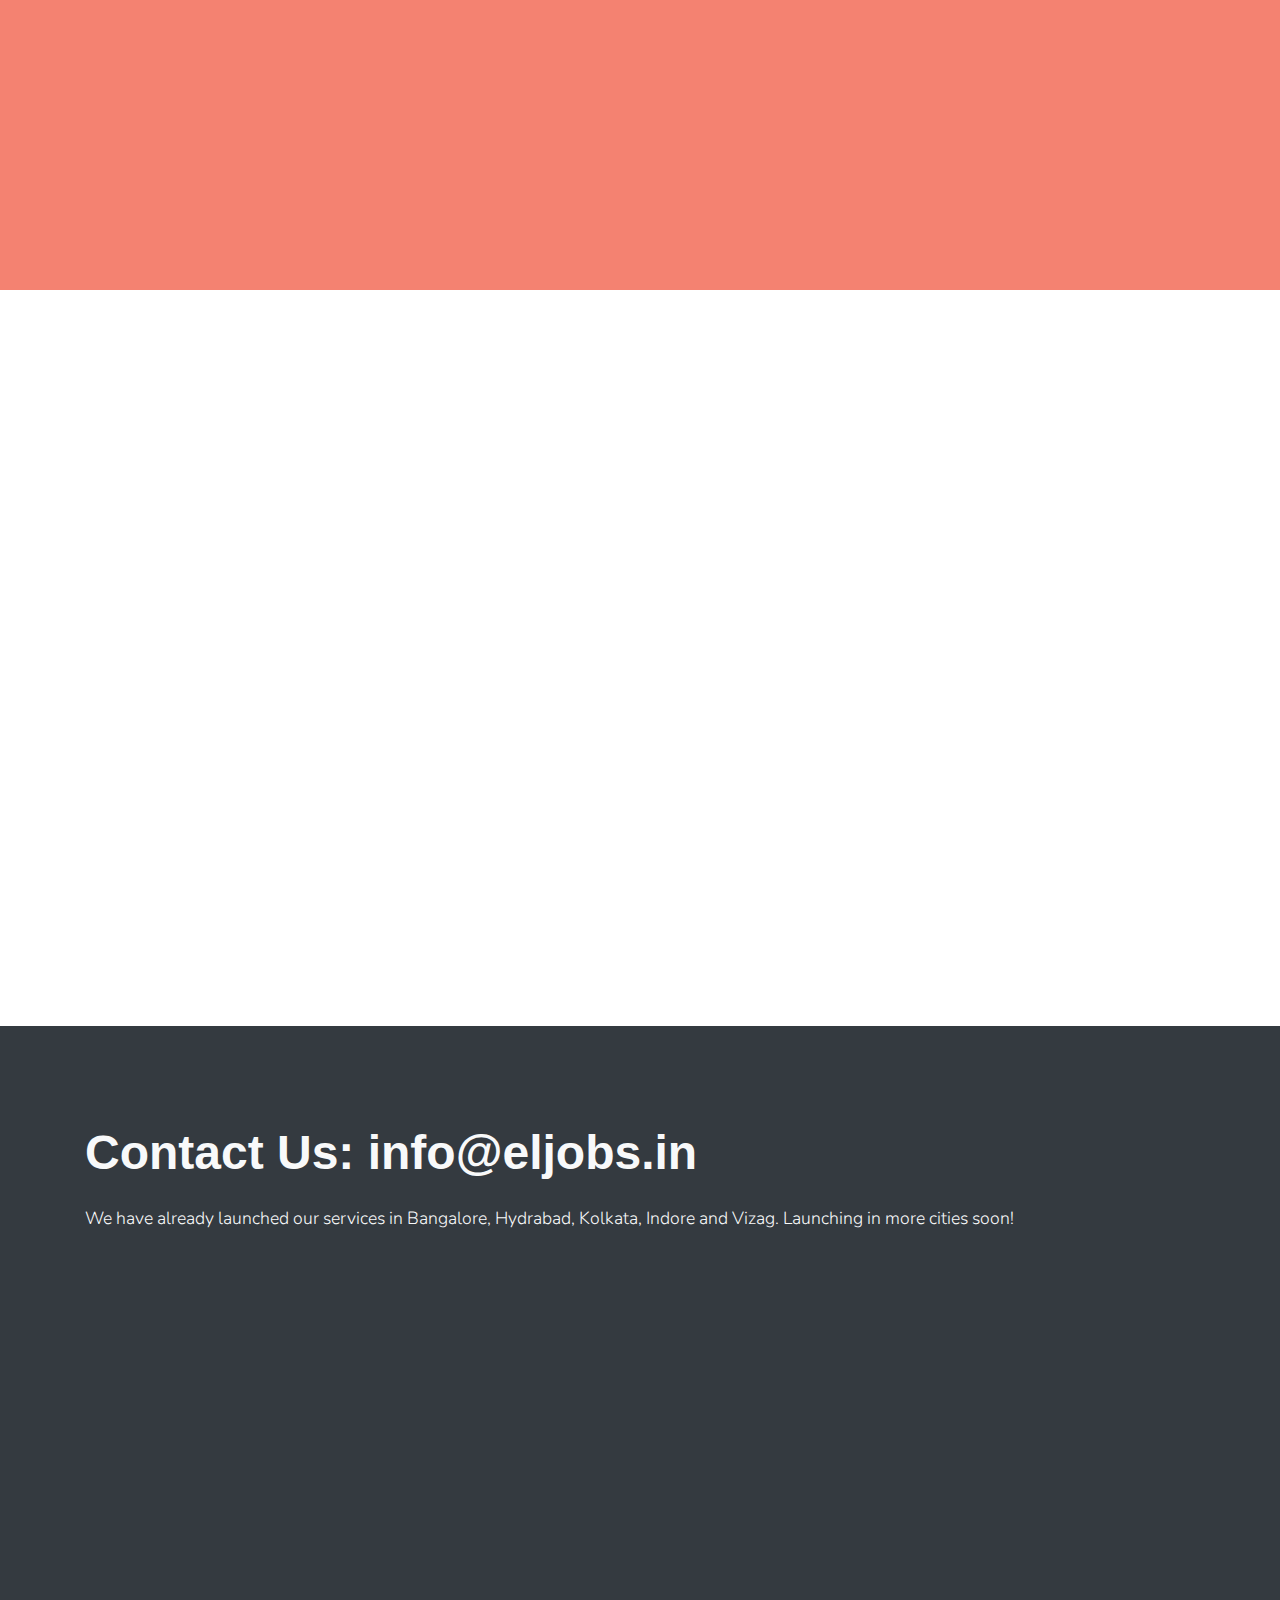
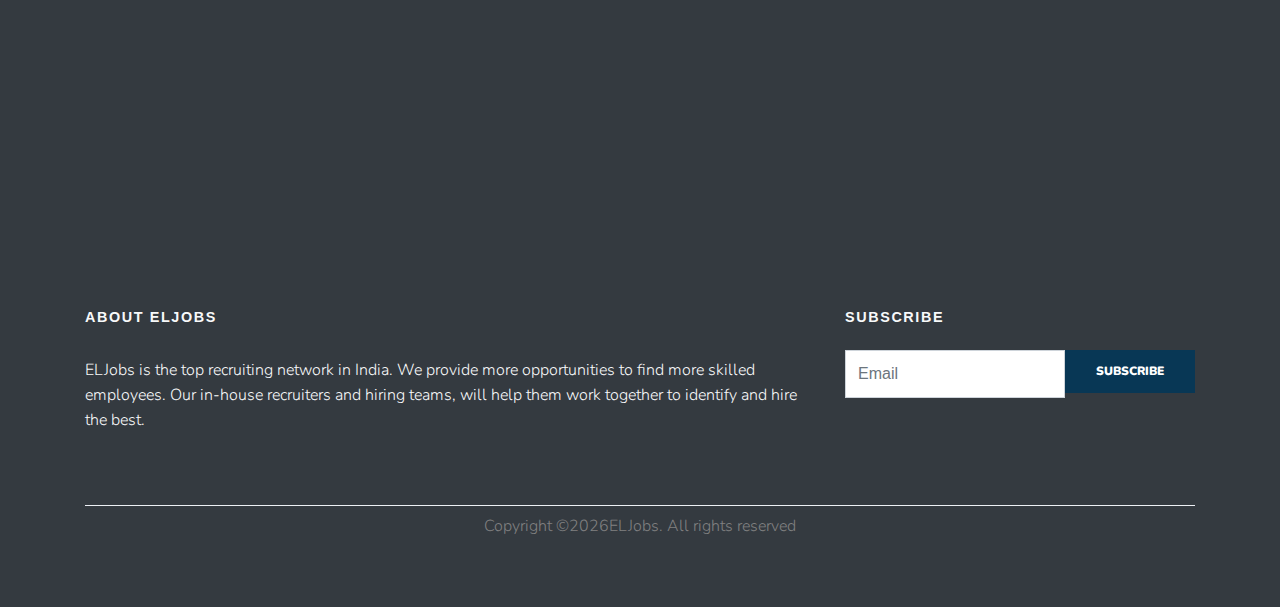
==== commit fd0051f1: "ss" ====
--- a/index.html
+++ b/index.html
@@ -89,7 +89,7 @@
             <div class="col-12">
               <div class="row">
                 <div class="col-12"><br><br><br>
-                  <h1 style="text-align: center; color: black; line-height: 140%;" data-aos="fade-up" data-aos-delay="100"><span class="bg-primary">A Job Portal Designed to SIMPLIFY<br>Entry Level Job Hiring</span></h1>
+                  <h1 style="text-align: center; color: black; line-height: 135%;" data-aos="fade-up" data-aos-delay="100"><span class="bg-primary">A Job Portal Designed to SIMPLIFY<br>Entry Level Job Hiring</span></h1>
                   
                   <!-- <h4 style="color:white; text-align:center" data-aos="fade-up" data-aos-delay="100" class="mb-6">We help <STRONG>JOB SEEKERS</STRONG> by developing their downloadable  CVs and keeping their documentary evidences ready in advance so that they can be seamlessly contacted by employers.</h4> -->
 
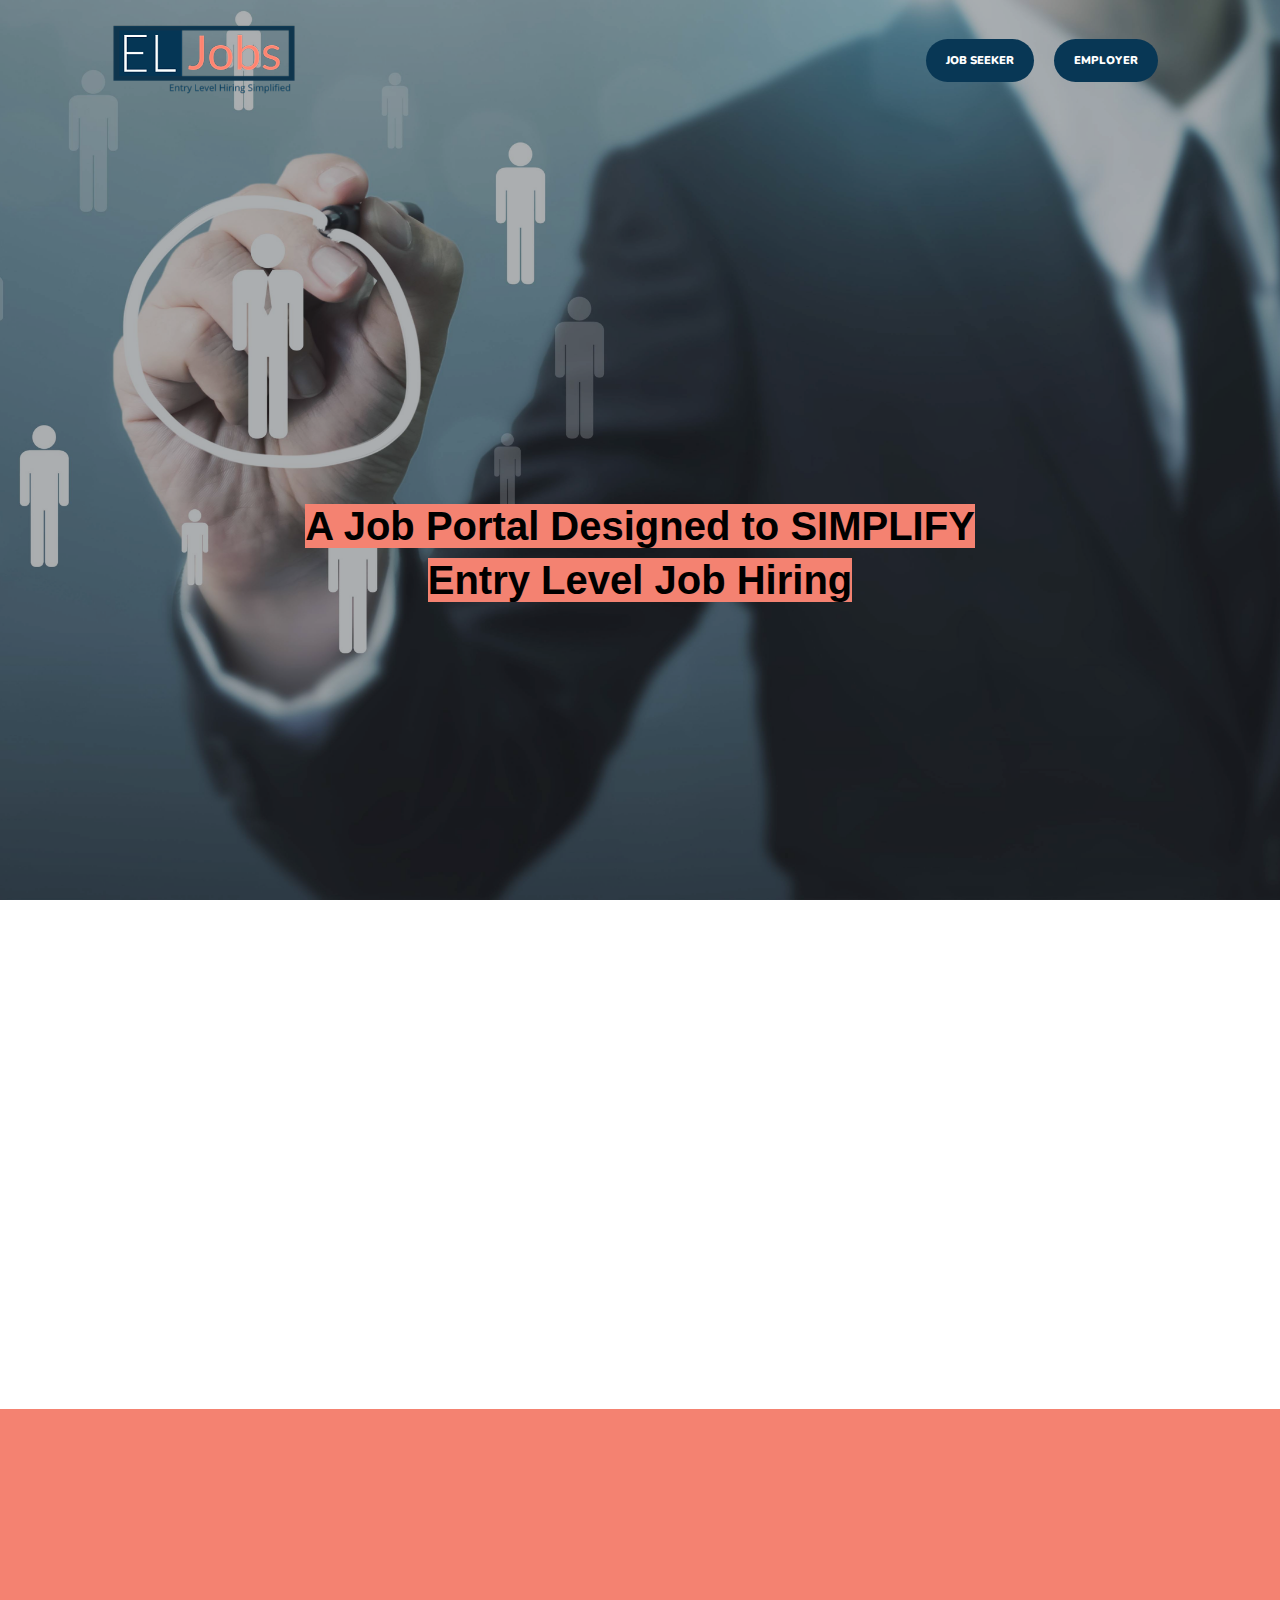
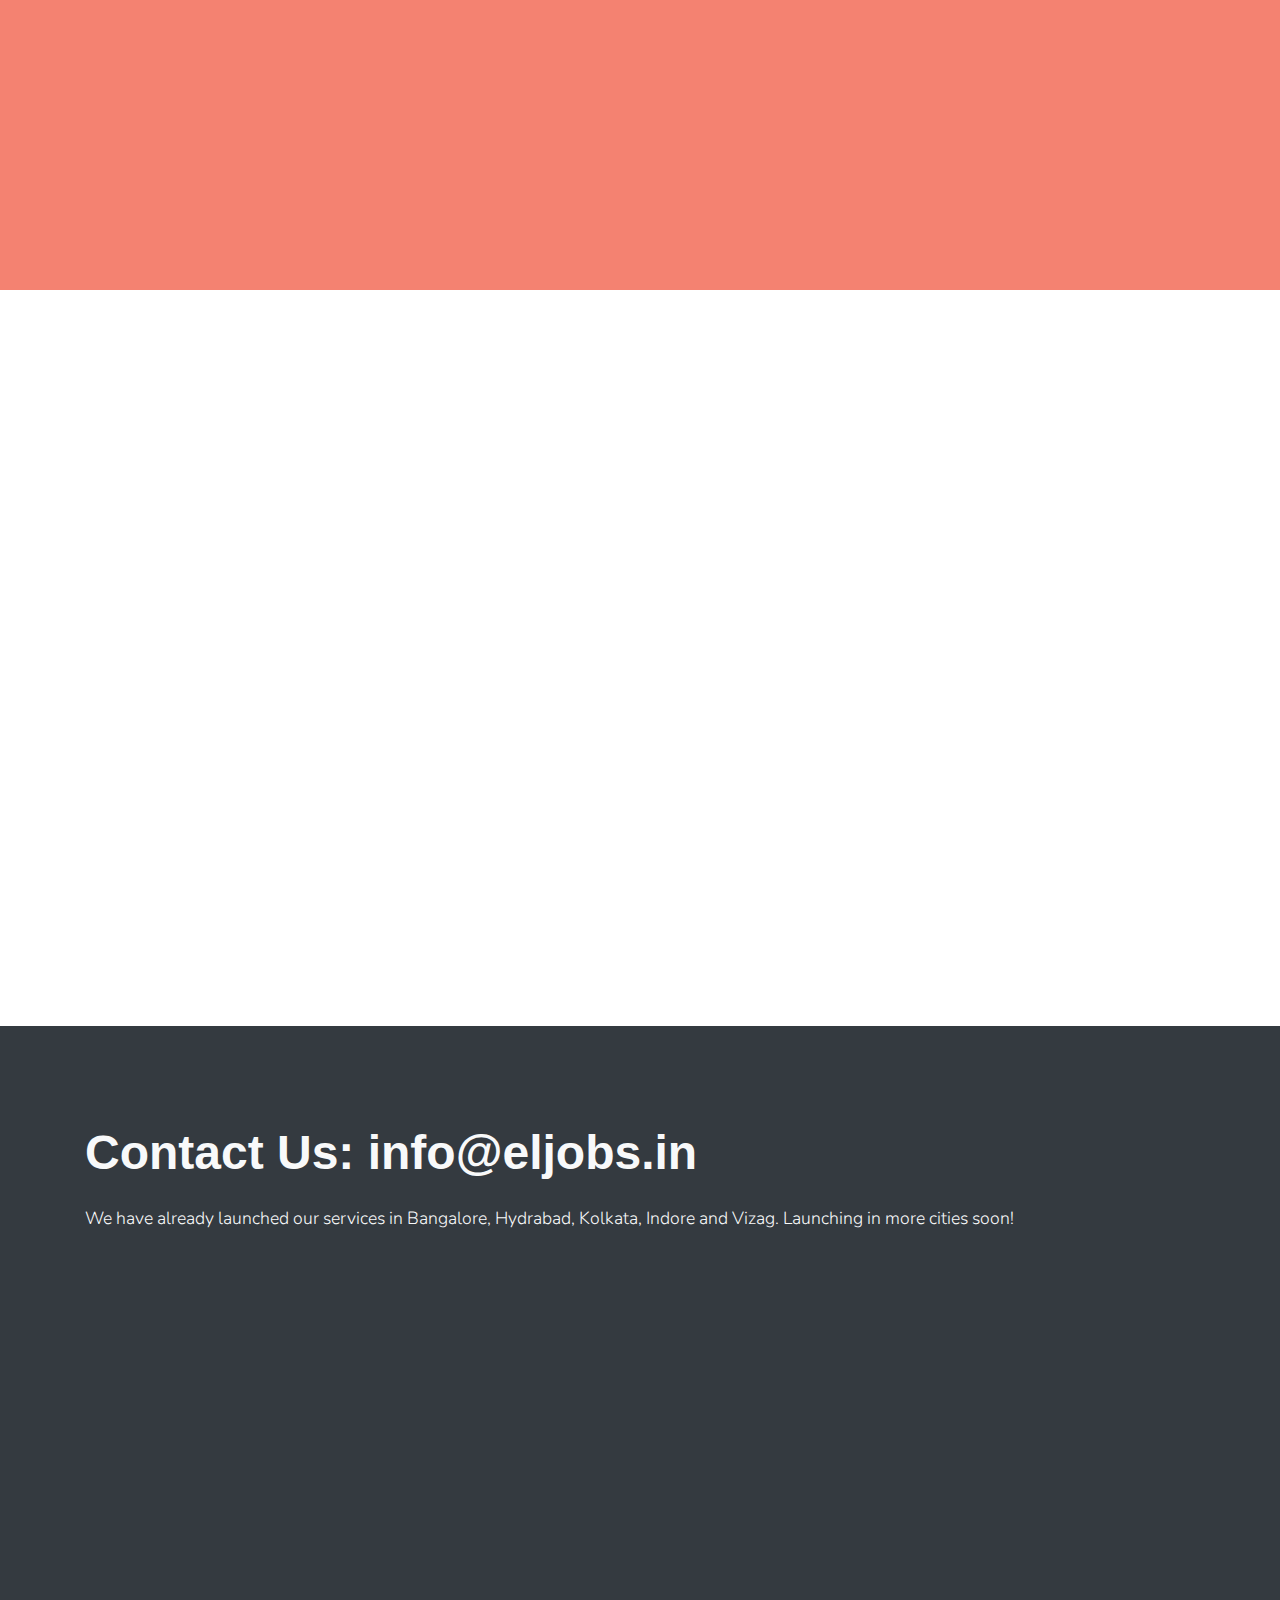
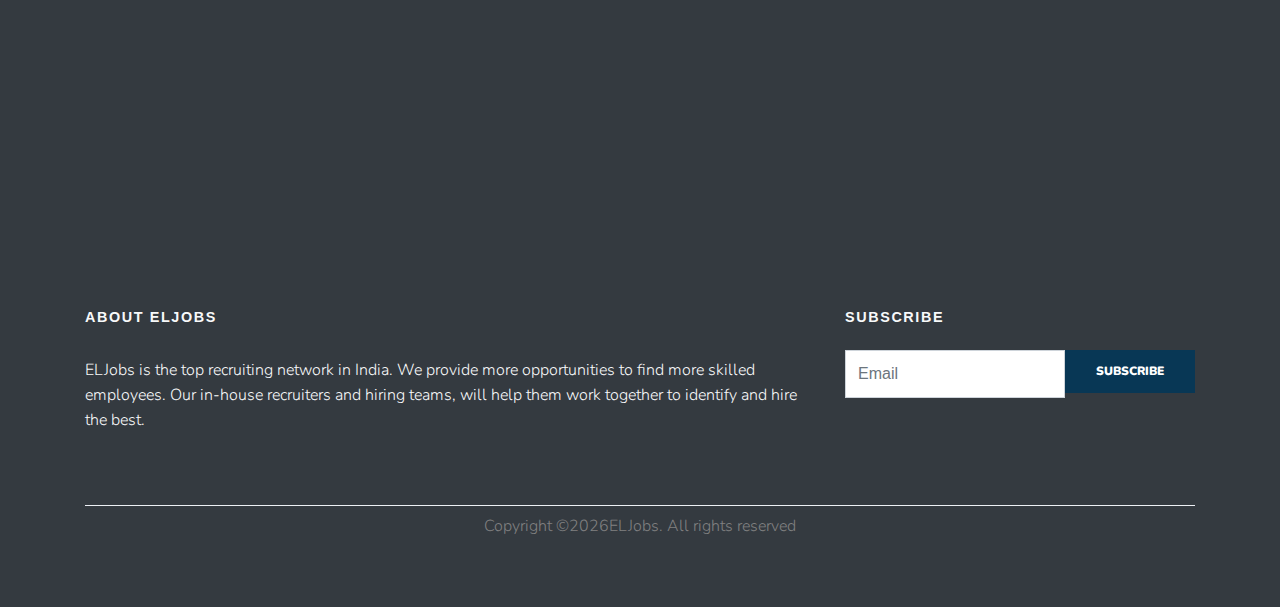
==== commit 2d243cff: "index" ====
--- a/index.html
+++ b/index.html
@@ -88,8 +88,8 @@
           <div class="row align-items-center">
             <div class="col-12">
               <div class="row">
-                <div class="col-12"><br><br><br>
-                  <h1 style="text-align: center; color: black; line-height: 135%;" data-aos="fade-up" data-aos-delay="100"><span class="bg-primary">A Job Portal Designed to SIMPLIFY<br>Entry Level Job Hiring</span></h1>
+                <div class="col-12">
+                  <h1 style="text-align: center; color: black; line-height: 135%; margin-top: 230px;" data-aos="fade-up" data-aos-delay="100"><span class="bg-primary">A Job Portal Designed to SIMPLIFY<br>Entry Level Job Hiring</span></h1>
                   
                   <!-- <h4 style="color:white; text-align:center" data-aos="fade-up" data-aos-delay="100" class="mb-6">We help <STRONG>JOB SEEKERS</STRONG> by developing their downloadable  CVs and keeping their documentary evidences ready in advance so that they can be seamlessly contacted by employers.</h4> -->
 
